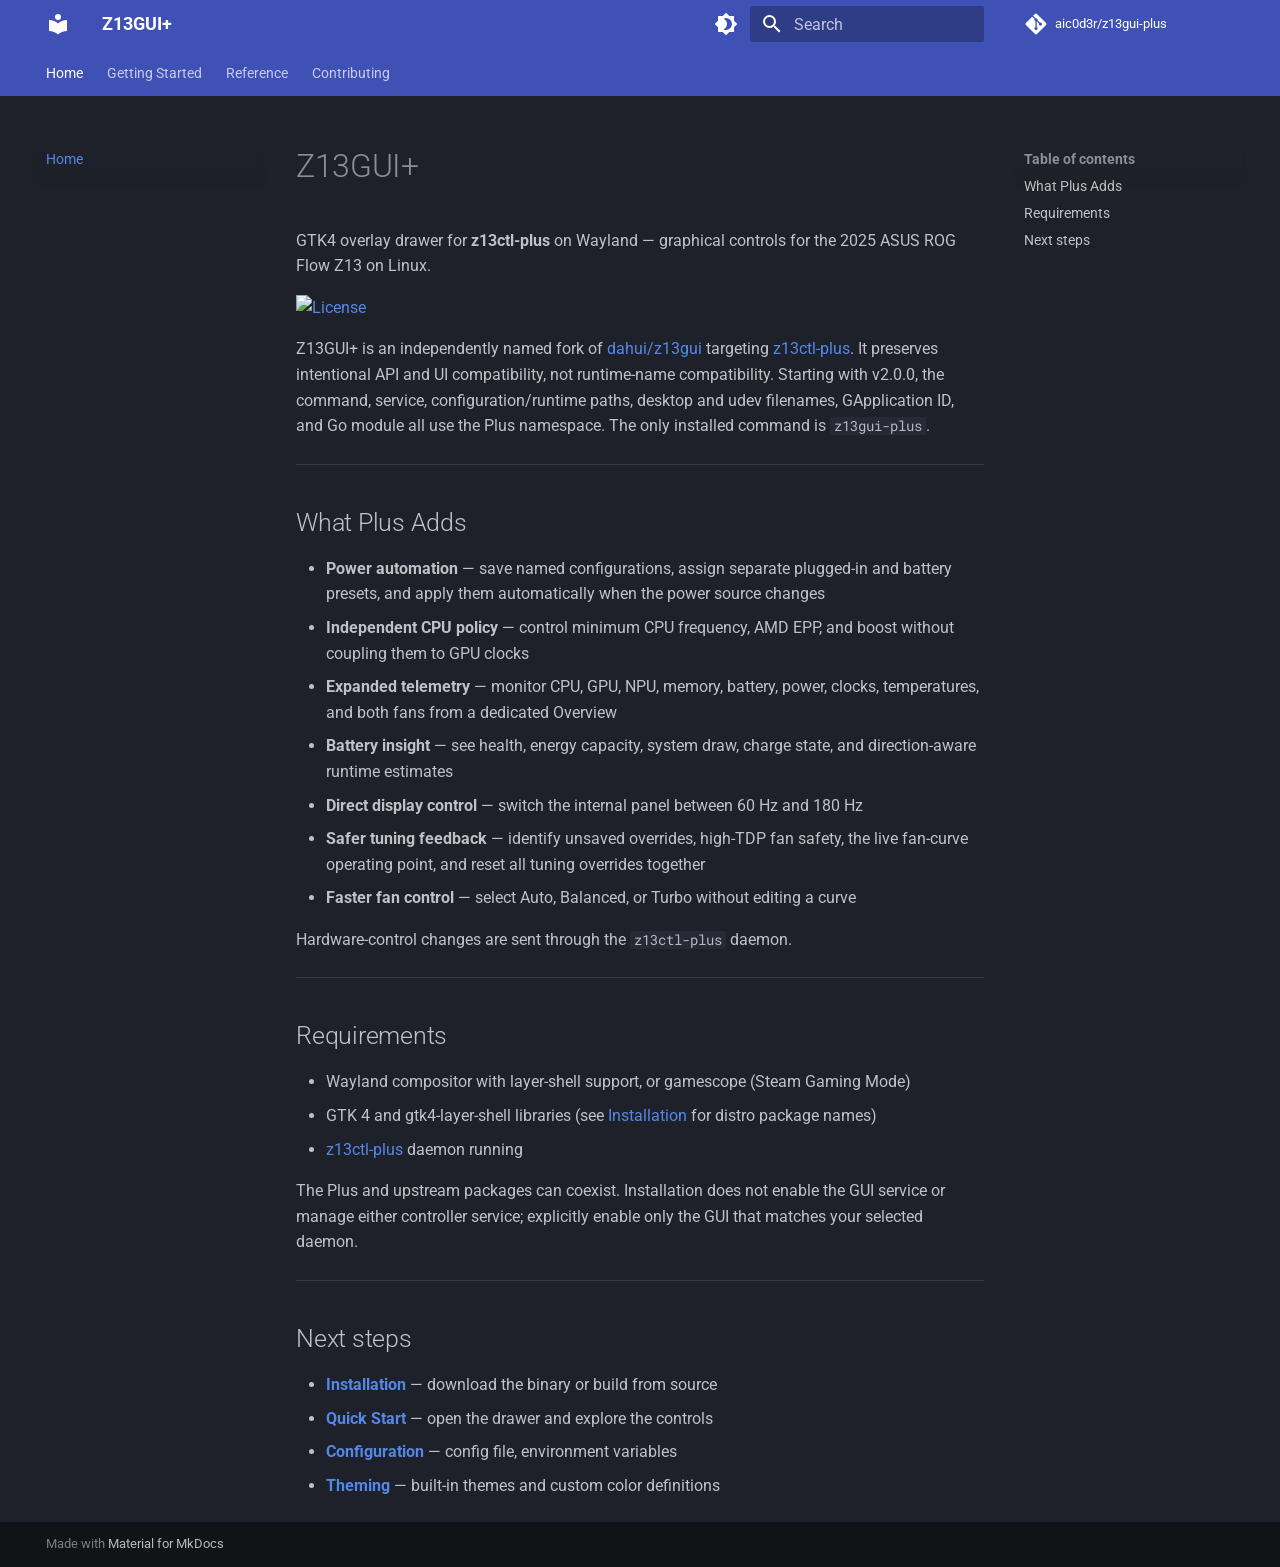
==== index.html @ cbcb17fc "Deployed cebd25e with MkDocs version: 1.6.1" ====
<!doctype html>
<html lang="en" class="no-js">
  <head>
    
      <meta charset="utf-8">
      <meta name="viewport" content="width=device-width,initial-scale=1">
      
        <meta name="description" content="Independently named Z13GUI+ GTK4 overlay for z13ctl-plus on Wayland.">
      
      
      
        <link rel="canonical" href="https://aic0d3r.github.io/z13gui-plus/">
      
      
      
        <link rel="next" href="installation/">
      
      
      <link rel="icon" href="assets/images/favicon.png">
      <meta name="generator" content="mkdocs-1.6.1, mkdocs-material-9.6.3">
    
    
      
        <title>Z13GUI+</title>
      
    
    
      <link rel="stylesheet" href="assets/stylesheets/main.d7758b05.min.css">
      
        
        <link rel="stylesheet" href="assets/stylesheets/palette.06af60db.min.css">
      
      


    
    
      
    
    
      
        
        
        <link rel="preconnect" href="https://fonts.gstatic.com" crossorigin>
        <link rel="stylesheet" href="https://fonts.googleapis.com/css?family=Roboto:300,300i,400,400i,700,700i%7CRoboto+Mono:400,400i,700,700i&display=fallback">
        <style>:root{--md-text-font:"Roboto";--md-code-font:"Roboto Mono"}</style>
      
    
    
    <script>__md_scope=new URL(".",location),__md_hash=e=>[...e].reduce(((e,_)=>(e<<5)-e+_.charCodeAt(0)),0),__md_get=(e,_=localStorage,t=__md_scope)=>JSON.parse(_.getItem(t.pathname+"."+e)),__md_set=(e,_,t=localStorage,a=__md_scope)=>{try{t.setItem(a.pathname+"."+e,JSON.stringify(_))}catch(e){}}</script>
    
      

    
    
    
  </head>
  
  
    
    
      
    
    
    
    
    <body dir="ltr" data-md-color-scheme="slate" data-md-color-primary="indigo" data-md-color-accent="blue">
  
    
    <input class="md-toggle" data-md-toggle="drawer" type="checkbox" id="__drawer" autocomplete="off">
    <input class="md-toggle" data-md-toggle="search" type="checkbox" id="__search" autocomplete="off">
    <label class="md-overlay" for="__drawer"></label>
    <div data-md-component="skip">
      
        
        <a href="#z13gui" class="md-skip">
          Skip to content
        </a>
      
    </div>
    <div data-md-component="announce">
      
    </div>
    
    
      

<header class="md-header" data-md-component="header">
  <nav class="md-header__inner md-grid" aria-label="Header">
    <a href="." title="Z13GUI+" class="md-header__button md-logo" aria-label="Z13GUI+" data-md-component="logo">
      
  
  <svg xmlns="http://www.w3.org/2000/svg" viewBox="0 0 24 24"><path d="M12 8a3 3 0 0 0 3-3 3 3 0 0 0-3-3 3 3 0 0 0-3 3 3 3 0 0 0 3 3m0 3.54C9.64 9.35 6.5 8 3 8v11c3.5 0 6.64 1.35 9 3.54 2.36-2.19 5.5-3.54 9-3.54V8c-3.5 0-6.64 1.35-9 3.54"/></svg>

    </a>
    <label class="md-header__button md-icon" for="__drawer">
      
      <svg xmlns="http://www.w3.org/2000/svg" viewBox="0 0 24 24"><path d="M3 6h18v2H3zm0 5h18v2H3zm0 5h18v2H3z"/></svg>
    </label>
    <div class="md-header__title" data-md-component="header-title">
      <div class="md-header__ellipsis">
        <div class="md-header__topic">
          <span class="md-ellipsis">
            Z13GUI+
          </span>
        </div>
        <div class="md-header__topic" data-md-component="header-topic">
          <span class="md-ellipsis">
            
              Home
            
          </span>
        </div>
      </div>
    </div>
    
      
        <form class="md-header__option" data-md-component="palette">
  
    
    
    
    <input class="md-option" data-md-color-media="" data-md-color-scheme="slate" data-md-color-primary="indigo" data-md-color-accent="blue"  aria-label="Switch to light mode"  type="radio" name="__palette" id="__palette_0">
    
      <label class="md-header__button md-icon" title="Switch to light mode" for="__palette_1" hidden>
        <svg xmlns="http://www.w3.org/2000/svg" viewBox="0 0 24 24"><path d="M12 18c-.89 0-1.74-.2-2.5-.55C11.56 16.5 13 14.42 13 12s-1.44-4.5-3.5-5.45C10.26 6.2 11.11 6 12 6a6 6 0 0 1 6 6 6 6 0 0 1-6 6m8-9.31V4h-4.69L12 .69 8.69 4H4v4.69L.69 12 4 15.31V20h4.69L12 23.31 15.31 20H20v-4.69L23.31 12z"/></svg>
      </label>
    
  
    
    
    
    <input class="md-option" data-md-color-media="" data-md-color-scheme="default" data-md-color-primary="indigo" data-md-color-accent="blue"  aria-label="Switch to dark mode"  type="radio" name="__palette" id="__palette_1">
    
      <label class="md-header__button md-icon" title="Switch to dark mode" for="__palette_0" hidden>
        <svg xmlns="http://www.w3.org/2000/svg" viewBox="0 0 24 24"><path d="M12 8a4 4 0 0 0-4 4 4 4 0 0 0 4 4 4 4 0 0 0 4-4 4 4 0 0 0-4-4m0 10a6 6 0 0 1-6-6 6 6 0 0 1 6-6 6 6 0 0 1 6 6 6 6 0 0 1-6 6m8-9.31V4h-4.69L12 .69 8.69 4H4v4.69L.69 12 4 15.31V20h4.69L12 23.31 15.31 20H20v-4.69L23.31 12z"/></svg>
      </label>
    
  
</form>
      
    
    
      <script>var palette=__md_get("__palette");if(palette&&palette.color){if("(prefers-color-scheme)"===palette.color.media){var media=matchMedia("(prefers-color-scheme: light)"),input=document.querySelector(media.matches?"[data-md-color-media='(prefers-color-scheme: light)']":"[data-md-color-media='(prefers-color-scheme: dark)']");palette.color.media=input.getAttribute("data-md-color-media"),palette.color.scheme=input.getAttribute("data-md-color-scheme"),palette.color.primary=input.getAttribute("data-md-color-primary"),palette.color.accent=input.getAttribute("data-md-color-accent")}for(var[key,value]of Object.entries(palette.color))document.body.setAttribute("data-md-color-"+key,value)}</script>
    
    
    
      <label class="md-header__button md-icon" for="__search">
        
        <svg xmlns="http://www.w3.org/2000/svg" viewBox="0 0 24 24"><path d="M9.5 3A6.5 6.5 0 0 1 16 9.5c0 1.61-.59 3.09-1.56 4.23l.27.27h.79l5 5-1.5 1.5-5-5v-.79l-.27-.27A6.52 6.52 0 0 1 9.5 16 6.5 6.5 0 0 1 3 9.5 6.5 6.5 0 0 1 9.5 3m0 2C7 5 5 7 5 9.5S7 14 9.5 14 14 12 14 9.5 12 5 9.5 5"/></svg>
      </label>
      <div class="md-search" data-md-component="search" role="dialog">
  <label class="md-search__overlay" for="__search"></label>
  <div class="md-search__inner" role="search">
    <form class="md-search__form" name="search">
      <input type="text" class="md-search__input" name="query" aria-label="Search" placeholder="Search" autocapitalize="off" autocorrect="off" autocomplete="off" spellcheck="false" data-md-component="search-query" required>
      <label class="md-search__icon md-icon" for="__search">
        
        <svg xmlns="http://www.w3.org/2000/svg" viewBox="0 0 24 24"><path d="M9.5 3A6.5 6.5 0 0 1 16 9.5c0 1.61-.59 3.09-1.56 4.23l.27.27h.79l5 5-1.5 1.5-5-5v-.79l-.27-.27A6.52 6.52 0 0 1 9.5 16 6.5 6.5 0 0 1 3 9.5 6.5 6.5 0 0 1 9.5 3m0 2C7 5 5 7 5 9.5S7 14 9.5 14 14 12 14 9.5 12 5 9.5 5"/></svg>
        
        <svg xmlns="http://www.w3.org/2000/svg" viewBox="0 0 24 24"><path d="M20 11v2H8l5.5 5.5-1.42 1.42L4.16 12l7.92-7.92L13.5 5.5 8 11z"/></svg>
      </label>
      <nav class="md-search__options" aria-label="Search">
        
        <button type="reset" class="md-search__icon md-icon" title="Clear" aria-label="Clear" tabindex="-1">
          
          <svg xmlns="http://www.w3.org/2000/svg" viewBox="0 0 24 24"><path d="M19 6.41 17.59 5 12 10.59 6.41 5 5 6.41 10.59 12 5 17.59 6.41 19 12 13.41 17.59 19 19 17.59 13.41 12z"/></svg>
        </button>
      </nav>
      
        <div class="md-search__suggest" data-md-component="search-suggest"></div>
      
    </form>
    <div class="md-search__output">
      <div class="md-search__scrollwrap" tabindex="0" data-md-scrollfix>
        <div class="md-search-result" data-md-component="search-result">
          <div class="md-search-result__meta">
            Initializing search
          </div>
          <ol class="md-search-result__list" role="presentation"></ol>
        </div>
      </div>
    </div>
  </div>
</div>
    
    
      <div class="md-header__source">
        <a href="https://github.com/aic0d3r/z13gui-plus" title="Go to repository" class="md-source" data-md-component="source">
  <div class="md-source__icon md-icon">
    
    <svg xmlns="http://www.w3.org/2000/svg" viewBox="0 0 448 512"><!--! Font Awesome Free 6.7.2 by @fontawesome - https://fontawesome.com License - https://fontawesome.com/license/free (Icons: CC BY 4.0, Fonts: SIL OFL 1.1, Code: MIT License) Copyright 2024 Fonticons, Inc.--><path d="M439.55 236.05 244 40.45a28.87 28.87 0 0 0-40.81 0l-40.66 40.63 51.52 51.52c27.06-9.14 52.68 16.77 43.39 43.68l49.66 49.66c34.23-11.8 61.18 31 35.47 56.69-26.49 26.49-70.21-2.87-56-37.34L240.22 199v121.85c25.3 12.54 22.26 41.85 9.08 55a34.34 34.34 0 0 1-48.55 0c-17.57-17.6-11.07-46.91 11.25-56v-123c-20.8-8.51-24.6-30.74-18.64-45L142.57 101 8.45 235.14a28.86 28.86 0 0 0 0 40.81l195.61 195.6a28.86 28.86 0 0 0 40.8 0l194.69-194.69a28.86 28.86 0 0 0 0-40.81"/></svg>
  </div>
  <div class="md-source__repository">
    aic0d3r/z13gui-plus
  </div>
</a>
      </div>
    
  </nav>
  
</header>
    
    <div class="md-container" data-md-component="container">
      
      
        
          
            
<nav class="md-tabs" aria-label="Tabs" data-md-component="tabs">
  <div class="md-grid">
    <ul class="md-tabs__list">
      
        
  
  
    
  
  
    <li class="md-tabs__item md-tabs__item--active">
      <a href="." class="md-tabs__link">
        
  
    
  
  Home

      </a>
    </li>
  

      
        
  
  
  
    
    
      <li class="md-tabs__item">
        <a href="installation/" class="md-tabs__link">
          
  
  Getting Started

        </a>
      </li>
    
  

      
        
  
  
  
    
    
      <li class="md-tabs__item">
        <a href="configuration/" class="md-tabs__link">
          
  
  Reference

        </a>
      </li>
    
  

      
        
  
  
  
    <li class="md-tabs__item">
      <a href="contributing/" class="md-tabs__link">
        
  
    
  
  Contributing

      </a>
    </li>
  

      
    </ul>
  </div>
</nav>
          
        
      
      <main class="md-main" data-md-component="main">
        <div class="md-main__inner md-grid">
          
            
              
              <div class="md-sidebar md-sidebar--primary" data-md-component="sidebar" data-md-type="navigation" >
                <div class="md-sidebar__scrollwrap">
                  <div class="md-sidebar__inner">
                    


  


<nav class="md-nav md-nav--primary md-nav--lifted" aria-label="Navigation" data-md-level="0">
  <label class="md-nav__title" for="__drawer">
    <a href="." title="Z13GUI+" class="md-nav__button md-logo" aria-label="Z13GUI+" data-md-component="logo">
      
  
  <svg xmlns="http://www.w3.org/2000/svg" viewBox="0 0 24 24"><path d="M12 8a3 3 0 0 0 3-3 3 3 0 0 0-3-3 3 3 0 0 0-3 3 3 3 0 0 0 3 3m0 3.54C9.64 9.35 6.5 8 3 8v11c3.5 0 6.64 1.35 9 3.54 2.36-2.19 5.5-3.54 9-3.54V8c-3.5 0-6.64 1.35-9 3.54"/></svg>

    </a>
    Z13GUI+
  </label>
  
    <div class="md-nav__source">
      <a href="https://github.com/aic0d3r/z13gui-plus" title="Go to repository" class="md-source" data-md-component="source">
  <div class="md-source__icon md-icon">
    
    <svg xmlns="http://www.w3.org/2000/svg" viewBox="0 0 448 512"><!--! Font Awesome Free 6.7.2 by @fontawesome - https://fontawesome.com License - https://fontawesome.com/license/free (Icons: CC BY 4.0, Fonts: SIL OFL 1.1, Code: MIT License) Copyright 2024 Fonticons, Inc.--><path d="M439.55 236.05 244 40.45a28.87 28.87 0 0 0-40.81 0l-40.66 40.63 51.52 51.52c27.06-9.14 52.68 16.77 43.39 43.68l49.66 49.66c34.23-11.8 61.18 31 35.47 56.69-26.49 26.49-70.21-2.87-56-37.34L240.22 199v121.85c25.3 12.54 22.26 41.85 9.08 55a34.34 34.34 0 0 1-48.55 0c-17.57-17.6-11.07-46.91 11.25-56v-123c-20.8-8.51-24.6-30.74-18.64-45L142.57 101 8.45 235.14a28.86 28.86 0 0 0 0 40.81l195.61 195.6a28.86 28.86 0 0 0 40.8 0l194.69-194.69a28.86 28.86 0 0 0 0-40.81"/></svg>
  </div>
  <div class="md-source__repository">
    aic0d3r/z13gui-plus
  </div>
</a>
    </div>
  
  <ul class="md-nav__list" data-md-scrollfix>
    
      
      
  
  
    
  
  
  
    <li class="md-nav__item md-nav__item--active">
      
      <input class="md-nav__toggle md-toggle" type="checkbox" id="__toc">
      
      
        
      
      
        <label class="md-nav__link md-nav__link--active" for="__toc">
          
  
  <span class="md-ellipsis">
    Home
    
  </span>
  

          <span class="md-nav__icon md-icon"></span>
        </label>
      
      <a href="." class="md-nav__link md-nav__link--active">
        
  
  <span class="md-ellipsis">
    Home
    
  </span>
  

      </a>
      
        

<nav class="md-nav md-nav--secondary" aria-label="Table of contents">
  
  
  
    
  
  
    <label class="md-nav__title" for="__toc">
      <span class="md-nav__icon md-icon"></span>
      Table of contents
    </label>
    <ul class="md-nav__list" data-md-component="toc" data-md-scrollfix>
      
        <li class="md-nav__item">
  <a href="#what-plus-adds" class="md-nav__link">
    <span class="md-ellipsis">
      What Plus Adds
    </span>
  </a>
  
</li>
      
        <li class="md-nav__item">
  <a href="#requirements" class="md-nav__link">
    <span class="md-ellipsis">
      Requirements
    </span>
  </a>
  
</li>
      
        <li class="md-nav__item">
  <a href="#next-steps" class="md-nav__link">
    <span class="md-ellipsis">
      Next steps
    </span>
  </a>
  
</li>
      
    </ul>
  
</nav>
      
    </li>
  

    
      
      
  
  
  
  
    
    
    
      
      
        
      
    
    
    <li class="md-nav__item md-nav__item--nested">
      
        
        
        <input class="md-nav__toggle md-toggle " type="checkbox" id="__nav_2" >
        
          
          <label class="md-nav__link" for="__nav_2" id="__nav_2_label" tabindex="0">
            
  
  <span class="md-ellipsis">
    Getting Started
    
  </span>
  

            <span class="md-nav__icon md-icon"></span>
          </label>
        
        <nav class="md-nav" data-md-level="1" aria-labelledby="__nav_2_label" aria-expanded="false">
          <label class="md-nav__title" for="__nav_2">
            <span class="md-nav__icon md-icon"></span>
            Getting Started
          </label>
          <ul class="md-nav__list" data-md-scrollfix>
            
              
                
  
  
  
  
    <li class="md-nav__item">
      <a href="installation/" class="md-nav__link">
        
  
  <span class="md-ellipsis">
    Installation
    
  </span>
  

      </a>
    </li>
  

              
            
              
                
  
  
  
  
    <li class="md-nav__item">
      <a href="getting-started/" class="md-nav__link">
        
  
  <span class="md-ellipsis">
    Quick Start
    
  </span>
  

      </a>
    </li>
  

              
            
          </ul>
        </nav>
      
    </li>
  

    
      
      
  
  
  
  
    
    
    
      
      
        
      
    
    
    <li class="md-nav__item md-nav__item--nested">
      
        
        
        <input class="md-nav__toggle md-toggle " type="checkbox" id="__nav_3" >
        
          
          <label class="md-nav__link" for="__nav_3" id="__nav_3_label" tabindex="0">
            
  
  <span class="md-ellipsis">
    Reference
    
  </span>
  

            <span class="md-nav__icon md-icon"></span>
          </label>
        
        <nav class="md-nav" data-md-level="1" aria-labelledby="__nav_3_label" aria-expanded="false">
          <label class="md-nav__title" for="__nav_3">
            <span class="md-nav__icon md-icon"></span>
            Reference
          </label>
          <ul class="md-nav__list" data-md-scrollfix>
            
              
                
  
  
  
  
    <li class="md-nav__item">
      <a href="configuration/" class="md-nav__link">
        
  
  <span class="md-ellipsis">
    Configuration
    
  </span>
  

      </a>
    </li>
  

              
            
              
                
  
  
  
  
    <li class="md-nav__item">
      <a href="theming/" class="md-nav__link">
        
  
  <span class="md-ellipsis">
    Theming
    
  </span>
  

      </a>
    </li>
  

              
            
          </ul>
        </nav>
      
    </li>
  

    
      
      
  
  
  
  
    <li class="md-nav__item">
      <a href="contributing/" class="md-nav__link">
        
  
  <span class="md-ellipsis">
    Contributing
    
  </span>
  

      </a>
    </li>
  

    
  </ul>
</nav>
                  </div>
                </div>
              </div>
            
            
              
              <div class="md-sidebar md-sidebar--secondary" data-md-component="sidebar" data-md-type="toc" >
                <div class="md-sidebar__scrollwrap">
                  <div class="md-sidebar__inner">
                    

<nav class="md-nav md-nav--secondary" aria-label="Table of contents">
  
  
  
    
  
  
    <label class="md-nav__title" for="__toc">
      <span class="md-nav__icon md-icon"></span>
      Table of contents
    </label>
    <ul class="md-nav__list" data-md-component="toc" data-md-scrollfix>
      
        <li class="md-nav__item">
  <a href="#what-plus-adds" class="md-nav__link">
    <span class="md-ellipsis">
      What Plus Adds
    </span>
  </a>
  
</li>
      
        <li class="md-nav__item">
  <a href="#requirements" class="md-nav__link">
    <span class="md-ellipsis">
      Requirements
    </span>
  </a>
  
</li>
      
        <li class="md-nav__item">
  <a href="#next-steps" class="md-nav__link">
    <span class="md-ellipsis">
      Next steps
    </span>
  </a>
  
</li>
      
    </ul>
  
</nav>
                  </div>
                </div>
              </div>
            
          
          
            <div class="md-content" data-md-component="content">
              <article class="md-content__inner md-typeset">
                
                  


  
  


<h1 id="z13gui">Z13GUI+</h1>
<p>GTK4 overlay drawer for <strong>z13ctl-plus</strong> on Wayland — graphical controls for the
2025 ASUS ROG Flow Z13 on Linux.</p>
<p><a href="https://github.com/aic0d3r/z13gui-plus/blob/main/LICENSE"><img alt="License" src="https://img.shields.io/badge/license-Apache%202.0-blue.svg" /></a></p>
<p>Z13GUI+ is an independently named fork of
<a href="https://github.com/dahui/z13gui">dahui/z13gui</a> targeting
<a href="https://github.com/aic0d3r/z13ctl-plus">z13ctl-plus</a>. It preserves intentional
API and UI compatibility, not runtime-name compatibility. Starting with v2.0.0,
the command, service, configuration/runtime paths, desktop and udev filenames,
GApplication ID, and Go module all use the Plus namespace. The only installed
command is <code>z13gui-plus</code>.</p>
<hr />
<h2 id="what-plus-adds">What Plus Adds</h2>
<ul>
<li><strong>Power automation</strong> — save named configurations, assign separate plugged-in
  and battery presets, and apply them automatically when the power source changes</li>
<li><strong>Independent CPU policy</strong> — control minimum CPU frequency, AMD EPP, and boost
  without coupling them to GPU clocks</li>
<li><strong>Expanded telemetry</strong> — monitor CPU, GPU, NPU, memory, battery, power, clocks,
  temperatures, and both fans from a dedicated Overview</li>
<li><strong>Battery insight</strong> — see health, energy capacity, system draw, charge state,
  and direction-aware runtime estimates</li>
<li><strong>Direct display control</strong> — switch the internal panel between 60 Hz and 180 Hz</li>
<li><strong>Safer tuning feedback</strong> — identify unsaved overrides, high-TDP fan safety,
  the live fan-curve operating point, and reset all tuning overrides together</li>
<li><strong>Faster fan control</strong> — select Auto, Balanced, or Turbo without editing a curve</li>
</ul>
<p>Hardware-control changes are sent through the <code>z13ctl-plus</code> daemon.</p>
<hr />
<h2 id="requirements">Requirements</h2>
<ul>
<li>Wayland compositor with layer-shell support, or gamescope (Steam Gaming Mode)</li>
<li>GTK 4 and gtk4-layer-shell libraries (see <a href="installation/#runtime-dependencies">Installation</a> for distro package names)</li>
<li><a href="https://github.com/aic0d3r/z13ctl-plus">z13ctl-plus</a> daemon running</li>
</ul>
<p>The Plus and upstream packages can coexist. Installation does not enable the
GUI service or manage either controller service; explicitly enable only the GUI
that matches your selected daemon.</p>
<hr />
<h2 id="next-steps">Next steps</h2>
<ul>
<li><a href="installation/"><strong>Installation</strong></a> — download the binary or build from source</li>
<li><a href="getting-started/"><strong>Quick Start</strong></a> — open the drawer and explore the controls</li>
<li><a href="configuration/"><strong>Configuration</strong></a> — config file, environment variables</li>
<li><a href="theming/"><strong>Theming</strong></a> — built-in themes and custom color definitions</li>
</ul>












                
              </article>
            </div>
          
          
<script>var target=document.getElementById(location.hash.slice(1));target&&target.name&&(target.checked=target.name.startsWith("__tabbed_"))</script>
        </div>
        
          <button type="button" class="md-top md-icon" data-md-component="top" hidden>
  
  <svg xmlns="http://www.w3.org/2000/svg" viewBox="0 0 24 24"><path d="M13 20h-2V8l-5.5 5.5-1.42-1.42L12 4.16l7.92 7.92-1.42 1.42L13 8z"/></svg>
  Back to top
</button>
        
      </main>
      
        <footer class="md-footer">
  
  <div class="md-footer-meta md-typeset">
    <div class="md-footer-meta__inner md-grid">
      <div class="md-copyright">
  
  
    Made with
    <a href="https://squidfunk.github.io/mkdocs-material/" target="_blank" rel="noopener">
      Material for MkDocs
    </a>
  
</div>
      
    </div>
  </div>
</footer>
      
    </div>
    <div class="md-dialog" data-md-component="dialog">
      <div class="md-dialog__inner md-typeset"></div>
    </div>
    
    
    <script id="__config" type="application/json">{"base": ".", "features": ["navigation.tabs", "navigation.sections", "navigation.top", "search.suggest", "search.highlight", "content.code.copy"], "search": "assets/javascripts/workers/search.f8cc74c7.min.js", "translations": {"clipboard.copied": "Copied to clipboard", "clipboard.copy": "Copy to clipboard", "search.result.more.one": "1 more on this page", "search.result.more.other": "# more on this page", "search.result.none": "No matching documents", "search.result.one": "1 matching document", "search.result.other": "# matching documents", "search.result.placeholder": "Type to start searching", "search.result.term.missing": "Missing", "select.version": "Select version"}}</script>
    
    
      <script src="assets/javascripts/bundle.f1b6f286.min.js"></script>
      
    
  </body>
</html>
---- assets/stylesheets/main.d7758b05.min.css ----
@charset "UTF-8";html{-webkit-text-size-adjust:none;-moz-text-size-adjust:none;text-size-adjust:none;box-sizing:border-box}*,:after,:before{box-sizing:inherit}@media (prefers-reduced-motion){*,:after,:before{transition:none!important}}body{margin:0}a,button,input,label{-webkit-tap-highlight-color:transparent}a{color:inherit;text-decoration:none}hr{border:0;box-sizing:initial;display:block;height:.05rem;overflow:visible;padding:0}small{font-size:80%}sub,sup{line-height:1em}img{border-style:none}table{border-collapse:initial;border-spacing:0}td,th{font-weight:400;vertical-align:top}button{background:#0000;border:0;font-family:inherit;font-size:inherit;margin:0;padding:0}input{border:0;outline:none}:root{--md-primary-fg-color:#4051b5;--md-primary-fg-color--light:#5d6cc0;--md-primary-fg-color--dark:#303fa1;--md-primary-bg-color:#fff;--md-primary-bg-color--light:#ffffffb3;--md-accent-fg-color:#526cfe;--md-accent-fg-color--transparent:#526cfe1a;--md-accent-bg-color:#fff;--md-accent-bg-color--light:#ffffffb3}[data-md-color-scheme=default]{color-scheme:light}[data-md-color-scheme=default] img[src$="#gh-dark-mode-only"],[data-md-color-scheme=default] img[src$="#only-dark"]{display:none}:root,[data-md-color-scheme=default]{--md-hue:225deg;--md-default-fg-color:#000000de;--md-default-fg-color--light:#0000008a;--md-default-fg-color--lighter:#00000052;--md-default-fg-color--lightest:#00000012;--md-default-bg-color:#fff;--md-default-bg-color--light:#ffffffb3;--md-default-bg-color--lighter:#ffffff4d;--md-default-bg-color--lightest:#ffffff1f;--md-code-fg-color:#36464e;--md-code-bg-color:#f5f5f5;--md-code-hl-color:#4287ff;--md-code-hl-color--light:#4287ff1a;--md-code-hl-number-color:#d52a2a;--md-code-hl-special-color:#db1457;--md-code-hl-function-color:#a846b9;--md-code-hl-constant-color:#6e59d9;--md-code-hl-keyword-color:#3f6ec6;--md-code-hl-string-color:#1c7d4d;--md-code-hl-name-color:var(--md-code-fg-color);--md-code-hl-operator-color:var(--md-default-fg-color--light);--md-code-hl-punctuation-color:var(--md-default-fg-color--light);--md-code-hl-comment-color:var(--md-default-fg-color--light);--md-code-hl-generic-color:var(--md-default-fg-color--light);--md-code-hl-variable-color:var(--md-default-fg-color--light);--md-typeset-color:var(--md-default-fg-color);--md-typeset-a-color:var(--md-primary-fg-color);--md-typeset-del-color:#f5503d26;--md-typeset-ins-color:#0bd57026;--md-typeset-kbd-color:#fafafa;--md-typeset-kbd-accent-color:#fff;--md-typeset-kbd-border-color:#b8b8b8;--md-typeset-mark-color:#ffff0080;--md-typeset-table-color:#0000001f;--md-typeset-table-color--light:rgba(0,0,0,.035);--md-admonition-fg-color:var(--md-default-fg-color);--md-admonition-bg-color:var(--md-default-bg-color);--md-warning-fg-color:#000000de;--md-warning-bg-color:#ff9;--md-footer-fg-color:#fff;--md-footer-fg-color--light:#ffffffb3;--md-footer-fg-color--lighter:#ffffff73;--md-footer-bg-color:#000000de;--md-footer-bg-color--dark:#00000052;--md-shadow-z1:0 0.2rem 0.5rem #0000000d,0 0 0.05rem #0000001a;--md-shadow-z2:0 0.2rem 0.5rem #0000001a,0 0 0.05rem #00000040;--md-shadow-z3:0 0.2rem 0.5rem #0003,0 0 0.05rem #00000059}.md-icon svg{fill:currentcolor;display:block;height:1.2rem;width:1.2rem}body{-webkit-font-smoothing:antialiased;-moz-osx-font-smoothing:grayscale;--md-text-font-family:var(--md-text-font,_),-apple-system,BlinkMacSystemFont,Helvetica,Arial,sans-serif;--md-code-font-family:var(--md-code-font,_),SFMono-Regular,Consolas,Menlo,monospace}aside,body,input{font-feature-settings:"kern","liga";color:var(--md-typeset-color);font-family:var(--md-text-font-family)}code,kbd,pre{font-feature-settings:"kern";font-family:var(--md-code-font-family)}:root{--md-typeset-table-sort-icon:url('data:image/svg+xml;charset=utf-8,<svg xmlns="http://www.w3.org/2000/svg" viewBox="0 0 24 24"><path d="m18 21-4-4h3V7h-3l4-4 4 4h-3v10h3M2 19v-2h10v2M2 13v-2h7v2M2 7V5h4v2z"/></svg>');--md-typeset-table-sort-icon--asc:url('data:image/svg+xml;charset=utf-8,<svg xmlns="http://www.w3.org/2000/svg" viewBox="0 0 24 24"><path d="M19 17h3l-4 4-4-4h3V3h2M2 17h10v2H2M6 5v2H2V5m0 6h7v2H2z"/></svg>');--md-typeset-table-sort-icon--desc:url('data:image/svg+xml;charset=utf-8,<svg xmlns="http://www.w3.org/2000/svg" viewBox="0 0 24 24"><path d="M19 7h3l-4-4-4 4h3v14h2M2 17h10v2H2M6 5v2H2V5m0 6h7v2H2z"/></svg>')}.md-typeset{-webkit-print-color-adjust:exact;color-adjust:exact;font-size:.8rem;line-height:1.6;overflow-wrap:break-word}@media print{.md-typeset{font-size:.68rem}}.md-typeset blockquote,.md-typeset dl,.md-typeset figure,.md-typeset ol,.md-typeset pre,.md-typeset ul{margin-bottom:1em;margin-top:1em}.md-typeset h1{color:var(--md-default-fg-color--light);font-size:2em;line-height:1.3;margin:0 0 1.25em}.md-typeset h1,.md-typeset h2{font-weight:300;letter-spacing:-.01em}.md-typeset h2{font-size:1.5625em;line-height:1.4;margin:1.6em 0 .64em}.md-typeset h3{font-size:1.25em;font-weight:400;letter-spacing:-.01em;line-height:1.5;margin:1.6em 0 .8em}.md-typeset h2+h3{margin-top:.8em}.md-typeset h4{font-weight:700;letter-spacing:-.01em;margin:1em 0}.md-typeset h5,.md-typeset h6{color:var(--md-default-fg-color--light);font-size:.8em;font-weight:700;letter-spacing:-.01em;margin:1.25em 0}.md-typeset h5{text-transform:uppercase}.md-typeset h5 code{text-transform:none}.md-typeset hr{border-bottom:.05rem solid var(--md-default-fg-color--lightest);display:flow-root;margin:1.5em 0}.md-typeset a{color:var(--md-typeset-a-color);word-break:break-word}.md-typeset a,.md-typeset a:before{transition:color 125ms}.md-typeset a:focus,.md-typeset a:hover{color:var(--md-accent-fg-color)}.md-typeset a:focus code,.md-typeset a:hover code{background-color:var(--md-accent-fg-color--transparent)}.md-typeset a code{color:currentcolor;transition:background-color 125ms}.md-typeset a.focus-visible{outline-color:var(--md-accent-fg-color);outline-offset:.2rem}.md-typeset code,.md-typeset kbd,.md-typeset pre{color:var(--md-code-fg-color);direction:ltr;font-variant-ligatures:none}@media print{.md-typeset code,.md-typeset kbd,.md-typeset pre{white-space:pre-wrap}}.md-typeset code{background-color:var(--md-code-bg-color);border-radius:.1rem;-webkit-box-decoration-break:clone;box-decoration-break:clone;font-size:.85em;padding:0 .2941176471em;word-break:break-word}.md-typeset code:not(.focus-visible){-webkit-tap-highlight-color:transparent;outline:none}.md-typeset pre{display:flow-root;line-height:1.4;position:relative}.md-typeset pre>code{-webkit-box-decoration-break:slice;box-decoration-break:slice;box-shadow:none;display:block;margin:0;outline-color:var(--md-accent-fg-color);overflow:auto;padding:.7720588235em 1.1764705882em;scrollbar-color:var(--md-default-fg-color--lighter) #0000;scrollbar-width:thin;touch-action:auto;word-break:normal}.md-typeset pre>code:hover{scrollbar-color:var(--md-accent-fg-color) #0000}.md-typeset pre>code::-webkit-scrollbar{height:.2rem;width:.2rem}.md-typeset pre>code::-webkit-scrollbar-thumb{background-color:var(--md-default-fg-color--lighter)}.md-typeset pre>code::-webkit-scrollbar-thumb:hover{background-color:var(--md-accent-fg-color)}.md-typeset kbd{background-color:var(--md-typeset-kbd-color);border-radius:.1rem;box-shadow:0 .1rem 0 .05rem var(--md-typeset-kbd-border-color),0 .1rem 0 var(--md-typeset-kbd-border-color),0 -.1rem .2rem var(--md-typeset-kbd-accent-color) inset;color:var(--md-default-fg-color);display:inline-block;font-size:.75em;padding:0 .6666666667em;vertical-align:text-top;word-break:break-word}.md-typeset mark{background-color:var(--md-typeset-mark-color);-webkit-box-decoration-break:clone;box-decoration-break:clone;color:inherit;word-break:break-word}.md-typeset abbr{border-bottom:.05rem dotted var(--md-default-fg-color--light);cursor:help;text-decoration:none}.md-typeset small{opacity:.75}[dir=ltr] .md-typeset sub,[dir=ltr] .md-typeset sup{margin-left:.078125em}[dir=rtl] .md-typeset sub,[dir=rtl] .md-typeset sup{margin-right:.078125em}[dir=ltr] .md-typeset blockquote{padding-left:.6rem}[dir=rtl] .md-typeset blockquote{padding-right:.6rem}[dir=ltr] .md-typeset blockquote{border-left:.2rem solid var(--md-default-fg-color--lighter)}[dir=rtl] .md-typeset blockquote{border-right:.2rem solid var(--md-default-fg-color--lighter)}.md-typeset blockquote{color:var(--md-default-fg-color--light);margin-left:0;margin-right:0}.md-typeset ul{list-style-type:disc}.md-typeset ul[type]{list-style-type:revert-layer}[dir=ltr] .md-typeset ol,[dir=ltr] .md-typeset ul{margin-left:.625em}[dir=rtl] .md-typeset ol,[dir=rtl] .md-typeset ul{margin-right:.625em}.md-typeset ol,.md-typeset ul{padding:0}.md-typeset ol:not([hidden]),.md-typeset ul:not([hidden]){display:flow-root}.md-typeset ol ol,.md-typeset ul ol{list-style-type:lower-alpha}.md-typeset ol ol ol,.md-typeset ul ol ol{list-style-type:lower-roman}.md-typeset ol ol ol ol,.md-typeset ul ol ol ol{list-style-type:upper-alpha}.md-typeset ol ol ol ol ol,.md-typeset ul ol ol ol ol{list-style-type:upper-roman}.md-typeset ol[type],.md-typeset ul[type]{list-style-type:revert-layer}[dir=ltr] .md-typeset ol li,[dir=ltr] .md-typeset ul li{margin-left:1.25em}[dir=rtl] .md-typeset ol li,[dir=rtl] .md-typeset ul li{margin-right:1.25em}.md-typeset ol li,.md-typeset ul li{margin-bottom:.5em}.md-typeset ol li blockquote,.md-typeset ol li p,.md-typeset ul li blockquote,.md-typeset ul li p{margin:.5em 0}.md-typeset ol li:last-child,.md-typeset ul li:last-child{margin-bottom:0}[dir=ltr] .md-typeset ol li ol,[dir=ltr] .md-typeset ol li ul,[dir=ltr] .md-typeset ul li ol,[dir=ltr] .md-typeset ul li ul{margin-left:.625em}[dir=rtl] .md-typeset ol li ol,[dir=rtl] .md-typeset ol li ul,[dir=rtl] .md-typeset ul li ol,[dir=rtl] .md-typeset ul li ul{margin-right:.625em}.md-typeset ol li ol,.md-typeset ol li ul,.md-typeset ul li ol,.md-typeset ul li ul{margin-bottom:.5em;margin-top:.5em}[dir=ltr] .md-typeset dd{margin-left:1.875em}[dir=rtl] .md-typeset dd{margin-right:1.875em}.md-typeset dd{margin-bottom:1.5em;margin-top:1em}.md-typeset img,.md-typeset svg,.md-typeset video{height:auto;max-width:100%}.md-typeset img[align=left]{margin:1em 1em 1em 0}.md-typeset img[align=right]{margin:1em 0 1em 1em}.md-typeset img[align]:only-child{margin-top:0}.md-typeset figure{display:flow-root;margin:1em auto;max-width:100%;text-align:center;width:-moz-fit-content;width:fit-content}.md-typeset figure img{display:block;margin:0 auto}.md-typeset figcaption{font-style:italic;margin:1em auto;max-width:24rem}.md-typeset iframe{max-width:100%}.md-typeset table:not([class]){background-color:var(--md-default-bg-color);border:.05rem solid var(--md-typeset-table-color);border-radius:.1rem;display:inline-block;font-size:.64rem;max-width:100%;overflow:auto;touch-action:auto}@media print{.md-typeset table:not([class]){display:table}}.md-typeset table:not([class])+*{margin-top:1.5em}.md-typeset table:not([class]) td>:first-child,.md-typeset table:not([class]) th>:first-child{margin-top:0}.md-typeset table:not([class]) td>:last-child,.md-typeset table:not([class]) th>:last-child{margin-bottom:0}.md-typeset table:not([class]) td:not([align]),.md-typeset table:not([class]) th:not([align]){text-align:left}[dir=rtl] .md-typeset table:not([class]) td:not([align]),[dir=rtl] .md-typeset table:not([class]) th:not([align]){text-align:right}.md-typeset table:not([class]) th{font-weight:700;min-width:5rem;padding:.9375em 1.25em;vertical-align:top}.md-typeset table:not([class]) td{border-top:.05rem solid var(--md-typeset-table-color);padding:.9375em 1.25em;vertical-align:top}.md-typeset table:not([class]) tbody tr{transition:background-color 125ms}.md-typeset table:not([class]) tbody tr:hover{background-color:var(--md-typeset-table-color--light);box-shadow:0 .05rem 0 var(--md-default-bg-color) inset}.md-typeset table:not([class]) a{word-break:normal}.md-typeset table th[role=columnheader]{cursor:pointer}[dir=ltr] .md-typeset table th[role=columnheader]:after{margin-left:.5em}[dir=rtl] .md-typeset table th[role=columnheader]:after{margin-right:.5em}.md-typeset table th[role=columnheader]:after{content:"";display:inline-block;height:1.2em;-webkit-mask-image:var(--md-typeset-table-sort-icon);mask-image:var(--md-typeset-table-sort-icon);-webkit-mask-repeat:no-repeat;mask-repeat:no-repeat;-webkit-mask-size:contain;mask-size:contain;transition:background-color 125ms;vertical-align:text-bottom;width:1.2em}.md-typeset table th[role=columnheader]:hover:after{background-color:var(--md-default-fg-color--lighter)}.md-typeset table th[role=columnheader][aria-sort=ascending]:after{background-color:var(--md-default-fg-color--light);-webkit-mask-image:var(--md-typeset-table-sort-icon--asc);mask-image:var(--md-typeset-table-sort-icon--asc)}.md-typeset table th[role=columnheader][aria-sort=descending]:after{background-color:var(--md-default-fg-color--light);-webkit-mask-image:var(--md-typeset-table-sort-icon--desc);mask-image:var(--md-typeset-table-sort-icon--desc)}.md-typeset__scrollwrap{margin:1em -.8rem;overflow-x:auto;touch-action:auto}.md-typeset__table{display:inline-block;margin-bottom:.5em;padding:0 .8rem}@media print{.md-typeset__table{display:block}}html .md-typeset__table table{display:table;margin:0;overflow:hidden;width:100%}@media screen and (max-width:44.984375em){.md-content__inner>pre{margin:1em -.8rem}.md-content__inner>pre code{border-radius:0}}.md-typeset .md-author{border-radius:100%;display:block;flex-shrink:0;height:1.6rem;overflow:hidden;position:relative;transition:color 125ms,transform 125ms;width:1.6rem}.md-typeset .md-author img{display:block}.md-typeset .md-author--more{background:var(--md-default-fg-color--lightest);color:var(--md-default-fg-color--lighter);font-size:.6rem;font-weight:700;line-height:1.6rem;text-align:center}.md-typeset .md-author--long{height:2.4rem;width:2.4rem}.md-typeset a.md-author{transform:scale(1)}.md-typeset a.md-author img{border-radius:100%;filter:grayscale(100%) opacity(75%);transition:filter 125ms}.md-typeset a.md-author:focus,.md-typeset a.md-author:hover{transform:scale(1.1);z-index:1}.md-typeset a.md-author:focus img,.md-typeset a.md-author:hover img{filter:grayscale(0)}.md-banner{background-color:var(--md-footer-bg-color);color:var(--md-footer-fg-color);overflow:auto}@media print{.md-banner{display:none}}.md-banner--warning{background-color:var(--md-warning-bg-color);color:var(--md-warning-fg-color)}.md-banner__inner{font-size:.7rem;margin:.6rem auto;padding:0 .8rem}[dir=ltr] .md-banner__button{float:right}[dir=rtl] .md-banner__button{float:left}.md-banner__button{color:inherit;cursor:pointer;transition:opacity .25s}.no-js .md-banner__button{display:none}.md-banner__button:hover{opacity:.7}html{font-size:125%;height:100%;overflow-x:hidden}@media screen and (min-width:100em){html{font-size:137.5%}}@media screen and (min-width:125em){html{font-size:150%}}body{background-color:var(--md-default-bg-color);display:flex;flex-direction:column;font-size:.5rem;min-height:100%;position:relative;width:100%}@media print{body{display:block}}@media screen and (max-width:59.984375em){body[data-md-scrolllock]{position:fixed}}.md-grid{margin-left:auto;margin-right:auto;max-width:61rem}.md-container{display:flex;flex-direction:column;flex-grow:1}@media print{.md-container{display:block}}.md-main{flex-grow:1}.md-main__inner{display:flex;height:100%;margin-top:1.5rem}.md-ellipsis{overflow:hidden;text-overflow:ellipsis}.md-toggle{display:none}.md-option{height:0;opacity:0;position:absolute;width:0}.md-option:checked+label:not([hidden]){display:block}.md-option.focus-visible+label{outline-color:var(--md-accent-fg-color);outline-style:auto}.md-skip{background-color:var(--md-default-fg-color);border-radius:.1rem;color:var(--md-default-bg-color);font-size:.64rem;margin:.5rem;opacity:0;outline-color:var(--md-accent-fg-color);padding:.3rem .5rem;position:fixed;transform:translateY(.4rem);z-index:-1}.md-skip:focus{opacity:1;transform:translateY(0);transition:transform .25s cubic-bezier(.4,0,.2,1),opacity 175ms 75ms;z-index:10}@page{margin:25mm}:root{--md-clipboard-icon:url('data:image/svg+xml;charset=utf-8,<svg xmlns="http://www.w3.org/2000/svg" viewBox="0 0 24 24"><path d="M19 21H8V7h11m0-2H8a2 2 0 0 0-2 2v14a2 2 0 0 0 2 2h11a2 2 0 0 0 2-2V7a2 2 0 0 0-2-2m-3-4H4a2 2 0 0 0-2 2v14h2V3h12z"/></svg>')}.md-clipboard{border-radius:.1rem;color:var(--md-default-fg-color--lightest);cursor:pointer;height:1.5em;outline-color:var(--md-accent-fg-color);outline-offset:.1rem;position:absolute;right:.5em;top:.5em;transition:color .25s;width:1.5em;z-index:1}@media print{.md-clipboard{display:none}}.md-clipboard:not(.focus-visible){-webkit-tap-highlight-color:transparent;outline:none}:hover>.md-clipboard{color:var(--md-default-fg-color--light)}.md-clipboard:focus,.md-clipboard:hover{color:var(--md-accent-fg-color)}.md-clipboard:after{background-color:currentcolor;content:"";display:block;height:1.125em;margin:0 auto;-webkit-mask-image:var(--md-clipboard-icon);mask-image:var(--md-clipboard-icon);-webkit-mask-position:center;mask-position:center;-webkit-mask-repeat:no-repeat;mask-repeat:no-repeat;-webkit-mask-size:contain;mask-size:contain;width:1.125em}.md-clipboard--inline{cursor:pointer}.md-clipboard--inline code{transition:color .25s,background-color .25s}.md-clipboard--inline:focus code,.md-clipboard--inline:hover code{background-color:var(--md-accent-fg-color--transparent);color:var(--md-accent-fg-color)}.md-typeset .md-code__content{display:grid}@keyframes consent{0%{opacity:0;transform:translateY(100%)}to{opacity:1;transform:translateY(0)}}@keyframes overlay{0%{opacity:0}to{opacity:1}}.md-consent__overlay{animation:overlay .25s both;-webkit-backdrop-filter:blur(.1rem);backdrop-filter:blur(.1rem);background-color:#0000008a;height:100%;opacity:1;position:fixed;top:0;width:100%;z-index:5}.md-consent__inner{animation:consent .5s cubic-bezier(.1,.7,.1,1) both;background-color:var(--md-default-bg-color);border:0;border-radius:.1rem;bottom:0;box-shadow:0 0 .2rem #0000001a,0 .2rem .4rem #0003;max-height:100%;overflow:auto;padding:0;position:fixed;width:100%;z-index:5}.md-consent__form{padding:.8rem}.md-consent__settings{display:none;margin:1em 0}input:checked+.md-consent__settings{display:block}.md-consent__controls{margin-bottom:.8rem}.md-typeset .md-consent__controls .md-button{display:inline}@media screen and (max-width:44.984375em){.md-typeset .md-consent__controls .md-button{display:block;margin-top:.4rem;text-align:center;width:100%}}.md-consent label{cursor:pointer}.md-content{flex-grow:1;min-width:0}.md-content__inner{margin:0 .8rem 1.2rem;padding-top:.6rem}@media screen and (min-width:76.25em){[dir=ltr] .md-sidebar--primary:not([hidden])~.md-content>.md-content__inner{margin-left:1.2rem}[dir=ltr] .md-sidebar--secondary:not([hidden])~.md-content>.md-content__inner,[dir=rtl] .md-sidebar--primary:not([hidden])~.md-content>.md-content__inner{margin-right:1.2rem}[dir=rtl] .md-sidebar--secondary:not([hidden])~.md-content>.md-content__inner{margin-left:1.2rem}}.md-content__inner:before{content:"";display:block;height:.4rem}.md-content__inner>:last-child{margin-bottom:0}[dir=ltr] .md-content__button{float:right}[dir=rtl] .md-content__button{float:left}[dir=ltr] .md-content__button{margin-left:.4rem}[dir=rtl] .md-content__button{margin-right:.4rem}.md-content__button{margin:.4rem 0;padding:0}@media print{.md-content__button{display:none}}.md-typeset .md-content__button{color:var(--md-default-fg-color--lighter)}.md-content__button svg{display:inline;vertical-align:top}[dir=rtl] .md-content__button svg{transform:scaleX(-1)}[dir=ltr] .md-dialog{right:.8rem}[dir=rtl] .md-dialog{left:.8rem}.md-dialog{background-color:var(--md-default-fg-color);border-radius:.1rem;bottom:.8rem;box-shadow:var(--md-shadow-z3);min-width:11.1rem;opacity:0;padding:.4rem .6rem;pointer-events:none;position:fixed;transform:translateY(100%);transition:transform 0ms .4s,opacity .4s;z-index:4}@media print{.md-dialog{display:none}}.md-dialog--active{opacity:1;pointer-events:auto;transform:translateY(0);transition:transform .4s cubic-bezier(.075,.85,.175,1),opacity .4s}.md-dialog__inner{color:var(--md-default-bg-color);font-size:.7rem}.md-feedback{margin:2em 0 1em;text-align:center}.md-feedback fieldset{border:none;margin:0;padding:0}.md-feedback__title{font-weight:700;margin:1em auto}.md-feedback__inner{position:relative}.md-feedback__list{display:flex;flex-wrap:wrap;place-content:baseline center;position:relative}.md-feedback__list:hover .md-icon:not(:disabled){color:var(--md-default-fg-color--lighter)}:disabled .md-feedback__list{min-height:1.8rem}.md-feedback__icon{color:var(--md-default-fg-color--light);cursor:pointer;flex-shrink:0;margin:0 .1rem;transition:color 125ms}.md-feedback__icon:not(:disabled).md-icon:hover{color:var(--md-accent-fg-color)}.md-feedback__icon:disabled{color:var(--md-default-fg-color--lightest);pointer-events:none}.md-feedback__note{opacity:0;position:relative;transform:translateY(.4rem);transition:transform .4s cubic-bezier(.1,.7,.1,1),opacity .15s}.md-feedback__note>*{margin:0 auto;max-width:16rem}:disabled .md-feedback__note{opacity:1;transform:translateY(0)}@media print{.md-feedback{display:none}}.md-footer{background-color:var(--md-footer-bg-color);color:var(--md-footer-fg-color)}@media print{.md-footer{display:none}}.md-footer__inner{justify-content:space-between;overflow:auto;padding:.2rem}.md-footer__inner:not([hidden]){display:flex}.md-footer__link{align-items:end;display:flex;flex-grow:0.01;margin-bottom:.4rem;margin-top:1rem;max-width:100%;outline-color:var(--md-accent-fg-color);overflow:hidden;transition:opacity .25s}.md-footer__link:focus,.md-footer__link:hover{opacity:.7}[dir=rtl] .md-footer__link svg{transform:scaleX(-1)}@media screen and (max-width:44.984375em){.md-footer__link--prev{flex-shrink:0}.md-footer__link--prev .md-footer__title{display:none}}[dir=ltr] .md-footer__link--next{margin-left:auto}[dir=rtl] .md-footer__link--next{margin-right:auto}.md-footer__link--next{text-align:right}[dir=rtl] .md-footer__link--next{text-align:left}.md-footer__title{flex-grow:1;font-size:.9rem;margin-bottom:.7rem;max-width:calc(100% - 2.4rem);padding:0 1rem;white-space:nowrap}.md-footer__button{margin:.2rem;padding:.4rem}.md-footer__direction{font-size:.64rem;opacity:.7}.md-footer-meta{background-color:var(--md-footer-bg-color--dark)}.md-footer-meta__inner{display:flex;flex-wrap:wrap;justify-content:space-between;padding:.2rem}html .md-footer-meta.md-typeset a{color:var(--md-footer-fg-color--light)}html .md-footer-meta.md-typeset a:focus,html .md-footer-meta.md-typeset a:hover{color:var(--md-footer-fg-color)}.md-copyright{color:var(--md-footer-fg-color--lighter);font-size:.64rem;margin:auto .6rem;padding:.4rem 0;width:100%}@media screen and (min-width:45em){.md-copyright{width:auto}}.md-copyright__highlight{color:var(--md-footer-fg-color--light)}.md-social{display:inline-flex;gap:.2rem;margin:0 .4rem;padding:.2rem 0 .6rem}@media screen and (min-width:45em){.md-social{padding:.6rem 0}}.md-social__link{display:inline-block;height:1.6rem;text-align:center;width:1.6rem}.md-social__link:before{line-height:1.9}.md-social__link svg{fill:currentcolor;max-height:.8rem;vertical-align:-25%}.md-typeset .md-button{border:.1rem solid;border-radius:.1rem;color:var(--md-primary-fg-color);cursor:pointer;display:inline-block;font-weight:700;padding:.625em 2em;transition:color 125ms,background-color 125ms,border-color 125ms}.md-typeset .md-button--primary{background-color:var(--md-primary-fg-color);border-color:var(--md-primary-fg-color);color:var(--md-primary-bg-color)}.md-typeset .md-button:focus,.md-typeset .md-button:hover{background-color:var(--md-accent-fg-color);border-color:var(--md-accent-fg-color);color:var(--md-accent-bg-color)}[dir=ltr] .md-typeset .md-input{border-top-left-radius:.1rem}[dir=ltr] .md-typeset .md-input,[dir=rtl] .md-typeset .md-input{border-top-right-radius:.1rem}[dir=rtl] .md-typeset .md-input{border-top-left-radius:.1rem}.md-typeset .md-input{border-bottom:.1rem solid var(--md-default-fg-color--lighter);box-shadow:var(--md-shadow-z1);font-size:.8rem;height:1.8rem;padding:0 .6rem;transition:border .25s,box-shadow .25s}.md-typeset .md-input:focus,.md-typeset .md-input:hover{border-bottom-color:var(--md-accent-fg-color);box-shadow:var(--md-shadow-z2)}.md-typeset .md-input--stretch{width:100%}.md-header{background-color:var(--md-primary-fg-color);box-shadow:0 0 .2rem #0000,0 .2rem .4rem #0000;color:var(--md-primary-bg-color);display:block;left:0;position:sticky;right:0;top:0;z-index:4}@media print{.md-header{display:none}}.md-header[hidden]{transform:translateY(-100%);transition:transform .25s cubic-bezier(.8,0,.6,1),box-shadow .25s}.md-header--shadow{box-shadow:0 0 .2rem #0000001a,0 .2rem .4rem #0003;transition:transform .25s cubic-bezier(.1,.7,.1,1),box-shadow .25s}.md-header__inner{align-items:center;display:flex;padding:0 .2rem}.md-header__button{color:currentcolor;cursor:pointer;margin:.2rem;outline-color:var(--md-accent-fg-color);padding:.4rem;position:relative;transition:opacity .25s;vertical-align:middle;z-index:1}.md-header__button:hover{opacity:.7}.md-header__button:not([hidden]){display:inline-block}.md-header__button:not(.focus-visible){-webkit-tap-highlight-color:transparent;outline:none}.md-header__button.md-logo{margin:.2rem;padding:.4rem}@media screen and (max-width:76.234375em){.md-header__button.md-logo{display:none}}.md-header__button.md-logo img,.md-header__button.md-logo svg{fill:currentcolor;display:block;height:1.2rem;width:auto}@media screen and (min-width:60em){.md-header__button[for=__search]{display:none}}.no-js .md-header__button[for=__search]{display:none}[dir=rtl] .md-header__button[for=__search] svg{transform:scaleX(-1)}@media screen and (min-width:76.25em){.md-header__button[for=__drawer]{display:none}}.md-header__topic{display:flex;max-width:100%;position:absolute;transition:transform .4s cubic-bezier(.1,.7,.1,1),opacity .15s;white-space:nowrap}.md-header__topic+.md-header__topic{opacity:0;pointer-events:none;transform:translateX(1.25rem);transition:transform .4s cubic-bezier(1,.7,.1,.1),opacity .15s;z-index:-1}[dir=rtl] .md-header__topic+.md-header__topic{transform:translateX(-1.25rem)}.md-header__topic:first-child{font-weight:700}[dir=ltr] .md-header__title{margin-left:1rem;margin-right:.4rem}[dir=rtl] .md-header__title{margin-left:.4rem;margin-right:1rem}.md-header__title{flex-grow:1;font-size:.9rem;height:2.4rem;line-height:2.4rem}.md-header__title--active .md-header__topic{opacity:0;pointer-events:none;transform:translateX(-1.25rem);transition:transform .4s cubic-bezier(1,.7,.1,.1),opacity .15s;z-index:-1}[dir=rtl] .md-header__title--active .md-header__topic{transform:translateX(1.25rem)}.md-header__title--active .md-header__topic+.md-header__topic{opacity:1;pointer-events:auto;transform:translateX(0);transition:transform .4s cubic-bezier(.1,.7,.1,1),opacity .15s;z-index:0}.md-header__title>.md-header__ellipsis{height:100%;position:relative;width:100%}.md-header__option{display:flex;flex-shrink:0;max-width:100%;transition:max-width 0ms .25s,opacity .25s .25s;white-space:nowrap}[data-md-toggle=search]:checked~.md-header .md-header__option{max-width:0;opacity:0;transition:max-width 0ms,opacity 0ms}.md-header__option>input{bottom:0}.md-header__source{display:none}@media screen and (min-width:60em){[dir=ltr] .md-header__source{margin-left:1rem}[dir=rtl] .md-header__source{margin-right:1rem}.md-header__source{display:block;max-width:11.7rem;width:11.7rem}}@media screen and (min-width:76.25em){[dir=ltr] .md-header__source{margin-left:1.4rem}[dir=rtl] .md-header__source{margin-right:1.4rem}}.md-meta{color:var(--md-default-fg-color--light);font-size:.7rem;line-height:1.3}.md-meta__list{display:inline-flex;flex-wrap:wrap;list-style:none;margin:0;padding:0}.md-meta__item:not(:last-child):after{content:"·";margin-left:.2rem;margin-right:.2rem}.md-meta__link{color:var(--md-typeset-a-color)}.md-meta__link:focus,.md-meta__link:hover{color:var(--md-accent-fg-color)}.md-draft{background-color:#ff1744;border-radius:.125em;color:#fff;display:inline-block;font-weight:700;padding-left:.5714285714em;padding-right:.5714285714em}:root{--md-nav-icon--prev:url('data:image/svg+xml;charset=utf-8,<svg xmlns="http://www.w3.org/2000/svg" viewBox="0 0 24 24"><path d="M20 11v2H8l5.5 5.5-1.42 1.42L4.16 12l7.92-7.92L13.5 5.5 8 11z"/></svg>');--md-nav-icon--next:url('data:image/svg+xml;charset=utf-8,<svg xmlns="http://www.w3.org/2000/svg" viewBox="0 0 24 24"><path d="M8.59 16.58 13.17 12 8.59 7.41 10 6l6 6-6 6z"/></svg>');--md-toc-icon:url('data:image/svg+xml;charset=utf-8,<svg xmlns="http://www.w3.org/2000/svg" viewBox="0 0 24 24"><path d="M3 9h14V7H3zm0 4h14v-2H3zm0 4h14v-2H3zm16 0h2v-2h-2zm0-10v2h2V7zm0 6h2v-2h-2z"/></svg>')}.md-nav{font-size:.7rem;line-height:1.3}.md-nav__title{color:var(--md-default-fg-color--light);display:block;font-weight:700;overflow:hidden;padding:0 .6rem;text-overflow:ellipsis}.md-nav__title .md-nav__button{display:none}.md-nav__title .md-nav__button img{height:100%;width:auto}.md-nav__title .md-nav__button.md-logo img,.md-nav__title .md-nav__button.md-logo svg{fill:currentcolor;display:block;height:2.4rem;max-width:100%;object-fit:contain;width:auto}.md-nav__list{list-style:none;margin:0;padding:0}.md-nav__link{align-items:flex-start;display:flex;gap:.4rem;margin-top:.625em;scroll-snap-align:start;transition:color 125ms}.md-nav__link--passed{color:var(--md-default-fg-color--light)}.md-nav__item .md-nav__link--active,.md-nav__item .md-nav__link--active code{color:var(--md-typeset-a-color)}.md-nav__link .md-ellipsis{position:relative}[dir=ltr] .md-nav__link .md-icon:last-child{margin-left:auto}[dir=rtl] .md-nav__link .md-icon:last-child{margin-right:auto}.md-nav__link svg{fill:currentcolor;flex-shrink:0;height:1.3em;position:relative}.md-nav__link[for]:focus,.md-nav__link[for]:hover,.md-nav__link[href]:focus,.md-nav__link[href]:hover{color:var(--md-accent-fg-color);cursor:pointer}.md-nav__link.focus-visible{outline-color:var(--md-accent-fg-color);outline-offset:.2rem}.md-nav--primary .md-nav__link[for=__toc]{display:none}.md-nav--primary .md-nav__link[for=__toc] .md-icon:after{background-color:currentcolor;display:block;height:100%;-webkit-mask-image:var(--md-toc-icon);mask-image:var(--md-toc-icon);width:100%}.md-nav--primary .md-nav__link[for=__toc]~.md-nav{display:none}.md-nav__container>.md-nav__link{margin-top:0}.md-nav__container>.md-nav__link:first-child{flex-grow:1;min-width:0}.md-nav__icon{flex-shrink:0}.md-nav__source{display:none}@media screen and (max-width:76.234375em){.md-nav--primary,.md-nav--primary .md-nav{background-color:var(--md-default-bg-color);display:flex;flex-direction:column;height:100%;left:0;position:absolute;right:0;top:0;z-index:1}.md-nav--primary .md-nav__item,.md-nav--primary .md-nav__title{font-size:.8rem;line-height:1.5}.md-nav--primary .md-nav__title{background-color:var(--md-default-fg-color--lightest);color:var(--md-default-fg-color--light);cursor:pointer;height:5.6rem;line-height:2.4rem;padding:3rem .8rem .2rem;position:relative;white-space:nowrap}[dir=ltr] .md-nav--primary .md-nav__title .md-nav__icon{left:.4rem}[dir=rtl] .md-nav--primary .md-nav__title .md-nav__icon{right:.4rem}.md-nav--primary .md-nav__title .md-nav__icon{display:block;height:1.2rem;margin:.2rem;position:absolute;top:.4rem;width:1.2rem}.md-nav--primary .md-nav__title .md-nav__icon:after{background-color:currentcolor;content:"";display:block;height:100%;-webkit-mask-image:var(--md-nav-icon--prev);mask-image:var(--md-nav-icon--prev);-webkit-mask-position:center;mask-position:center;-webkit-mask-repeat:no-repeat;mask-repeat:no-repeat;-webkit-mask-size:contain;mask-size:contain;width:100%}.md-nav--primary .md-nav__title~.md-nav__list{background-color:var(--md-default-bg-color);box-shadow:0 .05rem 0 var(--md-default-fg-color--lightest) inset;overflow-y:auto;scroll-snap-type:y mandatory;touch-action:pan-y}.md-nav--primary .md-nav__title~.md-nav__list>:first-child{border-top:0}.md-nav--primary .md-nav__title[for=__drawer]{background-color:var(--md-primary-fg-color);color:var(--md-primary-bg-color);font-weight:700}.md-nav--primary .md-nav__title .md-logo{display:block;left:.2rem;margin:.2rem;padding:.4rem;position:absolute;right:.2rem;top:.2rem}.md-nav--primary .md-nav__list{flex:1}.md-nav--primary .md-nav__item{border-top:.05rem solid var(--md-default-fg-color--lightest)}.md-nav--primary .md-nav__item--active>.md-nav__link{color:var(--md-typeset-a-color)}.md-nav--primary .md-nav__item--active>.md-nav__link:focus,.md-nav--primary .md-nav__item--active>.md-nav__link:hover{color:var(--md-accent-fg-color)}.md-nav--primary .md-nav__link{margin-top:0;padding:.6rem .8rem}.md-nav--primary .md-nav__link svg{margin-top:.1em}.md-nav--primary .md-nav__link>.md-nav__link{padding:0}[dir=ltr] .md-nav--primary .md-nav__link .md-nav__icon{margin-right:-.2rem}[dir=rtl] .md-nav--primary .md-nav__link .md-nav__icon{margin-left:-.2rem}.md-nav--primary .md-nav__link .md-nav__icon{font-size:1.2rem;height:1.2rem;width:1.2rem}.md-nav--primary .md-nav__link .md-nav__icon:after{background-color:currentcolor;content:"";display:block;height:100%;-webkit-mask-image:var(--md-nav-icon--next);mask-image:var(--md-nav-icon--next);-webkit-mask-position:center;mask-position:center;-webkit-mask-repeat:no-repeat;mask-repeat:no-repeat;-webkit-mask-size:contain;mask-size:contain;width:100%}[dir=rtl] .md-nav--primary .md-nav__icon:after{transform:scale(-1)}.md-nav--primary .md-nav--secondary .md-nav{background-color:initial;position:static}[dir=ltr] .md-nav--primary .md-nav--secondary .md-nav .md-nav__link{padding-left:1.4rem}[dir=rtl] .md-nav--primary .md-nav--secondary .md-nav .md-nav__link{padding-right:1.4rem}[dir=ltr] .md-nav--primary .md-nav--secondary .md-nav .md-nav .md-nav__link{padding-left:2rem}[dir=rtl] .md-nav--primary .md-nav--secondary .md-nav .md-nav .md-nav__link{padding-right:2rem}[dir=ltr] .md-nav--primary .md-nav--secondary .md-nav .md-nav .md-nav .md-nav__link{padding-left:2.6rem}[dir=rtl] .md-nav--primary .md-nav--secondary .md-nav .md-nav .md-nav .md-nav__link{padding-right:2.6rem}[dir=ltr] .md-nav--primary .md-nav--secondary .md-nav .md-nav .md-nav .md-nav .md-nav__link{padding-left:3.2rem}[dir=rtl] .md-nav--primary .md-nav--secondary .md-nav .md-nav .md-nav .md-nav .md-nav__link{padding-right:3.2rem}.md-nav--secondary{background-color:initial}.md-nav__toggle~.md-nav{display:flex;opacity:0;transform:translateX(100%);transition:transform .25s cubic-bezier(.8,0,.6,1),opacity 125ms 50ms}[dir=rtl] .md-nav__toggle~.md-nav{transform:translateX(-100%)}.md-nav__toggle:checked~.md-nav{opacity:1;transform:translateX(0);transition:transform .25s cubic-bezier(.4,0,.2,1),opacity 125ms 125ms}.md-nav__toggle:checked~.md-nav>.md-nav__list{-webkit-backface-visibility:hidden;backface-visibility:hidden}}@media screen and (max-width:59.984375em){.md-nav--primary .md-nav__link[for=__toc]{display:flex}.md-nav--primary .md-nav__link[for=__toc] .md-icon:after{content:""}.md-nav--primary .md-nav__link[for=__toc]+.md-nav__link{display:none}.md-nav--primary .md-nav__link[for=__toc]~.md-nav{display:flex}.md-nav__source{background-color:var(--md-primary-fg-color--dark);color:var(--md-primary-bg-color);display:block;padding:0 .2rem}}@media screen and (min-width:60em) and (max-width:76.234375em){.md-nav--integrated .md-nav__link[for=__toc]{display:flex}.md-nav--integrated .md-nav__link[for=__toc] .md-icon:after{content:""}.md-nav--integrated .md-nav__link[for=__toc]+.md-nav__link{display:none}.md-nav--integrated .md-nav__link[for=__toc]~.md-nav{display:flex}}@media screen and (min-width:60em){.md-nav{margin-bottom:-.4rem}.md-nav--secondary .md-nav__title{background:var(--md-default-bg-color);box-shadow:0 0 .4rem .4rem var(--md-default-bg-color);position:sticky;top:0;z-index:1}.md-nav--secondary .md-nav__title[for=__toc]{scroll-snap-align:start}.md-nav--secondary .md-nav__title .md-nav__icon{display:none}[dir=ltr] .md-nav--secondary .md-nav__list{padding-left:.6rem}[dir=rtl] .md-nav--secondary .md-nav__list{padding-right:.6rem}.md-nav--secondary .md-nav__list{padding-bottom:.4rem}[dir=ltr] .md-nav--secondary .md-nav__item>.md-nav__link{margin-right:.4rem}[dir=rtl] .md-nav--secondary .md-nav__item>.md-nav__link{margin-left:.4rem}}@media screen and (min-width:76.25em){.md-nav{margin-bottom:-.4rem;transition:max-height .25s cubic-bezier(.86,0,.07,1)}.md-nav--primary .md-nav__title{background:var(--md-default-bg-color);box-shadow:0 0 .4rem .4rem var(--md-default-bg-color);position:sticky;top:0;z-index:1}.md-nav--primary .md-nav__title[for=__drawer]{scroll-snap-align:start}.md-nav--primary .md-nav__title .md-nav__icon{display:none}[dir=ltr] .md-nav--primary .md-nav__list{padding-left:.6rem}[dir=rtl] .md-nav--primary .md-nav__list{padding-right:.6rem}.md-nav--primary .md-nav__list{padding-bottom:.4rem}[dir=ltr] .md-nav--primary .md-nav__item>.md-nav__link{margin-right:.4rem}[dir=rtl] .md-nav--primary .md-nav__item>.md-nav__link{margin-left:.4rem}.md-nav__toggle~.md-nav{display:grid;grid-template-rows:0fr;opacity:0;transition:grid-template-rows .25s cubic-bezier(.86,0,.07,1),opacity .25s,visibility 0ms .25s;visibility:collapse}.md-nav__toggle~.md-nav>.md-nav__list{overflow:hidden}.md-nav__toggle.md-toggle--indeterminate~.md-nav,.md-nav__toggle:checked~.md-nav{grid-template-rows:1fr;opacity:1;transition:grid-template-rows .25s cubic-bezier(.86,0,.07,1),opacity .15s .1s,visibility 0ms;visibility:visible}.md-nav__toggle.md-toggle--indeterminate~.md-nav{transition:none}.md-nav__item--nested>.md-nav>.md-nav__title{display:none}.md-nav__item--section{display:block;margin:1.25em 0}.md-nav__item--section:last-child{margin-bottom:0}.md-nav__item--section>.md-nav__link{font-weight:700}.md-nav__item--section>.md-nav__link[for]{color:var(--md-default-fg-color--light)}.md-nav__item--section>.md-nav__link:not(.md-nav__container){pointer-events:none}.md-nav__item--section>.md-nav__link .md-icon,.md-nav__item--section>.md-nav__link>[for]{display:none}[dir=ltr] .md-nav__item--section>.md-nav{margin-left:-.6rem}[dir=rtl] .md-nav__item--section>.md-nav{margin-right:-.6rem}.md-nav__item--section>.md-nav{display:block;opacity:1;visibility:visible}.md-nav__item--section>.md-nav>.md-nav__list>.md-nav__item{padding:0}.md-nav__icon{border-radius:100%;height:.9rem;transition:background-color .25s;width:.9rem}.md-nav__icon:hover{background-color:var(--md-accent-fg-color--transparent)}.md-nav__icon:after{background-color:currentcolor;border-radius:100%;content:"";display:inline-block;height:100%;-webkit-mask-image:var(--md-nav-icon--next);mask-image:var(--md-nav-icon--next);-webkit-mask-position:center;mask-position:center;-webkit-mask-repeat:no-repeat;mask-repeat:no-repeat;-webkit-mask-size:contain;mask-size:contain;transition:transform .25s;vertical-align:-.1rem;width:100%}[dir=rtl] .md-nav__icon:after{transform:rotate(180deg)}.md-nav__item--nested .md-nav__toggle:checked~.md-nav__link .md-nav__icon:after,.md-nav__item--nested .md-toggle--indeterminate~.md-nav__link .md-nav__icon:after{transform:rotate(90deg)}.md-nav--lifted>.md-nav__list>.md-nav__item,.md-nav--lifted>.md-nav__title{display:none}.md-nav--lifted>.md-nav__list>.md-nav__item--active{display:block}.md-nav--lifted>.md-nav__list>.md-nav__item--active>.md-nav__link{background:var(--md-default-bg-color);box-shadow:0 0 .4rem .4rem var(--md-default-bg-color);margin-top:0;position:sticky;top:0;z-index:1}.md-nav--lifted>.md-nav__list>.md-nav__item--active>.md-nav__link:not(.md-nav__container){pointer-events:none}.md-nav--lifted>.md-nav__list>.md-nav__item--active.md-nav__item--section{margin:0}[dir=ltr] .md-nav--lifted>.md-nav__list>.md-nav__item>.md-nav:not(.md-nav--secondary){margin-left:-.6rem}[dir=rtl] .md-nav--lifted>.md-nav__list>.md-nav__item>.md-nav:not(.md-nav--secondary){margin-right:-.6rem}.md-nav--lifted>.md-nav__list>.md-nav__item>[for]{color:var(--md-default-fg-color--light)}.md-nav--lifted .md-nav[data-md-level="1"]{grid-template-rows:1fr;opacity:1;visibility:visible}[dir=ltr] .md-nav--integrated>.md-nav__list>.md-nav__item--active .md-nav--secondary{border-left:.05rem solid var(--md-primary-fg-color)}[dir=rtl] .md-nav--integrated>.md-nav__list>.md-nav__item--active .md-nav--secondary{border-right:.05rem solid var(--md-primary-fg-color)}.md-nav--integrated>.md-nav__list>.md-nav__item--active .md-nav--secondary{display:block;margin-bottom:1.25em;opacity:1;visibility:visible}.md-nav--integrated>.md-nav__list>.md-nav__item--active .md-nav--secondary>.md-nav__list{overflow:visible;padding-bottom:0}.md-nav--integrated>.md-nav__list>.md-nav__item--active .md-nav--secondary>.md-nav__title{display:none}}.md-pagination{font-size:.8rem;font-weight:700;gap:.4rem}.md-pagination,.md-pagination>*{align-items:center;display:flex;justify-content:center}.md-pagination>*{border-radius:.2rem;height:1.8rem;min-width:1.8rem;text-align:center}.md-pagination__current{background-color:var(--md-default-fg-color--lightest);color:var(--md-default-fg-color--light)}.md-pagination__link{transition:color 125ms,background-color 125ms}.md-pagination__link:focus,.md-pagination__link:hover{background-color:var(--md-accent-fg-color--transparent);color:var(--md-accent-fg-color)}.md-pagination__link:focus svg,.md-pagination__link:hover svg{color:var(--md-accent-fg-color)}.md-pagination__link.focus-visible{outline-color:var(--md-accent-fg-color);outline-offset:.2rem}.md-pagination__link svg{fill:currentcolor;color:var(--md-default-fg-color--lighter);display:block;max-height:100%;width:1.2rem}.md-post__back{border-bottom:.05rem solid var(--md-default-fg-color--lightest);margin-bottom:1.2rem;padding-bottom:1.2rem}@media screen and (max-width:76.234375em){.md-post__back{display:none}}[dir=rtl] .md-post__back svg{transform:scaleX(-1)}.md-post__authors{display:flex;flex-direction:column;gap:.6rem;margin:0 .6rem 1.2rem}.md-post .md-post__meta a{transition:color 125ms}.md-post .md-post__meta a:focus,.md-post .md-post__meta a:hover{color:var(--md-accent-fg-color)}.md-post__title{color:var(--md-default-fg-color--light);font-weight:700}.md-post--excerpt{margin-bottom:3.2rem}.md-post--excerpt .md-post__header{align-items:center;display:flex;gap:.6rem;min-height:1.6rem}.md-post--excerpt .md-post__authors{align-items:center;display:inline-flex;flex-direction:row;gap:.2rem;margin:0;min-height:2.4rem}[dir=ltr] .md-post--excerpt .md-post__meta .md-meta__list{margin-right:.4rem}[dir=rtl] .md-post--excerpt .md-post__meta .md-meta__list{margin-left:.4rem}.md-post--excerpt .md-post__content>:first-child{--md-scroll-margin:6rem;margin-top:0}.md-post>.md-nav--secondary{margin:1em 0}.md-profile{align-items:center;display:flex;font-size:.7rem;gap:.6rem;line-height:1.4;width:100%}.md-profile__description{flex-grow:1}.md-content--post{display:flex}@media screen and (max-width:76.234375em){.md-content--post{flex-flow:column-reverse}}.md-content--post>.md-content__inner{min-width:0}@media screen and (min-width:76.25em){[dir=ltr] .md-content--post>.md-content__inner{margin-left:1.2rem}[dir=rtl] .md-content--post>.md-content__inner{margin-right:1.2rem}}@media screen and (max-width:76.234375em){.md-sidebar.md-sidebar--post{padding:0;position:static;width:100%}.md-sidebar.md-sidebar--post .md-sidebar__scrollwrap{overflow:visible}.md-sidebar.md-sidebar--post .md-sidebar__inner{padding:0}.md-sidebar.md-sidebar--post .md-post__meta{margin-left:.6rem;margin-right:.6rem}.md-sidebar.md-sidebar--post .md-nav__item{border:none;display:inline}.md-sidebar.md-sidebar--post .md-nav__list{display:inline-flex;flex-wrap:wrap;gap:.6rem;padding-bottom:.6rem;padding-top:.6rem}.md-sidebar.md-sidebar--post .md-nav__link{padding:0}.md-sidebar.md-sidebar--post .md-nav{height:auto;margin-bottom:0;position:static}}:root{--md-progress-value:0;--md-progress-delay:400ms}.md-progress{background:var(--md-primary-bg-color);height:.075rem;opacity:min(clamp(0,var(--md-progress-value),1),clamp(0,100 - var(--md-progress-value),1));position:fixed;top:0;transform:scaleX(calc(var(--md-progress-value)*1%));transform-origin:left;transition:transform .5s cubic-bezier(.19,1,.22,1),opacity .25s var(--md-progress-delay);width:100%;z-index:4}:root{--md-search-result-icon:url('data:image/svg+xml;charset=utf-8,<svg xmlns="http://www.w3.org/2000/svg" viewBox="0 0 24 24"><path d="M14 2H6a2 2 0 0 0-2 2v16a2 2 0 0 0 2 2h7c-.41-.25-.8-.56-1.14-.9-.33-.33-.61-.7-.86-1.1H6V4h7v5h5v1.18c.71.16 1.39.43 2 .82V8zm6.31 16.9c1.33-2.11.69-4.9-1.4-6.22-2.11-1.33-4.91-.68-6.22 1.4-1.34 2.11-.69 4.89 1.4 6.22 1.46.93 3.32.93 4.79.02L22 23.39 23.39 22zm-3.81.1a2.5 2.5 0 0 1-2.5-2.5 2.5 2.5 0 0 1 2.5-2.5 2.5 2.5 0 0 1 2.5 2.5 2.5 2.5 0 0 1-2.5 2.5"/></svg>')}.md-search{position:relative}@media screen and (min-width:60em){.md-search{padding:.2rem 0}}.no-js .md-search{display:none}.md-search__overlay{opacity:0;z-index:1}@media screen and (max-width:59.984375em){[dir=ltr] .md-search__overlay{left:-2.2rem}[dir=rtl] .md-search__overlay{right:-2.2rem}.md-search__overlay{background-color:var(--md-default-bg-color);border-radius:1rem;height:2rem;overflow:hidden;pointer-events:none;position:absolute;top:-1rem;transform-origin:center;transition:transform .3s .1s,opacity .2s .2s;width:2rem}[data-md-toggle=search]:checked~.md-header .md-search__overlay{opacity:1;transition:transform .4s,opacity .1s}}@media screen and (min-width:60em){[dir=ltr] .md-search__overlay{left:0}[dir=rtl] .md-search__overlay{right:0}.md-search__overlay{background-color:#0000008a;cursor:pointer;height:0;position:fixed;top:0;transition:width 0ms .25s,height 0ms .25s,opacity .25s;width:0}[data-md-toggle=search]:checked~.md-header .md-search__overlay{height:200vh;opacity:1;transition:width 0ms,height 0ms,opacity .25s;width:100%}}@media screen and (max-width:29.984375em){[data-md-toggle=search]:checked~.md-header .md-search__overlay{transform:scale(45)}}@media screen and (min-width:30em) and (max-width:44.984375em){[data-md-toggle=search]:checked~.md-header .md-search__overlay{transform:scale(60)}}@media screen and (min-width:45em) and (max-width:59.984375em){[data-md-toggle=search]:checked~.md-header .md-search__overlay{transform:scale(75)}}.md-search__inner{-webkit-backface-visibility:hidden;backface-visibility:hidden}@media screen and (max-width:59.984375em){[dir=ltr] .md-search__inner{left:0}[dir=rtl] .md-search__inner{right:0}.md-search__inner{height:0;opacity:0;overflow:hidden;position:fixed;top:0;transform:translateX(5%);transition:width 0ms .3s,height 0ms .3s,transform .15s cubic-bezier(.4,0,.2,1) .15s,opacity .15s .15s;width:0;z-index:2}[dir=rtl] .md-search__inner{transform:translateX(-5%)}[data-md-toggle=search]:checked~.md-header .md-search__inner{height:100%;opacity:1;transform:translateX(0);transition:width 0ms 0ms,height 0ms 0ms,transform .15s cubic-bezier(.1,.7,.1,1) .15s,opacity .15s .15s;width:100%}}@media screen and (min-width:60em){[dir=ltr] .md-search__inner{float:right}[dir=rtl] .md-search__inner{float:left}.md-search__inner{padding:.1rem 0;position:relative;transition:width .25s cubic-bezier(.1,.7,.1,1);width:11.7rem}}@media screen and (min-width:60em) and (max-width:76.234375em){[data-md-toggle=search]:checked~.md-header .md-search__inner{width:23.4rem}}@media screen and (min-width:76.25em){[data-md-toggle=search]:checked~.md-header .md-search__inner{width:34.4rem}}.md-search__form{background-color:var(--md-default-bg-color);box-shadow:0 0 .6rem #0000;height:2.4rem;position:relative;transition:color .25s,background-color .25s;z-index:2}@media screen and (min-width:60em){.md-search__form{background-color:#00000042;border-radius:.1rem;height:1.8rem}.md-search__form:hover{background-color:#ffffff1f}}[data-md-toggle=search]:checked~.md-header .md-search__form{background-color:var(--md-default-bg-color);border-radius:.1rem .1rem 0 0;box-shadow:0 0 .6rem #00000012;color:var(--md-default-fg-color)}[dir=ltr] .md-search__input{padding-left:3.6rem;padding-right:2.2rem}[dir=rtl] .md-search__input{padding-left:2.2rem;padding-right:3.6rem}.md-search__input{background:#0000;font-size:.9rem;height:100%;position:relative;text-overflow:ellipsis;width:100%;z-index:2}.md-search__input::placeholder{transition:color .25s}.md-search__input::placeholder,.md-search__input~.md-search__icon{color:var(--md-default-fg-color--light)}.md-search__input::-ms-clear{display:none}@media screen and (max-width:59.984375em){.md-search__input{font-size:.9rem;height:2.4rem;width:100%}}@media screen and (min-width:60em){[dir=ltr] .md-search__input{padding-left:2.2rem}[dir=rtl] .md-search__input{padding-right:2.2rem}.md-search__input{color:inherit;font-size:.8rem}.md-search__input::placeholder{color:var(--md-primary-bg-color--light)}.md-search__input+.md-search__icon{color:var(--md-primary-bg-color)}[data-md-toggle=search]:checked~.md-header .md-search__input{text-overflow:clip}[data-md-toggle=search]:checked~.md-header .md-search__input+.md-search__icon{color:var(--md-default-fg-color--light)}[data-md-toggle=search]:checked~.md-header .md-search__input::placeholder{color:#0000}}.md-search__icon{cursor:pointer;display:inline-block;height:1.2rem;transition:color .25s,opacity .25s;width:1.2rem}.md-search__icon:hover{opacity:.7}[dir=ltr] .md-search__icon[for=__search]{left:.5rem}[dir=rtl] .md-search__icon[for=__search]{right:.5rem}.md-search__icon[for=__search]{position:absolute;top:.3rem;z-index:2}[dir=rtl] .md-search__icon[for=__search] svg{transform:scaleX(-1)}@media screen and (max-width:59.984375em){[dir=ltr] .md-search__icon[for=__search]{left:.8rem}[dir=rtl] .md-search__icon[for=__search]{right:.8rem}.md-search__icon[for=__search]{top:.6rem}.md-search__icon[for=__search] svg:first-child{display:none}}@media screen and (min-width:60em){.md-search__icon[for=__search]{pointer-events:none}.md-search__icon[for=__search] svg:last-child{display:none}}[dir=ltr] .md-search__options{right:.5rem}[dir=rtl] .md-search__options{left:.5rem}.md-search__options{pointer-events:none;position:absolute;top:.3rem;z-index:2}@media screen and (max-width:59.984375em){[dir=ltr] .md-search__options{right:.8rem}[dir=rtl] .md-search__options{left:.8rem}.md-search__options{top:.6rem}}[dir=ltr] .md-search__options>.md-icon{margin-left:.2rem}[dir=rtl] .md-search__options>.md-icon{margin-right:.2rem}.md-search__options>.md-icon{color:var(--md-default-fg-color--light);opacity:0;transform:scale(.75);transition:transform .15s cubic-bezier(.1,.7,.1,1),opacity .15s}.md-search__options>.md-icon:not(.focus-visible){-webkit-tap-highlight-color:transparent;outline:none}[data-md-toggle=search]:checked~.md-header .md-search__input:valid~.md-search__options>.md-icon{opacity:1;pointer-events:auto;transform:scale(1)}[data-md-toggle=search]:checked~.md-header .md-search__input:valid~.md-search__options>.md-icon:hover{opacity:.7}[dir=ltr] .md-search__suggest{padding-left:3.6rem;padding-right:2.2rem}[dir=rtl] .md-search__suggest{padding-left:2.2rem;padding-right:3.6rem}.md-search__suggest{align-items:center;color:var(--md-default-fg-color--lighter);display:flex;font-size:.9rem;height:100%;opacity:0;position:absolute;top:0;transition:opacity 50ms;white-space:nowrap;width:100%}@media screen and (min-width:60em){[dir=ltr] .md-search__suggest{padding-left:2.2rem}[dir=rtl] .md-search__suggest{padding-right:2.2rem}.md-search__suggest{font-size:.8rem}}[data-md-toggle=search]:checked~.md-header .md-search__suggest{opacity:1;transition:opacity .3s .1s}[dir=ltr] .md-search__output{border-bottom-left-radius:.1rem}[dir=ltr] .md-search__output,[dir=rtl] .md-search__output{border-bottom-right-radius:.1rem}[dir=rtl] .md-search__output{border-bottom-left-radius:.1rem}.md-search__output{overflow:hidden;position:absolute;width:100%;z-index:1}@media screen and (max-width:59.984375em){.md-search__output{bottom:0;top:2.4rem}}@media screen and (min-width:60em){.md-search__output{opacity:0;top:1.9rem;transition:opacity .4s}[data-md-toggle=search]:checked~.md-header .md-search__output{box-shadow:var(--md-shadow-z3);opacity:1}}.md-search__scrollwrap{-webkit-backface-visibility:hidden;backface-visibility:hidden;background-color:var(--md-default-bg-color);height:100%;overflow-y:auto;touch-action:pan-y}@media (-webkit-max-device-pixel-ratio:1),(max-resolution:1dppx){.md-search__scrollwrap{transform:translateZ(0)}}@media screen and (min-width:60em) and (max-width:76.234375em){.md-search__scrollwrap{width:23.4rem}}@media screen and (min-width:76.25em){.md-search__scrollwrap{width:34.4rem}}@media screen and (min-width:60em){.md-search__scrollwrap{max-height:0;scrollbar-color:var(--md-default-fg-color--lighter) #0000;scrollbar-width:thin}[data-md-toggle=search]:checked~.md-header .md-search__scrollwrap{max-height:75vh}.md-search__scrollwrap:hover{scrollbar-color:var(--md-accent-fg-color) #0000}.md-search__scrollwrap::-webkit-scrollbar{height:.2rem;width:.2rem}.md-search__scrollwrap::-webkit-scrollbar-thumb{background-color:var(--md-default-fg-color--lighter)}.md-search__scrollwrap::-webkit-scrollbar-thumb:hover{background-color:var(--md-accent-fg-color)}}.md-search-result{color:var(--md-default-fg-color);word-break:break-word}.md-search-result__meta{background-color:var(--md-default-fg-color--lightest);color:var(--md-default-fg-color--light);font-size:.64rem;line-height:1.8rem;padding:0 .8rem;scroll-snap-align:start}@media screen and (min-width:60em){[dir=ltr] .md-search-result__meta{padding-left:2.2rem}[dir=rtl] .md-search-result__meta{padding-right:2.2rem}}.md-search-result__list{list-style:none;margin:0;padding:0;-webkit-user-select:none;user-select:none}.md-search-result__item{box-shadow:0 -.05rem var(--md-default-fg-color--lightest)}.md-search-result__item:first-child{box-shadow:none}.md-search-result__link{display:block;outline:none;scroll-snap-align:start;transition:background-color .25s}.md-search-result__link:focus,.md-search-result__link:hover{background-color:var(--md-accent-fg-color--transparent)}.md-search-result__link:last-child p:last-child{margin-bottom:.6rem}.md-search-result__more>summary{cursor:pointer;display:block;outline:none;position:sticky;scroll-snap-align:start;top:0;z-index:1}.md-search-result__more>summary::marker{display:none}.md-search-result__more>summary::-webkit-details-marker{display:none}.md-search-result__more>summary>div{color:var(--md-typeset-a-color);font-size:.64rem;padding:.75em .8rem;transition:color .25s,background-color .25s}@media screen and (min-width:60em){[dir=ltr] .md-search-result__more>summary>div{padding-left:2.2rem}[dir=rtl] .md-search-result__more>summary>div{padding-right:2.2rem}}.md-search-result__more>summary:focus>div,.md-search-result__more>summary:hover>div{background-color:var(--md-accent-fg-color--transparent);color:var(--md-accent-fg-color)}.md-search-result__more[open]>summary{background-color:var(--md-default-bg-color)}.md-search-result__article{overflow:hidden;padding:0 .8rem;position:relative}@media screen and (min-width:60em){[dir=ltr] .md-search-result__article{padding-left:2.2rem}[dir=rtl] .md-search-result__article{padding-right:2.2rem}}[dir=ltr] .md-search-result__icon{left:0}[dir=rtl] .md-search-result__icon{right:0}.md-search-result__icon{color:var(--md-default-fg-color--light);height:1.2rem;margin:.5rem;position:absolute;width:1.2rem}@media screen and (max-width:59.984375em){.md-search-result__icon{display:none}}.md-search-result__icon:after{background-color:currentcolor;content:"";display:inline-block;height:100%;-webkit-mask-image:var(--md-search-result-icon);mask-image:var(--md-search-result-icon);-webkit-mask-position:center;mask-position:center;-webkit-mask-repeat:no-repeat;mask-repeat:no-repeat;-webkit-mask-size:contain;mask-size:contain;width:100%}[dir=rtl] .md-search-result__icon:after{transform:scaleX(-1)}.md-search-result .md-typeset{color:var(--md-default-fg-color--light);font-size:.64rem;line-height:1.6}.md-search-result .md-typeset h1{color:var(--md-default-fg-color);font-size:.8rem;font-weight:400;line-height:1.4;margin:.55rem 0}.md-search-result .md-typeset h1 mark{text-decoration:none}.md-search-result .md-typeset h2{color:var(--md-default-fg-color);font-size:.64rem;font-weight:700;line-height:1.6;margin:.5em 0}.md-search-result .md-typeset h2 mark{text-decoration:none}.md-search-result__terms{color:var(--md-default-fg-color);display:block;font-size:.64rem;font-style:italic;margin:.5em 0}.md-search-result mark{background-color:initial;color:var(--md-accent-fg-color);text-decoration:underline}.md-select{position:relative;z-index:1}.md-select__inner{background-color:var(--md-default-bg-color);border-radius:.1rem;box-shadow:var(--md-shadow-z2);color:var(--md-default-fg-color);left:50%;margin-top:.2rem;max-height:0;opacity:0;position:absolute;top:calc(100% - .2rem);transform:translate3d(-50%,.3rem,0);transition:transform .25s 375ms,opacity .25s .25s,max-height 0ms .5s}.md-select:focus-within .md-select__inner,.md-select:hover .md-select__inner{max-height:10rem;opacity:1;transform:translate3d(-50%,0,0);transition:transform .25s cubic-bezier(.1,.7,.1,1),opacity .25s,max-height 0ms}.md-select__inner:after{border-bottom:.2rem solid #0000;border-bottom-color:var(--md-default-bg-color);border-left:.2rem solid #0000;border-right:.2rem solid #0000;border-top:0;content:"";height:0;left:50%;margin-left:-.2rem;margin-top:-.2rem;position:absolute;top:0;width:0}.md-select__list{border-radius:.1rem;font-size:.8rem;list-style-type:none;margin:0;max-height:inherit;overflow:auto;padding:0}.md-select__item{line-height:1.8rem}[dir=ltr] .md-select__link{padding-left:.6rem;padding-right:1.2rem}[dir=rtl] .md-select__link{padding-left:1.2rem;padding-right:.6rem}.md-select__link{cursor:pointer;display:block;outline:none;scroll-snap-align:start;transition:background-color .25s,color .25s;width:100%}.md-select__link:focus,.md-select__link:hover{color:var(--md-accent-fg-color)}.md-select__link:focus{background-color:var(--md-default-fg-color--lightest)}.md-sidebar{align-self:flex-start;flex-shrink:0;padding:1.2rem 0;position:sticky;top:2.4rem;width:12.1rem}@media print{.md-sidebar{display:none}}@media screen and (max-width:76.234375em){[dir=ltr] .md-sidebar--primary{left:-12.1rem}[dir=rtl] .md-sidebar--primary{right:-12.1rem}.md-sidebar--primary{background-color:var(--md-default-bg-color);display:block;height:100%;position:fixed;top:0;transform:translateX(0);transition:transform .25s cubic-bezier(.4,0,.2,1),box-shadow .25s;width:12.1rem;z-index:5}[data-md-toggle=drawer]:checked~.md-container .md-sidebar--primary{box-shadow:var(--md-shadow-z3);transform:translateX(12.1rem)}[dir=rtl] [data-md-toggle=drawer]:checked~.md-container .md-sidebar--primary{transform:translateX(-12.1rem)}.md-sidebar--primary .md-sidebar__scrollwrap{bottom:0;left:0;margin:0;overflow:hidden;position:absolute;right:0;scroll-snap-type:none;top:0}}@media screen and (min-width:76.25em){.md-sidebar{height:0}.no-js .md-sidebar{height:auto}.md-header--lifted~.md-container .md-sidebar{top:4.8rem}}.md-sidebar--secondary{display:none;order:2}@media screen and (min-width:60em){.md-sidebar--secondary{height:0}.no-js .md-sidebar--secondary{height:auto}.md-sidebar--secondary:not([hidden]){display:block}.md-sidebar--secondary .md-sidebar__scrollwrap{touch-action:pan-y}}.md-sidebar__scrollwrap{scrollbar-gutter:stable;-webkit-backface-visibility:hidden;backface-visibility:hidden;margin:0 .2rem;overflow-y:auto;scrollbar-color:var(--md-default-fg-color--lighter) #0000;scrollbar-width:thin}.md-sidebar__scrollwrap::-webkit-scrollbar{height:.2rem;width:.2rem}.md-sidebar__scrollwrap:focus-within,.md-sidebar__scrollwrap:hover{scrollbar-color:var(--md-accent-fg-color) #0000}.md-sidebar__scrollwrap:focus-within::-webkit-scrollbar-thumb,.md-sidebar__scrollwrap:hover::-webkit-scrollbar-thumb{background-color:var(--md-default-fg-color--lighter)}.md-sidebar__scrollwrap:focus-within::-webkit-scrollbar-thumb:hover,.md-sidebar__scrollwrap:hover::-webkit-scrollbar-thumb:hover{background-color:var(--md-accent-fg-color)}@supports selector(::-webkit-scrollbar){.md-sidebar__scrollwrap{scrollbar-gutter:auto}[dir=ltr] .md-sidebar__inner{padding-right:calc(100% - 11.5rem)}[dir=rtl] .md-sidebar__inner{padding-left:calc(100% - 11.5rem)}}@media screen and (max-width:76.234375em){.md-overlay{background-color:#0000008a;height:0;opacity:0;position:fixed;top:0;transition:width 0ms .25s,height 0ms .25s,opacity .25s;width:0;z-index:5}[data-md-toggle=drawer]:checked~.md-overlay{height:100%;opacity:1;transition:width 0ms,height 0ms,opacity .25s;width:100%}}@keyframes facts{0%{height:0}to{height:.65rem}}@keyframes fact{0%{opacity:0;transform:translateY(100%)}50%{opacity:0}to{opacity:1;transform:translateY(0)}}:root{--md-source-forks-icon:url('data:image/svg+xml;charset=utf-8,<svg xmlns="http://www.w3.org/2000/svg" viewBox="0 0 16 16"><path d="M5 5.372v.878c0 .414.336.75.75.75h4.5a.75.75 0 0 0 .75-.75v-.878a2.25 2.25 0 1 1 1.5 0v.878a2.25 2.25 0 0 1-2.25 2.25h-1.5v2.128a2.251 2.251 0 1 1-1.5 0V8.5h-1.5A2.25 2.25 0 0 1 3.5 6.25v-.878a2.25 2.25 0 1 1 1.5 0M5 3.25a.75.75 0 1 0-1.5 0 .75.75 0 0 0 1.5 0m6.75.75a.75.75 0 1 0 0-1.5.75.75 0 0 0 0 1.5m-3 8.75a.75.75 0 1 0-1.5 0 .75.75 0 0 0 1.5 0"/></svg>');--md-source-repositories-icon:url('data:image/svg+xml;charset=utf-8,<svg xmlns="http://www.w3.org/2000/svg" viewBox="0 0 16 16"><path d="M2 2.5A2.5 2.5 0 0 1 4.5 0h8.75a.75.75 0 0 1 .75.75v12.5a.75.75 0 0 1-.75.75h-2.5a.75.75 0 0 1 0-1.5h1.75v-2h-8a1 1 0 0 0-.714 1.7.75.75 0 1 1-1.072 1.05A2.5 2.5 0 0 1 2 11.5Zm10.5-1h-8a1 1 0 0 0-1 1v6.708A2.5 2.5 0 0 1 4.5 9h8ZM5 12.25a.25.25 0 0 1 .25-.25h3.5a.25.25 0 0 1 .25.25v3.25a.25.25 0 0 1-.4.2l-1.45-1.087a.25.25 0 0 0-.3 0L5.4 15.7a.25.25 0 0 1-.4-.2Z"/></svg>');--md-source-stars-icon:url('data:image/svg+xml;charset=utf-8,<svg xmlns="http://www.w3.org/2000/svg" viewBox="0 0 16 16"><path d="M8 .25a.75.75 0 0 1 .673.418l1.882 3.815 4.21.612a.75.75 0 0 1 .416 1.279l-3.046 2.97.719 4.192a.751.751 0 0 1-1.088.791L8 12.347l-3.766 1.98a.75.75 0 0 1-1.088-.79l.72-4.194L.818 6.374a.75.75 0 0 1 .416-1.28l4.21-.611L7.327.668A.75.75 0 0 1 8 .25m0 2.445L6.615 5.5a.75.75 0 0 1-.564.41l-3.097.45 2.24 2.184a.75.75 0 0 1 .216.664l-.528 3.084 2.769-1.456a.75.75 0 0 1 .698 0l2.77 1.456-.53-3.084a.75.75 0 0 1 .216-.664l2.24-2.183-3.096-.45a.75.75 0 0 1-.564-.41z"/></svg>');--md-source-version-icon:url('data:image/svg+xml;charset=utf-8,<svg xmlns="http://www.w3.org/2000/svg" viewBox="0 0 16 16"><path d="M1 7.775V2.75C1 1.784 1.784 1 2.75 1h5.025c.464 0 .91.184 1.238.513l6.25 6.25a1.75 1.75 0 0 1 0 2.474l-5.026 5.026a1.75 1.75 0 0 1-2.474 0l-6.25-6.25A1.75 1.75 0 0 1 1 7.775m1.5 0c0 .066.026.13.073.177l6.25 6.25a.25.25 0 0 0 .354 0l5.025-5.025a.25.25 0 0 0 0-.354l-6.25-6.25a.25.25 0 0 0-.177-.073H2.75a.25.25 0 0 0-.25.25ZM6 5a1 1 0 1 1 0 2 1 1 0 0 1 0-2"/></svg>')}.md-source{-webkit-backface-visibility:hidden;backface-visibility:hidden;display:block;font-size:.65rem;line-height:1.2;outline-color:var(--md-accent-fg-color);transition:opacity .25s;white-space:nowrap}.md-source:hover{opacity:.7}.md-source__icon{display:inline-block;height:2.4rem;vertical-align:middle;width:2rem}[dir=ltr] .md-source__icon svg{margin-left:.6rem}[dir=rtl] .md-source__icon svg{margin-right:.6rem}.md-source__icon svg{margin-top:.6rem}[dir=ltr] .md-source__icon+.md-source__repository{padding-left:2rem}[dir=rtl] .md-source__icon+.md-source__repository{padding-right:2rem}[dir=ltr] .md-source__icon+.md-source__repository{margin-left:-2rem}[dir=rtl] .md-source__icon+.md-source__repository{margin-right:-2rem}[dir=ltr] .md-source__repository{margin-left:.6rem}[dir=rtl] .md-source__repository{margin-right:.6rem}.md-source__repository{display:inline-block;max-width:calc(100% - 1.2rem);overflow:hidden;text-overflow:ellipsis;vertical-align:middle}.md-source__facts{display:flex;font-size:.55rem;gap:.4rem;list-style-type:none;margin:.1rem 0 0;opacity:.75;overflow:hidden;padding:0;width:100%}.md-source__repository--active .md-source__facts{animation:facts .25s ease-in}.md-source__fact{overflow:hidden;text-overflow:ellipsis}.md-source__repository--active .md-source__fact{animation:fact .4s ease-out}[dir=ltr] .md-source__fact:before{margin-right:.1rem}[dir=rtl] .md-source__fact:before{margin-left:.1rem}.md-source__fact:before{background-color:currentcolor;content:"";display:inline-block;height:.6rem;-webkit-mask-position:center;mask-position:center;-webkit-mask-repeat:no-repeat;mask-repeat:no-repeat;-webkit-mask-size:contain;mask-size:contain;vertical-align:text-top;width:.6rem}.md-source__fact:nth-child(1n+2){flex-shrink:0}.md-source__fact--version:before{-webkit-mask-image:var(--md-source-version-icon);mask-image:var(--md-source-version-icon)}.md-source__fact--stars:before{-webkit-mask-image:var(--md-source-stars-icon);mask-image:var(--md-source-stars-icon)}.md-source__fact--forks:before{-webkit-mask-image:var(--md-source-forks-icon);mask-image:var(--md-source-forks-icon)}.md-source__fact--repositories:before{-webkit-mask-image:var(--md-source-repositories-icon);mask-image:var(--md-source-repositories-icon)}.md-source-file{margin:1em 0}[dir=ltr] .md-source-file__fact{margin-right:.6rem}[dir=rtl] .md-source-file__fact{margin-left:.6rem}.md-source-file__fact{align-items:center;color:var(--md-default-fg-color--light);display:inline-flex;font-size:.68rem;gap:.3rem}.md-source-file__fact .md-icon{flex-shrink:0;margin-bottom:.05rem}[dir=ltr] .md-source-file__fact .md-author{float:left}[dir=rtl] .md-source-file__fact .md-author{float:right}.md-source-file__fact .md-author{margin-right:.2rem}.md-source-file__fact svg{width:.9rem}:root{--md-status:url('data:image/svg+xml;charset=utf-8,<svg xmlns="http://www.w3.org/2000/svg" viewBox="0 0 24 24"><path d="M11 9h2V7h-2m1 13c-4.41 0-8-3.59-8-8s3.59-8 8-8 8 3.59 8 8-3.59 8-8 8m0-18A10 10 0 0 0 2 12a10 10 0 0 0 10 10 10 10 0 0 0 10-10A10 10 0 0 0 12 2m-1 15h2v-6h-2z"/></svg>');--md-status--new:url('data:image/svg+xml;charset=utf-8,<svg xmlns="http://www.w3.org/2000/svg" viewBox="0 0 24 24"><path d="m23 12-2.44-2.78.34-3.68-3.61-.82-1.89-3.18L12 3 8.6 1.54 6.71 4.72l-3.61.81.34 3.68L1 12l2.44 2.78-.34 3.69 3.61.82 1.89 3.18L12 21l3.4 1.46 1.89-3.18 3.61-.82-.34-3.68zm-10 5h-2v-2h2zm0-4h-2V7h2z"/></svg>');--md-status--deprecated:url('data:image/svg+xml;charset=utf-8,<svg xmlns="http://www.w3.org/2000/svg" viewBox="0 0 24 24"><path d="M9 3v1H4v2h1v13a2 2 0 0 0 2 2h10a2 2 0 0 0 2-2V6h1V4h-5V3zm0 5h2v9H9zm4 0h2v9h-2z"/></svg>');--md-status--encrypted:url('data:image/svg+xml;charset=utf-8,<svg xmlns="http://www.w3.org/2000/svg" viewBox="0 0 24 24"><path d="M12 1 3 5v6c0 5.55 3.84 10.74 9 12 5.16-1.26 9-6.45 9-12V5zm0 6c1.4 0 2.8 1.1 2.8 2.5V11c.6 0 1.2.6 1.2 1.3v3.5c0 .6-.6 1.2-1.3 1.2H9.2c-.6 0-1.2-.6-1.2-1.3v-3.5c0-.6.6-1.2 1.2-1.2V9.5C9.2 8.1 10.6 7 12 7m0 1.2c-.8 0-1.5.5-1.5 1.3V11h3V9.5c0-.8-.7-1.3-1.5-1.3"/></svg>')}.md-status:after{background-color:var(--md-default-fg-color--light);content:"";display:inline-block;height:1.125em;-webkit-mask-image:var(--md-status);mask-image:var(--md-status);-webkit-mask-position:center;mask-position:center;-webkit-mask-repeat:no-repeat;mask-repeat:no-repeat;-webkit-mask-size:contain;mask-size:contain;vertical-align:text-bottom;width:1.125em}.md-status:hover:after{background-color:currentcolor}.md-status--new:after{-webkit-mask-image:var(--md-status--new);mask-image:var(--md-status--new)}.md-status--deprecated:after{-webkit-mask-image:var(--md-status--deprecated);mask-image:var(--md-status--deprecated)}.md-status--encrypted:after{-webkit-mask-image:var(--md-status--encrypted);mask-image:var(--md-status--encrypted)}.md-tabs{background-color:var(--md-primary-fg-color);color:var(--md-primary-bg-color);display:block;line-height:1.3;overflow:auto;width:100%;z-index:3}@media print{.md-tabs{display:none}}@media screen and (max-width:76.234375em){.md-tabs{display:none}}.md-tabs[hidden]{pointer-events:none}[dir=ltr] .md-tabs__list{margin-left:.2rem}[dir=rtl] .md-tabs__list{margin-right:.2rem}.md-tabs__list{contain:content;display:flex;list-style:none;margin:0;overflow:auto;padding:0;scrollbar-width:none;white-space:nowrap}.md-tabs__list::-webkit-scrollbar{display:none}.md-tabs__item{height:2.4rem;padding-left:.6rem;padding-right:.6rem}.md-tabs__item--active .md-tabs__link{color:inherit;opacity:1}.md-tabs__link{-webkit-backface-visibility:hidden;backface-visibility:hidden;display:flex;font-size:.7rem;margin-top:.8rem;opacity:.7;outline-color:var(--md-accent-fg-color);outline-offset:.2rem;transition:transform .4s cubic-bezier(.1,.7,.1,1),opacity .25s}.md-tabs__link:focus,.md-tabs__link:hover{color:inherit;opacity:1}[dir=ltr] .md-tabs__link svg{margin-right:.4rem}[dir=rtl] .md-tabs__link svg{margin-left:.4rem}.md-tabs__link svg{fill:currentcolor;height:1.3em}.md-tabs__item:nth-child(2) .md-tabs__link{transition-delay:20ms}.md-tabs__item:nth-child(3) .md-tabs__link{transition-delay:40ms}.md-tabs__item:nth-child(4) .md-tabs__link{transition-delay:60ms}.md-tabs__item:nth-child(5) .md-tabs__link{transition-delay:80ms}.md-tabs__item:nth-child(6) .md-tabs__link{transition-delay:.1s}.md-tabs__item:nth-child(7) .md-tabs__link{transition-delay:.12s}.md-tabs__item:nth-child(8) .md-tabs__link{transition-delay:.14s}.md-tabs__item:nth-child(9) .md-tabs__link{transition-delay:.16s}.md-tabs__item:nth-child(10) .md-tabs__link{transition-delay:.18s}.md-tabs__item:nth-child(11) .md-tabs__link{transition-delay:.2s}.md-tabs__item:nth-child(12) .md-tabs__link{transition-delay:.22s}.md-tabs__item:nth-child(13) .md-tabs__link{transition-delay:.24s}.md-tabs__item:nth-child(14) .md-tabs__link{transition-delay:.26s}.md-tabs__item:nth-child(15) .md-tabs__link{transition-delay:.28s}.md-tabs__item:nth-child(16) .md-tabs__link{transition-delay:.3s}.md-tabs[hidden] .md-tabs__link{opacity:0;transform:translateY(50%);transition:transform 0ms .1s,opacity .1s}:root{--md-tag-icon:url('data:image/svg+xml;charset=utf-8,<svg xmlns="http://www.w3.org/2000/svg" viewBox="0 0 24 24"><path d="m5.41 21 .71-4h-4l.35-2h4l1.06-6h-4l.35-2h4l.71-4h2l-.71 4h6l.71-4h2l-.71 4h4l-.35 2h-4l-1.06 6h4l-.35 2h-4l-.71 4h-2l.71-4h-6l-.71 4zM9.53 9l-1.06 6h6l1.06-6z"/></svg>')}.md-typeset .md-tags:not([hidden]){display:inline-flex;flex-wrap:wrap;gap:.5em;margin-bottom:.75em;margin-top:-.125em}.md-typeset .md-tag{align-items:center;background:var(--md-default-fg-color--lightest);border-radius:2.4rem;display:inline-flex;font-size:.64rem;font-size:min(.8em,.64rem);font-weight:700;gap:.5em;letter-spacing:normal;line-height:1.6;padding:.3125em .78125em}.md-typeset .md-tag[href]{-webkit-tap-highlight-color:transparent;color:inherit;outline:none;transition:color 125ms,background-color 125ms}.md-typeset .md-tag[href]:focus,.md-typeset .md-tag[href]:hover{background-color:var(--md-accent-fg-color);color:var(--md-accent-bg-color)}[id]>.md-typeset .md-tag{vertical-align:text-top}.md-typeset .md-tag-icon:before{background-color:var(--md-default-fg-color--lighter);content:"";display:inline-block;height:1.2em;-webkit-mask-image:var(--md-tag-icon);mask-image:var(--md-tag-icon);-webkit-mask-position:center;mask-position:center;-webkit-mask-repeat:no-repeat;mask-repeat:no-repeat;-webkit-mask-size:contain;mask-size:contain;transition:background-color 125ms;vertical-align:text-bottom;width:1.2em}.md-typeset .md-tag-icon[href]:focus:before,.md-typeset .md-tag-icon[href]:hover:before{background-color:var(--md-accent-bg-color)}@keyframes pulse{0%{transform:scale(.95)}75%{transform:scale(1)}to{transform:scale(.95)}}:root{--md-annotation-bg-icon:url('data:image/svg+xml;charset=utf-8,<svg xmlns="http://www.w3.org/2000/svg" viewBox="0 0 24 24"><path d="M12 2A10 10 0 0 0 2 12a10 10 0 0 0 10 10 10 10 0 0 0 10-10A10 10 0 0 0 12 2"/></svg>');--md-annotation-icon:url('data:image/svg+xml;charset=utf-8,<svg xmlns="http://www.w3.org/2000/svg" viewBox="0 0 24 24"><path d="M17 13h-4v4h-2v-4H7v-2h4V7h2v4h4m-5-9A10 10 0 0 0 2 12a10 10 0 0 0 10 10 10 10 0 0 0 10-10A10 10 0 0 0 12 2"/></svg>')}.md-tooltip{-webkit-backface-visibility:hidden;backface-visibility:hidden;background-color:var(--md-default-bg-color);border-radius:.1rem;box-shadow:var(--md-shadow-z2);color:var(--md-default-fg-color);font-family:var(--md-text-font-family);left:clamp(var(--md-tooltip-0,0rem) + .8rem,var(--md-tooltip-x),100vw + var(--md-tooltip-0,0rem) + .8rem - var(--md-tooltip-width) - 2 * .8rem);max-width:calc(100vw - 1.6rem);opacity:0;position:absolute;top:var(--md-tooltip-y);transform:translateY(-.4rem);transition:transform 0ms .25s,opacity .25s,z-index .25s;width:var(--md-tooltip-width);z-index:0}.md-tooltip--active{opacity:1;transform:translateY(0);transition:transform .25s cubic-bezier(.1,.7,.1,1),opacity .25s,z-index 0ms;z-index:2}.md-tooltip--inline{font-weight:700;-webkit-user-select:none;user-select:none;width:auto}.md-tooltip--inline:not(.md-tooltip--active){transform:translateY(.2rem) scale(.9)}.md-tooltip--inline .md-tooltip__inner{font-size:.5rem;padding:.2rem .4rem}[hidden]+.md-tooltip--inline{display:none}.focus-visible>.md-tooltip,.md-tooltip:target{outline:var(--md-accent-fg-color) auto}.md-tooltip__inner{font-size:.64rem;padding:.8rem}.md-tooltip__inner.md-typeset>:first-child{margin-top:0}.md-tooltip__inner.md-typeset>:last-child{margin-bottom:0}.md-annotation{font-style:normal;font-weight:400;outline:none;text-align:initial;vertical-align:text-bottom;white-space:normal}[dir=rtl] .md-annotation{direction:rtl}code .md-annotation{font-family:var(--md-code-font-family);font-size:inherit}.md-annotation:not([hidden]){display:inline-block;line-height:1.25}.md-annotation__index{border-radius:.01px;cursor:pointer;display:inline-block;margin-left:.4ch;margin-right:.4ch;outline:none;overflow:hidden;position:relative;-webkit-user-select:none;user-select:none;vertical-align:text-top;z-index:0}.md-annotation .md-annotation__index{transition:z-index .25s}@media screen{.md-annotation__index{width:2.2ch}[data-md-visible]>.md-annotation__index{animation:pulse 2s infinite}.md-annotation__index:before{background:var(--md-default-bg-color);-webkit-mask-image:var(--md-annotation-bg-icon);mask-image:var(--md-annotation-bg-icon)}.md-annotation__index:after,.md-annotation__index:before{content:"";height:2.2ch;-webkit-mask-position:center;mask-position:center;-webkit-mask-repeat:no-repeat;mask-repeat:no-repeat;-webkit-mask-size:contain;mask-size:contain;position:absolute;top:-.1ch;width:2.2ch;z-index:-1}.md-annotation__index:after{background-color:var(--md-default-fg-color--lighter);-webkit-mask-image:var(--md-annotation-icon);mask-image:var(--md-annotation-icon);transform:scale(1.0001);transition:background-color .25s,transform .25s}.md-tooltip--active+.md-annotation__index:after{transform:rotate(45deg)}.md-tooltip--active+.md-annotation__index:after,:hover>.md-annotation__index:after{background-color:var(--md-accent-fg-color)}}.md-tooltip--active+.md-annotation__index{animation-play-state:paused;transition-duration:0ms;z-index:2}.md-annotation__index [data-md-annotation-id]{display:inline-block}@media print{.md-annotation__index [data-md-annotation-id]{background:var(--md-default-fg-color--lighter);border-radius:2ch;color:var(--md-default-bg-color);font-weight:700;padding:0 .6ch;white-space:nowrap}.md-annotation__index [data-md-annotation-id]:after{content:attr(data-md-annotation-id)}}.md-typeset .md-annotation-list{counter-reset:xxx;list-style:none}.md-typeset .md-annotation-list li{position:relative}[dir=ltr] .md-typeset .md-annotation-list li:before{left:-2.125em}[dir=rtl] .md-typeset .md-annotation-list li:before{right:-2.125em}.md-typeset .md-annotation-list li:before{background:var(--md-default-fg-color--lighter);border-radius:2ch;color:var(--md-default-bg-color);content:counter(xxx);counter-increment:xxx;font-size:.8875em;font-weight:700;height:2ch;line-height:1.25;min-width:2ch;padding:0 .6ch;position:absolute;text-align:center;top:.25em}:root{--md-tooltip-width:20rem;--md-tooltip-tail:0.3rem}.md-tooltip2{-webkit-backface-visibility:hidden;backface-visibility:hidden;color:var(--md-default-fg-color);font-family:var(--md-text-font-family);opacity:0;pointer-events:none;position:absolute;top:calc(var(--md-tooltip-host-y) + var(--md-tooltip-y));transform:translateY(-.4rem);transform-origin:calc(var(--md-tooltip-host-x) + var(--md-tooltip-x)) 0;transition:transform 0ms .25s,opacity .25s,z-index .25s;width:100%;z-index:0}.md-tooltip2:before{border-left:var(--md-tooltip-tail) solid #0000;border-right:var(--md-tooltip-tail) solid #0000;content:"";display:block;left:clamp(1.5 * .8rem,var(--md-tooltip-host-x) + var(--md-tooltip-x) - var(--md-tooltip-tail),100vw - 2 * var(--md-tooltip-tail) - 1.5 * .8rem);position:absolute;z-index:1}.md-tooltip2--top:before{border-top:var(--md-tooltip-tail) solid var(--md-default-bg-color);bottom:calc(var(--md-tooltip-tail)*-1 + .025rem);filter:drop-shadow(0 1px 0 hsla(0,0%,0%,.05))}.md-tooltip2--bottom:before{border-bottom:var(--md-tooltip-tail) solid var(--md-default-bg-color);filter:drop-shadow(0 -1px 0 hsla(0,0%,0%,.05));top:calc(var(--md-tooltip-tail)*-1 + .025rem)}.md-tooltip2--active{opacity:1;transform:translateY(0);transition:transform .4s cubic-bezier(0,1,.5,1),opacity .25s,z-index 0ms;z-index:2}.md-tooltip2__inner{scrollbar-gutter:stable;background-color:var(--md-default-bg-color);border-radius:.1rem;box-shadow:var(--md-shadow-z2);left:clamp(.8rem,var(--md-tooltip-host-x) - .8rem,100vw - var(--md-tooltip-width) - .8rem);max-height:40vh;max-width:calc(100vw - 1.6rem);position:relative;scrollbar-width:thin}.md-tooltip2__inner::-webkit-scrollbar{height:.2rem;width:.2rem}.md-tooltip2__inner::-webkit-scrollbar-thumb{background-color:var(--md-default-fg-color--lighter)}.md-tooltip2__inner::-webkit-scrollbar-thumb:hover{background-color:var(--md-accent-fg-color)}[role=tooltip]>.md-tooltip2__inner{font-size:.5rem;font-weight:700;left:clamp(.8rem,var(--md-tooltip-host-x) + var(--md-tooltip-x) - var(--md-tooltip-width)/2,100vw - var(--md-tooltip-width) - .8rem);max-width:min(100vw - 2 * .8rem,400px);padding:.2rem .4rem;-webkit-user-select:none;user-select:none;width:-moz-fit-content;width:fit-content}.md-tooltip2__inner.md-typeset>:first-child{margin-top:0}.md-tooltip2__inner.md-typeset>:last-child{margin-bottom:0}[dir=ltr] .md-top{margin-left:50%}[dir=rtl] .md-top{margin-right:50%}.md-top{background-color:var(--md-default-bg-color);border-radius:1.6rem;box-shadow:var(--md-shadow-z2);color:var(--md-default-fg-color--light);cursor:pointer;display:block;font-size:.7rem;outline:none;padding:.4rem .8rem;position:fixed;top:3.2rem;transform:translate(-50%);transition:color 125ms,background-color 125ms,transform 125ms cubic-bezier(.4,0,.2,1),opacity 125ms;z-index:2}@media print{.md-top{display:none}}[dir=rtl] .md-top{transform:translate(50%)}.md-top[hidden]{opacity:0;pointer-events:none;transform:translate(-50%,.2rem);transition-duration:0ms}[dir=rtl] .md-top[hidden]{transform:translate(50%,.2rem)}.md-top:focus,.md-top:hover{background-color:var(--md-accent-fg-color);color:var(--md-accent-bg-color)}.md-top svg{display:inline-block;vertical-align:-.5em}@keyframes hoverfix{0%{pointer-events:none}}:root{--md-version-icon:url('data:image/svg+xml;charset=utf-8,<svg xmlns="http://www.w3.org/2000/svg" viewBox="0 0 320 512"><!--! Font Awesome Free 6.7.2 by @fontawesome - https://fontawesome.com License - https://fontawesome.com/license/free (Icons: CC BY 4.0, Fonts: SIL OFL 1.1, Code: MIT License) Copyright 2024 Fonticons, Inc.--><path d="M137.4 374.6c12.5 12.5 32.8 12.5 45.3 0l128-128c9.2-9.2 11.9-22.9 6.9-34.9S301 191.9 288 191.9L32 192c-12.9 0-24.6 7.8-29.6 19.8s-2.2 25.7 6.9 34.9l128 128z"/></svg>')}.md-version{flex-shrink:0;font-size:.8rem;height:2.4rem}[dir=ltr] .md-version__current{margin-left:1.4rem;margin-right:.4rem}[dir=rtl] .md-version__current{margin-left:.4rem;margin-right:1.4rem}.md-version__current{color:inherit;cursor:pointer;outline:none;position:relative;top:.05rem}[dir=ltr] .md-version__current:after{margin-left:.4rem}[dir=rtl] .md-version__current:after{margin-right:.4rem}.md-version__current:after{background-color:currentcolor;content:"";display:inline-block;height:.6rem;-webkit-mask-image:var(--md-version-icon);mask-image:var(--md-version-icon);-webkit-mask-position:center;mask-position:center;-webkit-mask-repeat:no-repeat;mask-repeat:no-repeat;-webkit-mask-size:contain;mask-size:contain;width:.4rem}.md-version__alias{margin-left:.3rem;opacity:.7}.md-version__list{background-color:var(--md-default-bg-color);border-radius:.1rem;box-shadow:var(--md-shadow-z2);color:var(--md-default-fg-color);list-style-type:none;margin:.2rem .8rem;max-height:0;opacity:0;overflow:auto;padding:0;position:absolute;scroll-snap-type:y mandatory;top:.15rem;transition:max-height 0ms .5s,opacity .25s .25s;z-index:3}.md-version:focus-within .md-version__list,.md-version:hover .md-version__list{max-height:10rem;opacity:1;transition:max-height 0ms,opacity .25s}@media (hover:none),(pointer:coarse){.md-version:hover .md-version__list{animation:hoverfix .25s forwards}.md-version:focus-within .md-version__list{animation:none}}.md-version__item{line-height:1.8rem}[dir=ltr] .md-version__link{padding-left:.6rem;padding-right:1.2rem}[dir=rtl] .md-version__link{padding-left:1.2rem;padding-right:.6rem}.md-version__link{cursor:pointer;display:block;outline:none;scroll-snap-align:start;transition:color .25s,background-color .25s;white-space:nowrap;width:100%}.md-version__link:focus,.md-version__link:hover{color:var(--md-accent-fg-color)}.md-version__link:focus{background-color:var(--md-default-fg-color--lightest)}:root{--md-admonition-icon--note:url('data:image/svg+xml;charset=utf-8,<svg xmlns="http://www.w3.org/2000/svg" viewBox="0 0 24 24"><path d="M12 2C6.47 2 2 6.47 2 12s4.47 10 10 10 10-4.47 10-10S17.53 2 12 2m3.1 5.07c.14 0 .28.05.4.16l1.27 1.27c.23.22.23.57 0 .78l-1 1-2.05-2.05 1-1c.1-.11.24-.16.38-.16m-1.97 1.74 2.06 2.06-6.06 6.06H7.07v-2.06z"/></svg>');--md-admonition-icon--abstract:url('data:image/svg+xml;charset=utf-8,<svg xmlns="http://www.w3.org/2000/svg" viewBox="0 0 24 24"><path d="M17 9H7V7h10m0 6H7v-2h10m-3 6H7v-2h7M12 3a1 1 0 0 1 1 1 1 1 0 0 1-1 1 1 1 0 0 1-1-1 1 1 0 0 1 1-1m7 0h-4.18C14.4 1.84 13.3 1 12 1s-2.4.84-2.82 2H5a2 2 0 0 0-2 2v14a2 2 0 0 0 2 2h14a2 2 0 0 0 2-2V5a2 2 0 0 0-2-2"/></svg>');--md-admonition-icon--info:url('data:image/svg+xml;charset=utf-8,<svg xmlns="http://www.w3.org/2000/svg" viewBox="0 0 24 24"><path d="M13 9h-2V7h2m0 10h-2v-6h2m-1-9A10 10 0 0 0 2 12a10 10 0 0 0 10 10 10 10 0 0 0 10-10A10 10 0 0 0 12 2"/></svg>');--md-admonition-icon--tip:url('data:image/svg+xml;charset=utf-8,<svg xmlns="http://www.w3.org/2000/svg" viewBox="0 0 24 24"><path d="M17.66 11.2c-.23-.3-.51-.56-.77-.82-.67-.6-1.43-1.03-2.07-1.66C13.33 7.26 13 4.85 13.95 3c-.95.23-1.78.75-2.49 1.32-2.59 2.08-3.61 5.75-2.39 8.9.04.1.08.2.08.33 0 .22-.15.42-.35.5-.23.1-.47.04-.66-.12a.6.6 0 0 1-.14-.17c-1.13-1.43-1.31-3.48-.55-5.12C5.78 10 4.87 12.3 5 14.47c.06.5.12 1 .29 1.5.14.6.41 1.2.71 1.73 1.08 1.73 2.95 2.97 4.96 3.22 2.14.27 4.43-.12 6.07-1.6 1.83-1.66 2.47-4.32 1.53-6.6l-.13-.26c-.21-.46-.77-1.26-.77-1.26m-3.16 6.3c-.28.24-.74.5-1.1.6-1.12.4-2.24-.16-2.9-.82 1.19-.28 1.9-1.16 2.11-2.05.17-.8-.15-1.46-.28-2.23-.12-.74-.1-1.37.17-2.06.19.38.39.76.63 1.06.77 1 1.98 1.44 2.24 2.8.04.14.06.28.06.43.03.82-.33 1.72-.93 2.27"/></svg>');--md-admonition-icon--success:url('data:image/svg+xml;charset=utf-8,<svg xmlns="http://www.w3.org/2000/svg" viewBox="0 0 24 24"><path d="M21 7 9 19l-5.5-5.5 1.41-1.41L9 16.17 19.59 5.59z"/></svg>');--md-admonition-icon--question:url('data:image/svg+xml;charset=utf-8,<svg xmlns="http://www.w3.org/2000/svg" viewBox="0 0 24 24"><path d="m15.07 11.25-.9.92C13.45 12.89 13 13.5 13 15h-2v-.5c0-1.11.45-2.11 1.17-2.83l1.24-1.26c.37-.36.59-.86.59-1.41a2 2 0 0 0-2-2 2 2 0 0 0-2 2H8a4 4 0 0 1 4-4 4 4 0 0 1 4 4 3.2 3.2 0 0 1-.93 2.25M13 19h-2v-2h2M12 2A10 10 0 0 0 2 12a10 10 0 0 0 10 10 10 10 0 0 0 10-10c0-5.53-4.5-10-10-10"/></svg>');--md-admonition-icon--warning:url('data:image/svg+xml;charset=utf-8,<svg xmlns="http://www.w3.org/2000/svg" viewBox="0 0 24 24"><path d="M13 14h-2V9h2m0 9h-2v-2h2M1 21h22L12 2z"/></svg>');--md-admonition-icon--failure:url('data:image/svg+xml;charset=utf-8,<svg xmlns="http://www.w3.org/2000/svg" viewBox="0 0 24 24"><path d="M19 6.41 17.59 5 12 10.59 6.41 5 5 6.41 10.59 12 5 17.59 6.41 19 12 13.41 17.59 19 19 17.59 13.41 12z"/></svg>');--md-admonition-icon--danger:url('data:image/svg+xml;charset=utf-8,<svg xmlns="http://www.w3.org/2000/svg" viewBox="0 0 24 24"><path d="m11.5 20 4.86-9.73H13V4l-5 9.73h3.5zM12 2c2.75 0 5.1 1 7.05 2.95S22 9.25 22 12s-1 5.1-2.95 7.05S14.75 22 12 22s-5.1-1-7.05-2.95S2 14.75 2 12s1-5.1 2.95-7.05S9.25 2 12 2"/></svg>');--md-admonition-icon--bug:url('data:image/svg+xml;charset=utf-8,<svg xmlns="http://www.w3.org/2000/svg" viewBox="0 0 24 24"><path d="M11 13h2v1h-2zm10-8v6c0 5.5-3.8 10.7-9 12-5.2-1.3-9-6.5-9-12V5l9-4zm-4 5h-2.2c-.2-.6-.6-1.1-1.1-1.5l1.2-1.2-.7-.7L12.8 8H12c-.2 0-.5 0-.7.1L9.9 6.6l-.8.8 1.2 1.2c-.5.3-.9.8-1.1 1.4H7v1h2v1H7v1h2v1H7v1h2.2c.4 1.2 1.5 2 2.8 2s2.4-.8 2.8-2H17v-1h-2v-1h2v-1h-2v-1h2zm-6 2h2v-1h-2z"/></svg>');--md-admonition-icon--example:url('data:image/svg+xml;charset=utf-8,<svg xmlns="http://www.w3.org/2000/svg" viewBox="0 0 24 24"><path d="M7 2v2h1v14a4 4 0 0 0 4 4 4 4 0 0 0 4-4V4h1V2zm4 14c-.6 0-1-.4-1-1s.4-1 1-1 1 .4 1 1-.4 1-1 1m2-4c-.6 0-1-.4-1-1s.4-1 1-1 1 .4 1 1-.4 1-1 1m1-5h-4V4h4z"/></svg>');--md-admonition-icon--quote:url('data:image/svg+xml;charset=utf-8,<svg xmlns="http://www.w3.org/2000/svg" viewBox="0 0 24 24"><path d="M14 17h3l2-4V7h-6v6h3M6 17h3l2-4V7H5v6h3z"/></svg>')}.md-typeset .admonition,.md-typeset details{background-color:var(--md-admonition-bg-color);border:.075rem solid #448aff;border-radius:.2rem;box-shadow:var(--md-shadow-z1);color:var(--md-admonition-fg-color);display:flow-root;font-size:.64rem;margin:1.5625em 0;padding:0 .6rem;page-break-inside:avoid;transition:box-shadow 125ms}@media print{.md-typeset .admonition,.md-typeset details{box-shadow:none}}.md-typeset .admonition:focus-within,.md-typeset details:focus-within{box-shadow:0 0 0 .2rem #448aff1a}.md-typeset .admonition>*,.md-typeset details>*{box-sizing:border-box}.md-typeset .admonition .admonition,.md-typeset .admonition details,.md-typeset details .admonition,.md-typeset details details{margin-bottom:1em;margin-top:1em}.md-typeset .admonition .md-typeset__scrollwrap,.md-typeset details .md-typeset__scrollwrap{margin:1em -.6rem}.md-typeset .admonition .md-typeset__table,.md-typeset details .md-typeset__table{padding:0 .6rem}.md-typeset .admonition>.tabbed-set:only-child,.md-typeset details>.tabbed-set:only-child{margin-top:0}html .md-typeset .admonition>:last-child,html .md-typeset details>:last-child{margin-bottom:.6rem}[dir=ltr] .md-typeset .admonition-title,[dir=ltr] .md-typeset summary{padding-left:2rem;padding-right:.6rem}[dir=rtl] .md-typeset .admonition-title,[dir=rtl] .md-typeset summary{padding-left:.6rem;padding-right:2rem}[dir=ltr] .md-typeset .admonition-title,[dir=ltr] .md-typeset summary{border-left-width:.2rem}[dir=rtl] .md-typeset .admonition-title,[dir=rtl] .md-typeset summary{border-right-width:.2rem}[dir=ltr] .md-typeset .admonition-title,[dir=ltr] .md-typeset summary{border-top-left-radius:.1rem}[dir=ltr] .md-typeset .admonition-title,[dir=ltr] .md-typeset summary,[dir=rtl] .md-typeset .admonition-title,[dir=rtl] .md-typeset summary{border-top-right-radius:.1rem}[dir=rtl] .md-typeset .admonition-title,[dir=rtl] .md-typeset summary{border-top-left-radius:.1rem}.md-typeset .admonition-title,.md-typeset summary{background-color:#448aff1a;border:none;font-weight:700;margin:0 -.6rem;padding-bottom:.4rem;padding-top:.4rem;position:relative}html .md-typeset .admonition-title:last-child,html .md-typeset summary:last-child{margin-bottom:0}[dir=ltr] .md-typeset .admonition-title:before,[dir=ltr] .md-typeset summary:before{left:.6rem}[dir=rtl] .md-typeset .admonition-title:before,[dir=rtl] .md-typeset summary:before{right:.6rem}.md-typeset .admonition-title:before,.md-typeset summary:before{background-color:#448aff;content:"";height:1rem;-webkit-mask-image:var(--md-admonition-icon--note);mask-image:var(--md-admonition-icon--note);-webkit-mask-position:center;mask-position:center;-webkit-mask-repeat:no-repeat;mask-repeat:no-repeat;-webkit-mask-size:contain;mask-size:contain;position:absolute;top:.625em;width:1rem}.md-typeset .admonition-title code,.md-typeset summary code{box-shadow:0 0 0 .05rem var(--md-default-fg-color--lightest)}.md-typeset .admonition.note,.md-typeset details.note{border-color:#448aff}.md-typeset .admonition.note:focus-within,.md-typeset details.note:focus-within{box-shadow:0 0 0 .2rem #448aff1a}.md-typeset .note>.admonition-title,.md-typeset .note>summary{background-color:#448aff1a}.md-typeset .note>.admonition-title:before,.md-typeset .note>summary:before{background-color:#448aff;-webkit-mask-image:var(--md-admonition-icon--note);mask-image:var(--md-admonition-icon--note)}.md-typeset .note>.admonition-title:after,.md-typeset .note>summary:after{color:#448aff}.md-typeset .admonition.abstract,.md-typeset details.abstract{border-color:#00b0ff}.md-typeset .admonition.abstract:focus-within,.md-typeset details.abstract:focus-within{box-shadow:0 0 0 .2rem #00b0ff1a}.md-typeset .abstract>.admonition-title,.md-typeset .abstract>summary{background-color:#00b0ff1a}.md-typeset .abstract>.admonition-title:before,.md-typeset .abstract>summary:before{background-color:#00b0ff;-webkit-mask-image:var(--md-admonition-icon--abstract);mask-image:var(--md-admonition-icon--abstract)}.md-typeset .abstract>.admonition-title:after,.md-typeset .abstract>summary:after{color:#00b0ff}.md-typeset .admonition.info,.md-typeset details.info{border-color:#00b8d4}.md-typeset .admonition.info:focus-within,.md-typeset details.info:focus-within{box-shadow:0 0 0 .2rem #00b8d41a}.md-typeset .info>.admonition-title,.md-typeset .info>summary{background-color:#00b8d41a}.md-typeset .info>.admonition-title:before,.md-typeset .info>summary:before{background-color:#00b8d4;-webkit-mask-image:var(--md-admonition-icon--info);mask-image:var(--md-admonition-icon--info)}.md-typeset .info>.admonition-title:after,.md-typeset .info>summary:after{color:#00b8d4}.md-typeset .admonition.tip,.md-typeset details.tip{border-color:#00bfa5}.md-typeset .admonition.tip:focus-within,.md-typeset details.tip:focus-within{box-shadow:0 0 0 .2rem #00bfa51a}.md-typeset .tip>.admonition-title,.md-typeset .tip>summary{background-color:#00bfa51a}.md-typeset .tip>.admonition-title:before,.md-typeset .tip>summary:before{background-color:#00bfa5;-webkit-mask-image:var(--md-admonition-icon--tip);mask-image:var(--md-admonition-icon--tip)}.md-typeset .tip>.admonition-title:after,.md-typeset .tip>summary:after{color:#00bfa5}.md-typeset .admonition.success,.md-typeset details.success{border-color:#00c853}.md-typeset .admonition.success:focus-within,.md-typeset details.success:focus-within{box-shadow:0 0 0 .2rem #00c8531a}.md-typeset .success>.admonition-title,.md-typeset .success>summary{background-color:#00c8531a}.md-typeset .success>.admonition-title:before,.md-typeset .success>summary:before{background-color:#00c853;-webkit-mask-image:var(--md-admonition-icon--success);mask-image:var(--md-admonition-icon--success)}.md-typeset .success>.admonition-title:after,.md-typeset .success>summary:after{color:#00c853}.md-typeset .admonition.question,.md-typeset details.question{border-color:#64dd17}.md-typeset .admonition.question:focus-within,.md-typeset details.question:focus-within{box-shadow:0 0 0 .2rem #64dd171a}.md-typeset .question>.admonition-title,.md-typeset .question>summary{background-color:#64dd171a}.md-typeset .question>.admonition-title:before,.md-typeset .question>summary:before{background-color:#64dd17;-webkit-mask-image:var(--md-admonition-icon--question);mask-image:var(--md-admonition-icon--question)}.md-typeset .question>.admonition-title:after,.md-typeset .question>summary:after{color:#64dd17}.md-typeset .admonition.warning,.md-typeset details.warning{border-color:#ff9100}.md-typeset .admonition.warning:focus-within,.md-typeset details.warning:focus-within{box-shadow:0 0 0 .2rem #ff91001a}.md-typeset .warning>.admonition-title,.md-typeset .warning>summary{background-color:#ff91001a}.md-typeset .warning>.admonition-title:before,.md-typeset .warning>summary:before{background-color:#ff9100;-webkit-mask-image:var(--md-admonition-icon--warning);mask-image:var(--md-admonition-icon--warning)}.md-typeset .warning>.admonition-title:after,.md-typeset .warning>summary:after{color:#ff9100}.md-typeset .admonition.failure,.md-typeset details.failure{border-color:#ff5252}.md-typeset .admonition.failure:focus-within,.md-typeset details.failure:focus-within{box-shadow:0 0 0 .2rem #ff52521a}.md-typeset .failure>.admonition-title,.md-typeset .failure>summary{background-color:#ff52521a}.md-typeset .failure>.admonition-title:before,.md-typeset .failure>summary:before{background-color:#ff5252;-webkit-mask-image:var(--md-admonition-icon--failure);mask-image:var(--md-admonition-icon--failure)}.md-typeset .failure>.admonition-title:after,.md-typeset .failure>summary:after{color:#ff5252}.md-typeset .admonition.danger,.md-typeset details.danger{border-color:#ff1744}.md-typeset .admonition.danger:focus-within,.md-typeset details.danger:focus-within{box-shadow:0 0 0 .2rem #ff17441a}.md-typeset .danger>.admonition-title,.md-typeset .danger>summary{background-color:#ff17441a}.md-typeset .danger>.admonition-title:before,.md-typeset .danger>summary:before{background-color:#ff1744;-webkit-mask-image:var(--md-admonition-icon--danger);mask-image:var(--md-admonition-icon--danger)}.md-typeset .danger>.admonition-title:after,.md-typeset .danger>summary:after{color:#ff1744}.md-typeset .admonition.bug,.md-typeset details.bug{border-color:#f50057}.md-typeset .admonition.bug:focus-within,.md-typeset details.bug:focus-within{box-shadow:0 0 0 .2rem #f500571a}.md-typeset .bug>.admonition-title,.md-typeset .bug>summary{background-color:#f500571a}.md-typeset .bug>.admonition-title:before,.md-typeset .bug>summary:before{background-color:#f50057;-webkit-mask-image:var(--md-admonition-icon--bug);mask-image:var(--md-admonition-icon--bug)}.md-typeset .bug>.admonition-title:after,.md-typeset .bug>summary:after{color:#f50057}.md-typeset .admonition.example,.md-typeset details.example{border-color:#7c4dff}.md-typeset .admonition.example:focus-within,.md-typeset details.example:focus-within{box-shadow:0 0 0 .2rem #7c4dff1a}.md-typeset .example>.admonition-title,.md-typeset .example>summary{background-color:#7c4dff1a}.md-typeset .example>.admonition-title:before,.md-typeset .example>summary:before{background-color:#7c4dff;-webkit-mask-image:var(--md-admonition-icon--example);mask-image:var(--md-admonition-icon--example)}.md-typeset .example>.admonition-title:after,.md-typeset .example>summary:after{color:#7c4dff}.md-typeset .admonition.quote,.md-typeset details.quote{border-color:#9e9e9e}.md-typeset .admonition.quote:focus-within,.md-typeset details.quote:focus-within{box-shadow:0 0 0 .2rem #9e9e9e1a}.md-typeset .quote>.admonition-title,.md-typeset .quote>summary{background-color:#9e9e9e1a}.md-typeset .quote>.admonition-title:before,.md-typeset .quote>summary:before{background-color:#9e9e9e;-webkit-mask-image:var(--md-admonition-icon--quote);mask-image:var(--md-admonition-icon--quote)}.md-typeset .quote>.admonition-title:after,.md-typeset .quote>summary:after{color:#9e9e9e}:root{--md-footnotes-icon:url('data:image/svg+xml;charset=utf-8,<svg xmlns="http://www.w3.org/2000/svg" viewBox="0 0 24 24"><path d="M19 7v4H5.83l3.58-3.59L8 6l-6 6 6 6 1.41-1.42L5.83 13H21V7z"/></svg>')}.md-typeset .footnote{color:var(--md-default-fg-color--light);font-size:.64rem}[dir=ltr] .md-typeset .footnote>ol{margin-left:0}[dir=rtl] .md-typeset .footnote>ol{margin-right:0}.md-typeset .footnote>ol>li{transition:color 125ms}.md-typeset .footnote>ol>li:target{color:var(--md-default-fg-color)}.md-typeset .footnote>ol>li:focus-within .footnote-backref{opacity:1;transform:translateX(0);transition:none}.md-typeset .footnote>ol>li:hover .footnote-backref,.md-typeset .footnote>ol>li:target .footnote-backref{opacity:1;transform:translateX(0)}.md-typeset .footnote>ol>li>:first-child{margin-top:0}.md-typeset .footnote-ref{font-size:.75em;font-weight:700}html .md-typeset .footnote-ref{outline-offset:.1rem}.md-typeset [id^="fnref:"]:target>.footnote-ref{outline:auto}.md-typeset .footnote-backref{color:var(--md-typeset-a-color);display:inline-block;font-size:0;opacity:0;transform:translateX(.25rem);transition:color .25s,transform .25s .25s,opacity 125ms .25s;vertical-align:text-bottom}@media print{.md-typeset .footnote-backref{color:var(--md-typeset-a-color);opacity:1;transform:translateX(0)}}[dir=rtl] .md-typeset .footnote-backref{transform:translateX(-.25rem)}.md-typeset .footnote-backref:hover{color:var(--md-accent-fg-color)}.md-typeset .footnote-backref:before{background-color:currentcolor;content:"";display:inline-block;height:.8rem;-webkit-mask-image:var(--md-footnotes-icon);mask-image:var(--md-footnotes-icon);-webkit-mask-position:center;mask-position:center;-webkit-mask-repeat:no-repeat;mask-repeat:no-repeat;-webkit-mask-size:contain;mask-size:contain;width:.8rem}[dir=rtl] .md-typeset .footnote-backref:before svg{transform:scaleX(-1)}[dir=ltr] .md-typeset .headerlink{margin-left:.5rem}[dir=rtl] .md-typeset .headerlink{margin-right:.5rem}.md-typeset .headerlink{color:var(--md-default-fg-color--lighter);display:inline-block;opacity:0;transition:color .25s,opacity 125ms}@media print{.md-typeset .headerlink{display:none}}.md-typeset .headerlink:focus,.md-typeset :hover>.headerlink,.md-typeset :target>.headerlink{opacity:1;transition:color .25s,opacity 125ms}.md-typeset .headerlink:focus,.md-typeset .headerlink:hover,.md-typeset :target>.headerlink{color:var(--md-accent-fg-color)}.md-typeset :target{--md-scroll-margin:3.6rem;--md-scroll-offset:0rem;scroll-margin-top:calc(var(--md-scroll-margin) - var(--md-scroll-offset))}@media screen and (min-width:76.25em){.md-header--lifted~.md-container .md-typeset :target{--md-scroll-margin:6rem}}.md-typeset h1:target,.md-typeset h2:target,.md-typeset h3:target{--md-scroll-offset:0.2rem}.md-typeset h4:target{--md-scroll-offset:0.15rem}.md-typeset div.arithmatex{overflow:auto}@media screen and (max-width:44.984375em){.md-typeset div.arithmatex{margin:0 -.8rem}.md-typeset div.arithmatex>*{width:min-content}}.md-typeset div.arithmatex>*{margin-left:auto!important;margin-right:auto!important;padding:0 .8rem;touch-action:auto}.md-typeset div.arithmatex>* mjx-container{margin:0!important}.md-typeset div.arithmatex mjx-assistive-mml{height:0}.md-typeset del.critic{background-color:var(--md-typeset-del-color)}.md-typeset del.critic,.md-typeset ins.critic{-webkit-box-decoration-break:clone;box-decoration-break:clone}.md-typeset ins.critic{background-color:var(--md-typeset-ins-color)}.md-typeset .critic.comment{-webkit-box-decoration-break:clone;box-decoration-break:clone;color:var(--md-code-hl-comment-color)}.md-typeset .critic.comment:before{content:"/* "}.md-typeset .critic.comment:after{content:" */"}.md-typeset .critic.block{box-shadow:none;display:block;margin:1em 0;overflow:auto;padding-left:.8rem;padding-right:.8rem}.md-typeset .critic.block>:first-child{margin-top:.5em}.md-typeset .critic.block>:last-child{margin-bottom:.5em}:root{--md-details-icon:url('data:image/svg+xml;charset=utf-8,<svg xmlns="http://www.w3.org/2000/svg" viewBox="0 0 24 24"><path d="M8.59 16.58 13.17 12 8.59 7.41 10 6l6 6-6 6z"/></svg>')}.md-typeset details{display:flow-root;overflow:visible;padding-top:0}.md-typeset details[open]>summary:after{transform:rotate(90deg)}.md-typeset details:not([open]){box-shadow:none;padding-bottom:0}.md-typeset details:not([open])>summary{border-radius:.1rem}[dir=ltr] .md-typeset summary{padding-right:1.8rem}[dir=rtl] .md-typeset summary{padding-left:1.8rem}[dir=ltr] .md-typeset summary{border-top-left-radius:.1rem}[dir=ltr] .md-typeset summary,[dir=rtl] .md-typeset summary{border-top-right-radius:.1rem}[dir=rtl] .md-typeset summary{border-top-left-radius:.1rem}.md-typeset summary{cursor:pointer;display:block;min-height:1rem;overflow:hidden}.md-typeset summary.focus-visible{outline-color:var(--md-accent-fg-color);outline-offset:.2rem}.md-typeset summary:not(.focus-visible){-webkit-tap-highlight-color:transparent;outline:none}[dir=ltr] .md-typeset summary:after{right:.4rem}[dir=rtl] .md-typeset summary:after{left:.4rem}.md-typeset summary:after{background-color:currentcolor;content:"";height:1rem;-webkit-mask-image:var(--md-details-icon);mask-image:var(--md-details-icon);-webkit-mask-position:center;mask-position:center;-webkit-mask-repeat:no-repeat;mask-repeat:no-repeat;-webkit-mask-size:contain;mask-size:contain;position:absolute;top:.625em;transform:rotate(0deg);transition:transform .25s;width:1rem}[dir=rtl] .md-typeset summary:after{transform:rotate(180deg)}.md-typeset summary::marker{display:none}.md-typeset summary::-webkit-details-marker{display:none}.md-typeset .emojione,.md-typeset .gemoji,.md-typeset .twemoji{--md-icon-size:1.125em;display:inline-flex;height:var(--md-icon-size);vertical-align:text-top}.md-typeset .emojione svg,.md-typeset .gemoji svg,.md-typeset .twemoji svg{fill:currentcolor;max-height:100%;width:var(--md-icon-size)}.md-typeset .lg,.md-typeset .xl,.md-typeset .xxl,.md-typeset .xxxl{vertical-align:text-bottom}.md-typeset .middle{vertical-align:middle}.md-typeset .lg{--md-icon-size:1.5em}.md-typeset .xl{--md-icon-size:2.25em}.md-typeset .xxl{--md-icon-size:3em}.md-typeset .xxxl{--md-icon-size:4em}.highlight .o,.highlight .ow{color:var(--md-code-hl-operator-color)}.highlight .p{color:var(--md-code-hl-punctuation-color)}.highlight .cpf,.highlight .l,.highlight .s,.highlight .s1,.highlight .s2,.highlight .sb,.highlight .sc,.highlight .si,.highlight .ss{color:var(--md-code-hl-string-color)}.highlight .cp,.highlight .se,.highlight .sh,.highlight .sr,.highlight .sx{color:var(--md-code-hl-special-color)}.highlight .il,.highlight .m,.highlight .mb,.highlight .mf,.highlight .mh,.highlight .mi,.highlight .mo{color:var(--md-code-hl-number-color)}.highlight .k,.highlight .kd,.highlight .kn,.highlight .kp,.highlight .kr,.highlight .kt{color:var(--md-code-hl-keyword-color)}.highlight .kc,.highlight .n{color:var(--md-code-hl-name-color)}.highlight .bp,.highlight .nb,.highlight .no{color:var(--md-code-hl-constant-color)}.highlight .nc,.highlight .ne,.highlight .nf,.highlight .nn{color:var(--md-code-hl-function-color)}.highlight .nd,.highlight .ni,.highlight .nl,.highlight .nt{color:var(--md-code-hl-keyword-color)}.highlight .c,.highlight .c1,.highlight .ch,.highlight .cm,.highlight .cs,.highlight .sd{color:var(--md-code-hl-comment-color)}.highlight .na,.highlight .nv,.highlight .vc,.highlight .vg,.highlight .vi{color:var(--md-code-hl-variable-color)}.highlight .ge,.highlight .gh,.highlight .go,.highlight .gp,.highlight .gr,.highlight .gs,.highlight .gt,.highlight .gu{color:var(--md-code-hl-generic-color)}.highlight .gd,.highlight .gi{border-radius:.1rem;margin:0 -.125em;padding:0 .125em}.highlight .gd{background-color:var(--md-typeset-del-color)}.highlight .gi{background-color:var(--md-typeset-ins-color)}.highlight .hll{background-color:var(--md-code-hl-color--light);box-shadow:2px 0 0 0 var(--md-code-hl-color) inset;display:block;margin:0 -1.1764705882em;padding:0 1.1764705882em}.highlight span.filename{background-color:var(--md-code-bg-color);border-bottom:.05rem solid var(--md-default-fg-color--lightest);border-top-left-radius:.1rem;border-top-right-radius:.1rem;display:flow-root;font-size:.85em;font-weight:700;margin-top:1em;padding:.6617647059em 1.1764705882em;position:relative}.highlight span.filename+pre{margin-top:0}.highlight span.filename+pre>code{border-top-left-radius:0;border-top-right-radius:0}.highlight [data-linenos]:before{background-color:var(--md-code-bg-color);box-shadow:-.05rem 0 var(--md-default-fg-color--lightest) inset;color:var(--md-default-fg-color--light);content:attr(data-linenos);float:left;left:-1.1764705882em;margin-left:-1.1764705882em;margin-right:1.1764705882em;padding-left:1.1764705882em;position:sticky;-webkit-user-select:none;user-select:none;z-index:3}.highlight code a[id]{position:absolute;visibility:hidden}.highlight code[data-md-copying]{display:initial}.highlight code[data-md-copying] .hll{display:contents}.highlight code[data-md-copying] .md-annotation{display:none}.highlighttable{display:flow-root}.highlighttable tbody,.highlighttable td{display:block;padding:0}.highlighttable tr{display:flex}.highlighttable pre{margin:0}.highlighttable th.filename{flex-grow:1;padding:0;text-align:left}.highlighttable th.filename span.filename{margin-top:0}.highlighttable .linenos{background-color:var(--md-code-bg-color);border-bottom-left-radius:.1rem;border-top-left-radius:.1rem;font-size:.85em;padding:.7720588235em 0 .7720588235em 1.1764705882em;-webkit-user-select:none;user-select:none}.highlighttable .linenodiv{box-shadow:-.05rem 0 var(--md-default-fg-color--lightest) inset;padding-right:.5882352941em}.highlighttable .linenodiv pre{color:var(--md-default-fg-color--light);text-align:right}.highlighttable .code{flex:1;min-width:0}.linenodiv a{color:inherit}.md-typeset .highlighttable{direction:ltr;margin:1em 0}.md-typeset .highlighttable>tbody>tr>.code>div>pre>code{border-bottom-left-radius:0;border-top-left-radius:0}.md-typeset .highlight+.result{border:.05rem solid var(--md-code-bg-color);border-bottom-left-radius:.1rem;border-bottom-right-radius:.1rem;border-top-width:.1rem;margin-top:-1.125em;overflow:visible;padding:0 1em}.md-typeset .highlight+.result:after{clear:both;content:"";display:block}@media screen and (max-width:44.984375em){.md-content__inner>.highlight{margin:1em -.8rem}.md-content__inner>.highlight>.filename,.md-content__inner>.highlight>.highlighttable>tbody>tr>.code>div>pre>code,.md-content__inner>.highlight>.highlighttable>tbody>tr>.filename span.filename,.md-content__inner>.highlight>.highlighttable>tbody>tr>.linenos,.md-content__inner>.highlight>pre>code{border-radius:0}.md-content__inner>.highlight+.result{border-left-width:0;border-radius:0;border-right-width:0;margin-left:-.8rem;margin-right:-.8rem}}.md-typeset .keys kbd:after,.md-typeset .keys kbd:before{-moz-osx-font-smoothing:initial;-webkit-font-smoothing:initial;color:inherit;margin:0;position:relative}.md-typeset .keys span{color:var(--md-default-fg-color--light);padding:0 .2em}.md-typeset .keys .key-alt:before,.md-typeset .keys .key-left-alt:before,.md-typeset .keys .key-right-alt:before{content:"⎇";padding-right:.4em}.md-typeset .keys .key-command:before,.md-typeset .keys .key-left-command:before,.md-typeset .keys .key-right-command:before{content:"⌘";padding-right:.4em}.md-typeset .keys .key-control:before,.md-typeset .keys .key-left-control:before,.md-typeset .keys .key-right-control:before{content:"⌃";padding-right:.4em}.md-typeset .keys .key-left-meta:before,.md-typeset .keys .key-meta:before,.md-typeset .keys .key-right-meta:before{content:"◆";padding-right:.4em}.md-typeset .keys .key-left-option:before,.md-typeset .keys .key-option:before,.md-typeset .keys .key-right-option:before{content:"⌥";padding-right:.4em}.md-typeset .keys .key-left-shift:before,.md-typeset .keys .key-right-shift:before,.md-typeset .keys .key-shift:before{content:"⇧";padding-right:.4em}.md-typeset .keys .key-left-super:before,.md-typeset .keys .key-right-super:before,.md-typeset .keys .key-super:before{content:"❖";padding-right:.4em}.md-typeset .keys .key-left-windows:before,.md-typeset .keys .key-right-windows:before,.md-typeset .keys .key-windows:before{content:"⊞";padding-right:.4em}.md-typeset .keys .key-arrow-down:before{content:"↓";padding-right:.4em}.md-typeset .keys .key-arrow-left:before{content:"←";padding-right:.4em}.md-typeset .keys .key-arrow-right:before{content:"→";padding-right:.4em}.md-typeset .keys .key-arrow-up:before{content:"↑";padding-right:.4em}.md-typeset .keys .key-backspace:before{content:"⌫";padding-right:.4em}.md-typeset .keys .key-backtab:before{content:"⇤";padding-right:.4em}.md-typeset .keys .key-caps-lock:before{content:"⇪";padding-right:.4em}.md-typeset .keys .key-clear:before{content:"⌧";padding-right:.4em}.md-typeset .keys .key-context-menu:before{content:"☰";padding-right:.4em}.md-typeset .keys .key-delete:before{content:"⌦";padding-right:.4em}.md-typeset .keys .key-eject:before{content:"⏏";padding-right:.4em}.md-typeset .keys .key-end:before{content:"⤓";padding-right:.4em}.md-typeset .keys .key-escape:before{content:"⎋";padding-right:.4em}.md-typeset .keys .key-home:before{content:"⤒";padding-right:.4em}.md-typeset .keys .key-insert:before{content:"⎀";padding-right:.4em}.md-typeset .keys .key-page-down:before{content:"⇟";padding-right:.4em}.md-typeset .keys .key-page-up:before{content:"⇞";padding-right:.4em}.md-typeset .keys .key-print-screen:before{content:"⎙";padding-right:.4em}.md-typeset .keys .key-tab:after{content:"⇥";padding-left:.4em}.md-typeset .keys .key-num-enter:after{content:"⌤";padding-left:.4em}.md-typeset .keys .key-enter:after{content:"⏎";padding-left:.4em}:root{--md-tabbed-icon--prev:url('data:image/svg+xml;charset=utf-8,<svg xmlns="http://www.w3.org/2000/svg" viewBox="0 0 24 24"><path d="M15.41 16.58 10.83 12l4.58-4.59L14 6l-6 6 6 6z"/></svg>');--md-tabbed-icon--next:url('data:image/svg+xml;charset=utf-8,<svg xmlns="http://www.w3.org/2000/svg" viewBox="0 0 24 24"><path d="M8.59 16.58 13.17 12 8.59 7.41 10 6l6 6-6 6z"/></svg>')}.md-typeset .tabbed-set{border-radius:.1rem;display:flex;flex-flow:column wrap;margin:1em 0;position:relative}.md-typeset .tabbed-set>input{height:0;opacity:0;position:absolute;width:0}.md-typeset .tabbed-set>input:target{--md-scroll-offset:0.625em}.md-typeset .tabbed-set>input.focus-visible~.tabbed-labels:before{background-color:var(--md-accent-fg-color)}.md-typeset .tabbed-labels{-ms-overflow-style:none;box-shadow:0 -.05rem var(--md-default-fg-color--lightest) inset;display:flex;max-width:100%;overflow:auto;scrollbar-width:none}@media print{.md-typeset .tabbed-labels{display:contents}}@media screen{.js .md-typeset .tabbed-labels{position:relative}.js .md-typeset .tabbed-labels:before{background:var(--md-default-fg-color);bottom:0;content:"";display:block;height:2px;left:0;position:absolute;transform:translateX(var(--md-indicator-x));transition:width 225ms,background-color .25s,transform .25s;transition-timing-function:cubic-bezier(.4,0,.2,1);width:var(--md-indicator-width)}}.md-typeset .tabbed-labels::-webkit-scrollbar{display:none}.md-typeset .tabbed-labels>label{border-bottom:.1rem solid #0000;border-radius:.1rem .1rem 0 0;color:var(--md-default-fg-color--light);cursor:pointer;flex-shrink:0;font-size:.64rem;font-weight:700;padding:.78125em 1.25em .625em;scroll-margin-inline-start:1rem;transition:background-color .25s,color .25s;white-space:nowrap;width:auto}@media print{.md-typeset .tabbed-labels>label:first-child{order:1}.md-typeset .tabbed-labels>label:nth-child(2){order:2}.md-typeset .tabbed-labels>label:nth-child(3){order:3}.md-typeset .tabbed-labels>label:nth-child(4){order:4}.md-typeset .tabbed-labels>label:nth-child(5){order:5}.md-typeset .tabbed-labels>label:nth-child(6){order:6}.md-typeset .tabbed-labels>label:nth-child(7){order:7}.md-typeset .tabbed-labels>label:nth-child(8){order:8}.md-typeset .tabbed-labels>label:nth-child(9){order:9}.md-typeset .tabbed-labels>label:nth-child(10){order:10}.md-typeset .tabbed-labels>label:nth-child(11){order:11}.md-typeset .tabbed-labels>label:nth-child(12){order:12}.md-typeset .tabbed-labels>label:nth-child(13){order:13}.md-typeset .tabbed-labels>label:nth-child(14){order:14}.md-typeset .tabbed-labels>label:nth-child(15){order:15}.md-typeset .tabbed-labels>label:nth-child(16){order:16}.md-typeset .tabbed-labels>label:nth-child(17){order:17}.md-typeset .tabbed-labels>label:nth-child(18){order:18}.md-typeset .tabbed-labels>label:nth-child(19){order:19}.md-typeset .tabbed-labels>label:nth-child(20){order:20}}.md-typeset .tabbed-labels>label:hover{color:var(--md-default-fg-color)}.md-typeset .tabbed-labels>label>[href]:first-child{color:inherit}.md-typeset .tabbed-labels--linked>label{padding:0}.md-typeset .tabbed-labels--linked>label>a{display:block;padding:.78125em 1.25em .625em}.md-typeset .tabbed-content{width:100%}@media print{.md-typeset .tabbed-content{display:contents}}.md-typeset .tabbed-block{display:none}@media print{.md-typeset .tabbed-block{display:block}.md-typeset .tabbed-block:first-child{order:1}.md-typeset .tabbed-block:nth-child(2){order:2}.md-typeset .tabbed-block:nth-child(3){order:3}.md-typeset .tabbed-block:nth-child(4){order:4}.md-typeset .tabbed-block:nth-child(5){order:5}.md-typeset .tabbed-block:nth-child(6){order:6}.md-typeset .tabbed-block:nth-child(7){order:7}.md-typeset .tabbed-block:nth-child(8){order:8}.md-typeset .tabbed-block:nth-child(9){order:9}.md-typeset .tabbed-block:nth-child(10){order:10}.md-typeset .tabbed-block:nth-child(11){order:11}.md-typeset .tabbed-block:nth-child(12){order:12}.md-typeset .tabbed-block:nth-child(13){order:13}.md-typeset .tabbed-block:nth-child(14){order:14}.md-typeset .tabbed-block:nth-child(15){order:15}.md-typeset .tabbed-block:nth-child(16){order:16}.md-typeset .tabbed-block:nth-child(17){order:17}.md-typeset .tabbed-block:nth-child(18){order:18}.md-typeset .tabbed-block:nth-child(19){order:19}.md-typeset .tabbed-block:nth-child(20){order:20}}.md-typeset .tabbed-block>.highlight:first-child>pre,.md-typeset .tabbed-block>pre:first-child{margin:0}.md-typeset .tabbed-block>.highlight:first-child>pre>code,.md-typeset .tabbed-block>pre:first-child>code{border-top-left-radius:0;border-top-right-radius:0}.md-typeset .tabbed-block>.highlight:first-child>.filename{border-top-left-radius:0;border-top-right-radius:0;margin:0}.md-typeset .tabbed-block>.highlight:first-child>.highlighttable{margin:0}.md-typeset .tabbed-block>.highlight:first-child>.highlighttable>tbody>tr>.filename span.filename,.md-typeset .tabbed-block>.highlight:first-child>.highlighttable>tbody>tr>.linenos{border-top-left-radius:0;border-top-right-radius:0;margin:0}.md-typeset .tabbed-block>.highlight:first-child>.highlighttable>tbody>tr>.code>div>pre>code{border-top-left-radius:0;border-top-right-radius:0}.md-typeset .tabbed-block>.highlight:first-child+.result{margin-top:-.125em}.md-typeset .tabbed-block>.tabbed-set{margin:0}.md-typeset .tabbed-button{align-self:center;border-radius:100%;color:var(--md-default-fg-color--light);cursor:pointer;display:block;height:.9rem;margin-top:.1rem;pointer-events:auto;transition:background-color .25s;width:.9rem}.md-typeset .tabbed-button:hover{background-color:var(--md-accent-fg-color--transparent);color:var(--md-accent-fg-color)}.md-typeset .tabbed-button:after{background-color:currentcolor;content:"";display:block;height:100%;-webkit-mask-image:var(--md-tabbed-icon--prev);mask-image:var(--md-tabbed-icon--prev);-webkit-mask-position:center;mask-position:center;-webkit-mask-repeat:no-repeat;mask-repeat:no-repeat;-webkit-mask-size:contain;mask-size:contain;transition:background-color .25s,transform .25s;width:100%}.md-typeset .tabbed-control{background:linear-gradient(to right,var(--md-default-bg-color) 60%,#0000);display:flex;height:1.9rem;justify-content:start;pointer-events:none;position:absolute;transition:opacity 125ms;width:1.2rem}[dir=rtl] .md-typeset .tabbed-control{transform:rotate(180deg)}.md-typeset .tabbed-control[hidden]{opacity:0}.md-typeset .tabbed-control--next{background:linear-gradient(to left,var(--md-default-bg-color) 60%,#0000);justify-content:end;right:0}.md-typeset .tabbed-control--next .tabbed-button:after{-webkit-mask-image:var(--md-tabbed-icon--next);mask-image:var(--md-tabbed-icon--next)}@media screen and (max-width:44.984375em){[dir=ltr] .md-content__inner>.tabbed-set .tabbed-labels{padding-left:.8rem}[dir=rtl] .md-content__inner>.tabbed-set .tabbed-labels{padding-right:.8rem}.md-content__inner>.tabbed-set .tabbed-labels{margin:0 -.8rem;max-width:100vw;scroll-padding-inline-start:.8rem}[dir=ltr] .md-content__inner>.tabbed-set .tabbed-labels:after{padding-right:.8rem}[dir=rtl] .md-content__inner>.tabbed-set .tabbed-labels:after{padding-left:.8rem}.md-content__inner>.tabbed-set .tabbed-labels:after{content:""}[dir=ltr] .md-content__inner>.tabbed-set .tabbed-labels~.tabbed-control--prev{padding-left:.8rem}[dir=rtl] .md-content__inner>.tabbed-set .tabbed-labels~.tabbed-control--prev{padding-right:.8rem}[dir=ltr] .md-content__inner>.tabbed-set .tabbed-labels~.tabbed-control--prev{margin-left:-.8rem}[dir=rtl] .md-content__inner>.tabbed-set .tabbed-labels~.tabbed-control--prev{margin-right:-.8rem}.md-content__inner>.tabbed-set .tabbed-labels~.tabbed-control--prev{width:2rem}[dir=ltr] .md-content__inner>.tabbed-set .tabbed-labels~.tabbed-control--next{padding-right:.8rem}[dir=rtl] .md-content__inner>.tabbed-set .tabbed-labels~.tabbed-control--next{padding-left:.8rem}[dir=ltr] .md-content__inner>.tabbed-set .tabbed-labels~.tabbed-control--next{margin-right:-.8rem}[dir=rtl] .md-content__inner>.tabbed-set .tabbed-labels~.tabbed-control--next{margin-left:-.8rem}.md-content__inner>.tabbed-set .tabbed-labels~.tabbed-control--next{width:2rem}}@media screen{.md-typeset .tabbed-set>input:first-child:checked~.tabbed-labels>:first-child,.md-typeset .tabbed-set>input:nth-child(10):checked~.tabbed-labels>:nth-child(10),.md-typeset .tabbed-set>input:nth-child(11):checked~.tabbed-labels>:nth-child(11),.md-typeset .tabbed-set>input:nth-child(12):checked~.tabbed-labels>:nth-child(12),.md-typeset .tabbed-set>input:nth-child(13):checked~.tabbed-labels>:nth-child(13),.md-typeset .tabbed-set>input:nth-child(14):checked~.tabbed-labels>:nth-child(14),.md-typeset .tabbed-set>input:nth-child(15):checked~.tabbed-labels>:nth-child(15),.md-typeset .tabbed-set>input:nth-child(16):checked~.tabbed-labels>:nth-child(16),.md-typeset .tabbed-set>input:nth-child(17):checked~.tabbed-labels>:nth-child(17),.md-typeset .tabbed-set>input:nth-child(18):checked~.tabbed-labels>:nth-child(18),.md-typeset .tabbed-set>input:nth-child(19):checked~.tabbed-labels>:nth-child(19),.md-typeset .tabbed-set>input:nth-child(2):checked~.tabbed-labels>:nth-child(2),.md-typeset .tabbed-set>input:nth-child(20):checked~.tabbed-labels>:nth-child(20),.md-typeset .tabbed-set>input:nth-child(3):checked~.tabbed-labels>:nth-child(3),.md-typeset .tabbed-set>input:nth-child(4):checked~.tabbed-labels>:nth-child(4),.md-typeset .tabbed-set>input:nth-child(5):checked~.tabbed-labels>:nth-child(5),.md-typeset .tabbed-set>input:nth-child(6):checked~.tabbed-labels>:nth-child(6),.md-typeset .tabbed-set>input:nth-child(7):checked~.tabbed-labels>:nth-child(7),.md-typeset .tabbed-set>input:nth-child(8):checked~.tabbed-labels>:nth-child(8),.md-typeset .tabbed-set>input:nth-child(9):checked~.tabbed-labels>:nth-child(9){color:var(--md-default-fg-color)}.md-typeset .no-js .tabbed-set>input:first-child:checked~.tabbed-labels>:first-child,.md-typeset .no-js .tabbed-set>input:nth-child(10):checked~.tabbed-labels>:nth-child(10),.md-typeset .no-js .tabbed-set>input:nth-child(11):checked~.tabbed-labels>:nth-child(11),.md-typeset .no-js .tabbed-set>input:nth-child(12):checked~.tabbed-labels>:nth-child(12),.md-typeset .no-js .tabbed-set>input:nth-child(13):checked~.tabbed-labels>:nth-child(13),.md-typeset .no-js .tabbed-set>input:nth-child(14):checked~.tabbed-labels>:nth-child(14),.md-typeset .no-js .tabbed-set>input:nth-child(15):checked~.tabbed-labels>:nth-child(15),.md-typeset .no-js .tabbed-set>input:nth-child(16):checked~.tabbed-labels>:nth-child(16),.md-typeset .no-js .tabbed-set>input:nth-child(17):checked~.tabbed-labels>:nth-child(17),.md-typeset .no-js .tabbed-set>input:nth-child(18):checked~.tabbed-labels>:nth-child(18),.md-typeset .no-js .tabbed-set>input:nth-child(19):checked~.tabbed-labels>:nth-child(19),.md-typeset .no-js .tabbed-set>input:nth-child(2):checked~.tabbed-labels>:nth-child(2),.md-typeset .no-js .tabbed-set>input:nth-child(20):checked~.tabbed-labels>:nth-child(20),.md-typeset .no-js .tabbed-set>input:nth-child(3):checked~.tabbed-labels>:nth-child(3),.md-typeset .no-js .tabbed-set>input:nth-child(4):checked~.tabbed-labels>:nth-child(4),.md-typeset .no-js .tabbed-set>input:nth-child(5):checked~.tabbed-labels>:nth-child(5),.md-typeset .no-js .tabbed-set>input:nth-child(6):checked~.tabbed-labels>:nth-child(6),.md-typeset .no-js .tabbed-set>input:nth-child(7):checked~.tabbed-labels>:nth-child(7),.md-typeset .no-js .tabbed-set>input:nth-child(8):checked~.tabbed-labels>:nth-child(8),.md-typeset .no-js .tabbed-set>input:nth-child(9):checked~.tabbed-labels>:nth-child(9),.no-js .md-typeset .tabbed-set>input:first-child:checked~.tabbed-labels>:first-child,.no-js .md-typeset .tabbed-set>input:nth-child(10):checked~.tabbed-labels>:nth-child(10),.no-js .md-typeset .tabbed-set>input:nth-child(11):checked~.tabbed-labels>:nth-child(11),.no-js .md-typeset .tabbed-set>input:nth-child(12):checked~.tabbed-labels>:nth-child(12),.no-js .md-typeset .tabbed-set>input:nth-child(13):checked~.tabbed-labels>:nth-child(13),.no-js .md-typeset .tabbed-set>input:nth-child(14):checked~.tabbed-labels>:nth-child(14),.no-js .md-typeset .tabbed-set>input:nth-child(15):checked~.tabbed-labels>:nth-child(15),.no-js .md-typeset .tabbed-set>input:nth-child(16):checked~.tabbed-labels>:nth-child(16),.no-js .md-typeset .tabbed-set>input:nth-child(17):checked~.tabbed-labels>:nth-child(17),.no-js .md-typeset .tabbed-set>input:nth-child(18):checked~.tabbed-labels>:nth-child(18),.no-js .md-typeset .tabbed-set>input:nth-child(19):checked~.tabbed-labels>:nth-child(19),.no-js .md-typeset .tabbed-set>input:nth-child(2):checked~.tabbed-labels>:nth-child(2),.no-js .md-typeset .tabbed-set>input:nth-child(20):checked~.tabbed-labels>:nth-child(20),.no-js .md-typeset .tabbed-set>input:nth-child(3):checked~.tabbed-labels>:nth-child(3),.no-js .md-typeset .tabbed-set>input:nth-child(4):checked~.tabbed-labels>:nth-child(4),.no-js .md-typeset .tabbed-set>input:nth-child(5):checked~.tabbed-labels>:nth-child(5),.no-js .md-typeset .tabbed-set>input:nth-child(6):checked~.tabbed-labels>:nth-child(6),.no-js .md-typeset .tabbed-set>input:nth-child(7):checked~.tabbed-labels>:nth-child(7),.no-js .md-typeset .tabbed-set>input:nth-child(8):checked~.tabbed-labels>:nth-child(8),.no-js .md-typeset .tabbed-set>input:nth-child(9):checked~.tabbed-labels>:nth-child(9){border-color:var(--md-default-fg-color)}}.md-typeset .tabbed-set>input:first-child.focus-visible~.tabbed-labels>:first-child,.md-typeset .tabbed-set>input:nth-child(10).focus-visible~.tabbed-labels>:nth-child(10),.md-typeset .tabbed-set>input:nth-child(11).focus-visible~.tabbed-labels>:nth-child(11),.md-typeset .tabbed-set>input:nth-child(12).focus-visible~.tabbed-labels>:nth-child(12),.md-typeset .tabbed-set>input:nth-child(13).focus-visible~.tabbed-labels>:nth-child(13),.md-typeset .tabbed-set>input:nth-child(14).focus-visible~.tabbed-labels>:nth-child(14),.md-typeset .tabbed-set>input:nth-child(15).focus-visible~.tabbed-labels>:nth-child(15),.md-typeset .tabbed-set>input:nth-child(16).focus-visible~.tabbed-labels>:nth-child(16),.md-typeset .tabbed-set>input:nth-child(17).focus-visible~.tabbed-labels>:nth-child(17),.md-typeset .tabbed-set>input:nth-child(18).focus-visible~.tabbed-labels>:nth-child(18),.md-typeset .tabbed-set>input:nth-child(19).focus-visible~.tabbed-labels>:nth-child(19),.md-typeset .tabbed-set>input:nth-child(2).focus-visible~.tabbed-labels>:nth-child(2),.md-typeset .tabbed-set>input:nth-child(20).focus-visible~.tabbed-labels>:nth-child(20),.md-typeset .tabbed-set>input:nth-child(3).focus-visible~.tabbed-labels>:nth-child(3),.md-typeset .tabbed-set>input:nth-child(4).focus-visible~.tabbed-labels>:nth-child(4),.md-typeset .tabbed-set>input:nth-child(5).focus-visible~.tabbed-labels>:nth-child(5),.md-typeset .tabbed-set>input:nth-child(6).focus-visible~.tabbed-labels>:nth-child(6),.md-typeset .tabbed-set>input:nth-child(7).focus-visible~.tabbed-labels>:nth-child(7),.md-typeset .tabbed-set>input:nth-child(8).focus-visible~.tabbed-labels>:nth-child(8),.md-typeset .tabbed-set>input:nth-child(9).focus-visible~.tabbed-labels>:nth-child(9){color:var(--md-accent-fg-color)}.md-typeset .tabbed-set>input:first-child:checked~.tabbed-content>:first-child,.md-typeset .tabbed-set>input:nth-child(10):checked~.tabbed-content>:nth-child(10),.md-typeset .tabbed-set>input:nth-child(11):checked~.tabbed-content>:nth-child(11),.md-typeset .tabbed-set>input:nth-child(12):checked~.tabbed-content>:nth-child(12),.md-typeset .tabbed-set>input:nth-child(13):checked~.tabbed-content>:nth-child(13),.md-typeset .tabbed-set>input:nth-child(14):checked~.tabbed-content>:nth-child(14),.md-typeset .tabbed-set>input:nth-child(15):checked~.tabbed-content>:nth-child(15),.md-typeset .tabbed-set>input:nth-child(16):checked~.tabbed-content>:nth-child(16),.md-typeset .tabbed-set>input:nth-child(17):checked~.tabbed-content>:nth-child(17),.md-typeset .tabbed-set>input:nth-child(18):checked~.tabbed-content>:nth-child(18),.md-typeset .tabbed-set>input:nth-child(19):checked~.tabbed-content>:nth-child(19),.md-typeset .tabbed-set>input:nth-child(2):checked~.tabbed-content>:nth-child(2),.md-typeset .tabbed-set>input:nth-child(20):checked~.tabbed-content>:nth-child(20),.md-typeset .tabbed-set>input:nth-child(3):checked~.tabbed-content>:nth-child(3),.md-typeset .tabbed-set>input:nth-child(4):checked~.tabbed-content>:nth-child(4),.md-typeset .tabbed-set>input:nth-child(5):checked~.tabbed-content>:nth-child(5),.md-typeset .tabbed-set>input:nth-child(6):checked~.tabbed-content>:nth-child(6),.md-typeset .tabbed-set>input:nth-child(7):checked~.tabbed-content>:nth-child(7),.md-typeset .tabbed-set>input:nth-child(8):checked~.tabbed-content>:nth-child(8),.md-typeset .tabbed-set>input:nth-child(9):checked~.tabbed-content>:nth-child(9){display:block}:root{--md-tasklist-icon:url('data:image/svg+xml;charset=utf-8,<svg xmlns="http://www.w3.org/2000/svg" viewBox="0 0 24 24"><path d="M1 12C1 5.925 5.925 1 12 1s11 4.925 11 11-4.925 11-11 11S1 18.075 1 12m16.28-2.72a.75.75 0 0 0-.018-1.042.75.75 0 0 0-1.042-.018l-5.97 5.97-2.47-2.47a.75.75 0 0 0-1.042.018.75.75 0 0 0-.018 1.042l3 3a.75.75 0 0 0 1.06 0Z"/></svg>');--md-tasklist-icon--checked:url('data:image/svg+xml;charset=utf-8,<svg xmlns="http://www.w3.org/2000/svg" viewBox="0 0 24 24"><path d="M1 12C1 5.925 5.925 1 12 1s11 4.925 11 11-4.925 11-11 11S1 18.075 1 12m16.28-2.72a.75.75 0 0 0-.018-1.042.75.75 0 0 0-1.042-.018l-5.97 5.97-2.47-2.47a.75.75 0 0 0-1.042.018.75.75 0 0 0-.018 1.042l3 3a.75.75 0 0 0 1.06 0Z"/></svg>')}.md-typeset .task-list-item{list-style-type:none;position:relative}[dir=ltr] .md-typeset .task-list-item [type=checkbox]{left:-2em}[dir=rtl] .md-typeset .task-list-item [type=checkbox]{right:-2em}.md-typeset .task-list-item [type=checkbox]{position:absolute;top:.45em}.md-typeset .task-list-control [type=checkbox]{opacity:0;z-index:-1}[dir=ltr] .md-typeset .task-list-indicator:before{left:-1.5em}[dir=rtl] .md-typeset .task-list-indicator:before{right:-1.5em}.md-typeset .task-list-indicator:before{background-color:var(--md-default-fg-color--lightest);content:"";height:1.25em;-webkit-mask-image:var(--md-tasklist-icon);mask-image:var(--md-tasklist-icon);-webkit-mask-position:center;mask-position:center;-webkit-mask-repeat:no-repeat;mask-repeat:no-repeat;-webkit-mask-size:contain;mask-size:contain;position:absolute;top:.15em;width:1.25em}.md-typeset [type=checkbox]:checked+.task-list-indicator:before{background-color:#00e676;-webkit-mask-image:var(--md-tasklist-icon--checked);mask-image:var(--md-tasklist-icon--checked)}@media print{.giscus,[id=__comments]{display:none}}:root>*{--md-mermaid-font-family:var(--md-text-font-family),sans-serif;--md-mermaid-edge-color:var(--md-code-fg-color);--md-mermaid-node-bg-color:var(--md-accent-fg-color--transparent);--md-mermaid-node-fg-color:var(--md-accent-fg-color);--md-mermaid-label-bg-color:var(--md-default-bg-color);--md-mermaid-label-fg-color:var(--md-code-fg-color);--md-mermaid-sequence-actor-bg-color:var(--md-mermaid-label-bg-color);--md-mermaid-sequence-actor-fg-color:var(--md-mermaid-label-fg-color);--md-mermaid-sequence-actor-border-color:var(--md-mermaid-node-fg-color);--md-mermaid-sequence-actor-line-color:var(--md-default-fg-color--lighter);--md-mermaid-sequence-actorman-bg-color:var(--md-mermaid-label-bg-color);--md-mermaid-sequence-actorman-line-color:var(--md-mermaid-node-fg-color);--md-mermaid-sequence-box-bg-color:var(--md-mermaid-node-bg-color);--md-mermaid-sequence-box-fg-color:var(--md-mermaid-edge-color);--md-mermaid-sequence-label-bg-color:var(--md-mermaid-node-bg-color);--md-mermaid-sequence-label-fg-color:var(--md-mermaid-node-fg-color);--md-mermaid-sequence-loop-bg-color:var(--md-mermaid-node-bg-color);--md-mermaid-sequence-loop-fg-color:var(--md-mermaid-edge-color);--md-mermaid-sequence-loop-border-color:var(--md-mermaid-node-fg-color);--md-mermaid-sequence-message-fg-color:var(--md-mermaid-edge-color);--md-mermaid-sequence-message-line-color:var(--md-mermaid-edge-color);--md-mermaid-sequence-note-bg-color:var(--md-mermaid-label-bg-color);--md-mermaid-sequence-note-fg-color:var(--md-mermaid-edge-color);--md-mermaid-sequence-note-border-color:var(--md-mermaid-label-fg-color);--md-mermaid-sequence-number-bg-color:var(--md-mermaid-node-fg-color);--md-mermaid-sequence-number-fg-color:var(--md-accent-bg-color)}.mermaid{line-height:normal;margin:1em 0}.md-typeset .grid{grid-gap:.4rem;display:grid;grid-template-columns:repeat(auto-fit,minmax(min(100%,16rem),1fr));margin:1em 0}.md-typeset .grid.cards>ol,.md-typeset .grid.cards>ul{display:contents}.md-typeset .grid.cards>ol>li,.md-typeset .grid.cards>ul>li,.md-typeset .grid>.card{border:.05rem solid var(--md-default-fg-color--lightest);border-radius:.1rem;display:block;margin:0;padding:.8rem;transition:border .25s,box-shadow .25s}.md-typeset .grid.cards>ol>li:focus-within,.md-typeset .grid.cards>ol>li:hover,.md-typeset .grid.cards>ul>li:focus-within,.md-typeset .grid.cards>ul>li:hover,.md-typeset .grid>.card:focus-within,.md-typeset .grid>.card:hover{border-color:#0000;box-shadow:var(--md-shadow-z2)}.md-typeset .grid.cards>ol>li>hr,.md-typeset .grid.cards>ul>li>hr,.md-typeset .grid>.card>hr{margin-bottom:1em;margin-top:1em}.md-typeset .grid.cards>ol>li>:first-child,.md-typeset .grid.cards>ul>li>:first-child,.md-typeset .grid>.card>:first-child{margin-top:0}.md-typeset .grid.cards>ol>li>:last-child,.md-typeset .grid.cards>ul>li>:last-child,.md-typeset .grid>.card>:last-child{margin-bottom:0}.md-typeset .grid>*,.md-typeset .grid>.admonition,.md-typeset .grid>.highlight>*,.md-typeset .grid>.highlighttable,.md-typeset .grid>.md-typeset details,.md-typeset .grid>details,.md-typeset .grid>pre{margin-bottom:0;margin-top:0}.md-typeset .grid>.highlight>pre:only-child,.md-typeset .grid>.highlight>pre>code,.md-typeset .grid>.highlighttable,.md-typeset .grid>.highlighttable>tbody,.md-typeset .grid>.highlighttable>tbody>tr,.md-typeset .grid>.highlighttable>tbody>tr>.code,.md-typeset .grid>.highlighttable>tbody>tr>.code>.highlight,.md-typeset .grid>.highlighttable>tbody>tr>.code>.highlight>pre,.md-typeset .grid>.highlighttable>tbody>tr>.code>.highlight>pre>code{height:100%}.md-typeset .grid>.tabbed-set{margin-bottom:0;margin-top:0}@media screen and (min-width:45em){[dir=ltr] .md-typeset .inline{float:left}[dir=rtl] .md-typeset .inline{float:right}[dir=ltr] .md-typeset .inline{margin-right:.8rem}[dir=rtl] .md-typeset .inline{margin-left:.8rem}.md-typeset .inline{margin-bottom:.8rem;margin-top:0;width:11.7rem}[dir=ltr] .md-typeset .inline.end{float:right}[dir=rtl] .md-typeset .inline.end{float:left}[dir=ltr] .md-typeset .inline.end{margin-left:.8rem;margin-right:0}[dir=rtl] .md-typeset .inline.end{margin-left:0;margin-right:.8rem}}
---- assets/stylesheets/palette.06af60db.min.css ----
@media screen{[data-md-color-scheme=slate]{--md-default-fg-color:hsla(var(--md-hue),15%,90%,0.82);--md-default-fg-color--light:hsla(var(--md-hue),15%,90%,0.56);--md-default-fg-color--lighter:hsla(var(--md-hue),15%,90%,0.32);--md-default-fg-color--lightest:hsla(var(--md-hue),15%,90%,0.12);--md-default-bg-color:hsla(var(--md-hue),15%,14%,1);--md-default-bg-color--light:hsla(var(--md-hue),15%,14%,0.54);--md-default-bg-color--lighter:hsla(var(--md-hue),15%,14%,0.26);--md-default-bg-color--lightest:hsla(var(--md-hue),15%,14%,0.07);--md-code-fg-color:hsla(var(--md-hue),18%,86%,0.82);--md-code-bg-color:hsla(var(--md-hue),15%,18%,1);--md-code-hl-color:#2977ff;--md-code-hl-color--light:#2977ff1a;--md-code-hl-number-color:#e6695b;--md-code-hl-special-color:#f06090;--md-code-hl-function-color:#c973d9;--md-code-hl-constant-color:#9383e2;--md-code-hl-keyword-color:#6791e0;--md-code-hl-string-color:#2fb170;--md-code-hl-name-color:var(--md-code-fg-color);--md-code-hl-operator-color:var(--md-default-fg-color--light);--md-code-hl-punctuation-color:var(--md-default-fg-color--light);--md-code-hl-comment-color:var(--md-default-fg-color--light);--md-code-hl-generic-color:var(--md-default-fg-color--light);--md-code-hl-variable-color:var(--md-default-fg-color--light);--md-typeset-color:var(--md-default-fg-color);--md-typeset-a-color:var(--md-primary-fg-color);--md-typeset-kbd-color:hsla(var(--md-hue),15%,90%,0.12);--md-typeset-kbd-accent-color:hsla(var(--md-hue),15%,90%,0.2);--md-typeset-kbd-border-color:hsla(var(--md-hue),15%,14%,1);--md-typeset-mark-color:#4287ff4d;--md-typeset-table-color:hsla(var(--md-hue),15%,95%,0.12);--md-typeset-table-color--light:hsla(var(--md-hue),15%,95%,0.035);--md-admonition-fg-color:var(--md-default-fg-color);--md-admonition-bg-color:var(--md-default-bg-color);--md-footer-bg-color:hsla(var(--md-hue),15%,10%,0.87);--md-footer-bg-color--dark:hsla(var(--md-hue),15%,8%,1);--md-shadow-z1:0 0.2rem 0.5rem #0000000d,0 0 0.05rem #0000001a;--md-shadow-z2:0 0.2rem 0.5rem #00000040,0 0 0.05rem #00000040;--md-shadow-z3:0 0.2rem 0.5rem #0006,0 0 0.05rem #00000059;color-scheme:dark}[data-md-color-scheme=slate] img[src$="#gh-light-mode-only"],[data-md-color-scheme=slate] img[src$="#only-light"]{display:none}[data-md-color-scheme=slate][data-md-color-primary=pink]{--md-typeset-a-color:#ed5487}[data-md-color-scheme=slate][data-md-color-primary=purple]{--md-typeset-a-color:#c46fd3}[data-md-color-scheme=slate][data-md-color-primary=deep-purple]{--md-typeset-a-color:#a47bea}[data-md-color-scheme=slate][data-md-color-primary=indigo]{--md-typeset-a-color:#5488e8}[data-md-color-scheme=slate][data-md-color-primary=teal]{--md-typeset-a-color:#00ccb8}[data-md-color-scheme=slate][data-md-color-primary=green]{--md-typeset-a-color:#71c174}[data-md-color-scheme=slate][data-md-color-primary=deep-orange]{--md-typeset-a-color:#ff764d}[data-md-color-scheme=slate][data-md-color-primary=brown]{--md-typeset-a-color:#c1775c}[data-md-color-scheme=slate][data-md-color-primary=black],[data-md-color-scheme=slate][data-md-color-primary=blue-grey],[data-md-color-scheme=slate][data-md-color-primary=grey],[data-md-color-scheme=slate][data-md-color-primary=white]{--md-typeset-a-color:#5e8bde}[data-md-color-switching] *,[data-md-color-switching] :after,[data-md-color-switching] :before{transition-duration:0ms!important}}[data-md-color-accent=red]{--md-accent-fg-color:#ff1947;--md-accent-fg-color--transparent:#ff19471a;--md-accent-bg-color:#fff;--md-accent-bg-color--light:#ffffffb3}[data-md-color-accent=pink]{--md-accent-fg-color:#f50056;--md-accent-fg-color--transparent:#f500561a;--md-accent-bg-color:#fff;--md-accent-bg-color--light:#ffffffb3}[data-md-color-accent=purple]{--md-accent-fg-color:#df41fb;--md-accent-fg-color--transparent:#df41fb1a;--md-accent-bg-color:#fff;--md-accent-bg-color--light:#ffffffb3}[data-md-color-accent=deep-purple]{--md-accent-fg-color:#7c4dff;--md-accent-fg-color--transparent:#7c4dff1a;--md-accent-bg-color:#fff;--md-accent-bg-color--light:#ffffffb3}[data-md-color-accent=indigo]{--md-accent-fg-color:#526cfe;--md-accent-fg-color--transparent:#526cfe1a;--md-accent-bg-color:#fff;--md-accent-bg-color--light:#ffffffb3}[data-md-color-accent=blue]{--md-accent-fg-color:#4287ff;--md-accent-fg-color--transparent:#4287ff1a;--md-accent-bg-color:#fff;--md-accent-bg-color--light:#ffffffb3}[data-md-color-accent=light-blue]{--md-accent-fg-color:#0091eb;--md-accent-fg-color--transparent:#0091eb1a;--md-accent-bg-color:#fff;--md-accent-bg-color--light:#ffffffb3}[data-md-color-accent=cyan]{--md-accent-fg-color:#00bad6;--md-accent-fg-color--transparent:#00bad61a;--md-accent-bg-color:#fff;--md-accent-bg-color--light:#ffffffb3}[data-md-color-accent=teal]{--md-accent-fg-color:#00bda4;--md-accent-fg-color--transparent:#00bda41a;--md-accent-bg-color:#fff;--md-accent-bg-color--light:#ffffffb3}[data-md-color-accent=green]{--md-accent-fg-color:#00c753;--md-accent-fg-color--transparent:#00c7531a;--md-accent-bg-color:#fff;--md-accent-bg-color--light:#ffffffb3}[data-md-color-accent=light-green]{--md-accent-fg-color:#63de17;--md-accent-fg-color--transparent:#63de171a;--md-accent-bg-color:#fff;--md-accent-bg-color--light:#ffffffb3}[data-md-color-accent=lime]{--md-accent-fg-color:#b0eb00;--md-accent-fg-color--transparent:#b0eb001a;--md-accent-bg-color:#000000de;--md-accent-bg-color--light:#0000008a}[data-md-color-accent=yellow]{--md-accent-fg-color:#ffd500;--md-accent-fg-color--transparent:#ffd5001a;--md-accent-bg-color:#000000de;--md-accent-bg-color--light:#0000008a}[data-md-color-accent=amber]{--md-accent-fg-color:#fa0;--md-accent-fg-color--transparent:#ffaa001a;--md-accent-bg-color:#000000de;--md-accent-bg-color--light:#0000008a}[data-md-color-accent=orange]{--md-accent-fg-color:#ff9100;--md-accent-fg-color--transparent:#ff91001a;--md-accent-bg-color:#000000de;--md-accent-bg-color--light:#0000008a}[data-md-color-accent=deep-orange]{--md-accent-fg-color:#ff6e42;--md-accent-fg-color--transparent:#ff6e421a;--md-accent-bg-color:#fff;--md-accent-bg-color--light:#ffffffb3}[data-md-color-primary=red]{--md-primary-fg-color:#ef5552;--md-primary-fg-color--light:#e57171;--md-primary-fg-color--dark:#e53734;--md-primary-bg-color:#fff;--md-primary-bg-color--light:#ffffffb3}[data-md-color-primary=pink]{--md-primary-fg-color:#e92063;--md-primary-fg-color--light:#ec417a;--md-primary-fg-color--dark:#c3185d;--md-primary-bg-color:#fff;--md-primary-bg-color--light:#ffffffb3}[data-md-color-primary=purple]{--md-primary-fg-color:#ab47bd;--md-primary-fg-color--light:#bb69c9;--md-primary-fg-color--dark:#8c24a8;--md-primary-bg-color:#fff;--md-primary-bg-color--light:#ffffffb3}[data-md-color-primary=deep-purple]{--md-primary-fg-color:#7e56c2;--md-primary-fg-color--light:#9574cd;--md-primary-fg-color--dark:#673ab6;--md-primary-bg-color:#fff;--md-primary-bg-color--light:#ffffffb3}[data-md-color-primary=indigo]{--md-primary-fg-color:#4051b5;--md-primary-fg-color--light:#5d6cc0;--md-primary-fg-color--dark:#303fa1;--md-primary-bg-color:#fff;--md-primary-bg-color--light:#ffffffb3}[data-md-color-primary=blue]{--md-primary-fg-color:#2094f3;--md-primary-fg-color--light:#42a5f5;--md-primary-fg-color--dark:#1975d2;--md-primary-bg-color:#fff;--md-primary-bg-color--light:#ffffffb3}[data-md-color-primary=light-blue]{--md-primary-fg-color:#02a6f2;--md-primary-fg-color--light:#28b5f6;--md-primary-fg-color--dark:#0287cf;--md-primary-bg-color:#fff;--md-primary-bg-color--light:#ffffffb3}[data-md-color-primary=cyan]{--md-primary-fg-color:#00bdd6;--md-primary-fg-color--light:#25c5da;--md-primary-fg-color--dark:#0097a8;--md-primary-bg-color:#fff;--md-primary-bg-color--light:#ffffffb3}[data-md-color-primary=teal]{--md-primary-fg-color:#009485;--md-primary-fg-color--light:#26a699;--md-primary-fg-color--dark:#007a6c;--md-primary-bg-color:#fff;--md-primary-bg-color--light:#ffffffb3}[data-md-color-primary=green]{--md-primary-fg-color:#4cae4f;--md-primary-fg-color--light:#68bb6c;--md-primary-fg-color--dark:#398e3d;--md-primary-bg-color:#fff;--md-primary-bg-color--light:#ffffffb3}[data-md-color-primary=light-green]{--md-primary-fg-color:#8bc34b;--md-primary-fg-color--light:#9ccc66;--md-primary-fg-color--dark:#689f38;--md-primary-bg-color:#fff;--md-primary-bg-color--light:#ffffffb3}[data-md-color-primary=lime]{--md-primary-fg-color:#cbdc38;--md-primary-fg-color--light:#d3e156;--md-primary-fg-color--dark:#b0b52c;--md-primary-bg-color:#000000de;--md-primary-bg-color--light:#0000008a}[data-md-color-primary=yellow]{--md-primary-fg-color:#ffec3d;--md-primary-fg-color--light:#ffee57;--md-primary-fg-color--dark:#fbc02d;--md-primary-bg-color:#000000de;--md-primary-bg-color--light:#0000008a}[data-md-color-primary=amber]{--md-primary-fg-color:#ffc105;--md-primary-fg-color--light:#ffc929;--md-primary-fg-color--dark:#ffa200;--md-primary-bg-color:#000000de;--md-primary-bg-color--light:#0000008a}[data-md-color-primary=orange]{--md-primary-fg-color:#ffa724;--md-primary-fg-color--light:#ffa724;--md-primary-fg-color--dark:#fa8900;--md-primary-bg-color:#000000de;--md-primary-bg-color--light:#0000008a}[data-md-color-primary=deep-orange]{--md-primary-fg-color:#ff6e42;--md-primary-fg-color--light:#ff8a66;--md-primary-fg-color--dark:#f4511f;--md-primary-bg-color:#fff;--md-primary-bg-color--light:#ffffffb3}[data-md-color-primary=brown]{--md-primary-fg-color:#795649;--md-primary-fg-color--light:#8d6e62;--md-primary-fg-color--dark:#5d4037;--md-primary-bg-color:#fff;--md-primary-bg-color--light:#ffffffb3}[data-md-color-primary=grey]{--md-primary-fg-color:#757575;--md-primary-fg-color--light:#9e9e9e;--md-primary-fg-color--dark:#616161;--md-primary-bg-color:#fff;--md-primary-bg-color--light:#ffffffb3;--md-typeset-a-color:#4051b5}[data-md-color-primary=blue-grey]{--md-primary-fg-color:#546d78;--md-primary-fg-color--light:#607c8a;--md-primary-fg-color--dark:#455a63;--md-primary-bg-color:#fff;--md-primary-bg-color--light:#ffffffb3;--md-typeset-a-color:#4051b5}[data-md-color-primary=light-green]:not([data-md-color-scheme=slate]){--md-typeset-a-color:#72ad2e}[data-md-color-primary=lime]:not([data-md-color-scheme=slate]){--md-typeset-a-color:#8b990a}[data-md-color-primary=yellow]:not([data-md-color-scheme=slate]){--md-typeset-a-color:#b8a500}[data-md-color-primary=amber]:not([data-md-color-scheme=slate]){--md-typeset-a-color:#d19d00}[data-md-color-primary=orange]:not([data-md-color-scheme=slate]){--md-typeset-a-color:#e68a00}[data-md-color-primary=white]{--md-primary-fg-color:hsla(var(--md-hue),0%,100%,1);--md-primary-fg-color--light:hsla(var(--md-hue),0%,100%,0.7);--md-primary-fg-color--dark:hsla(var(--md-hue),0%,0%,0.07);--md-primary-bg-color:hsla(var(--md-hue),0%,0%,0.87);--md-primary-bg-color--light:hsla(var(--md-hue),0%,0%,0.54);--md-typeset-a-color:#4051b5}[data-md-color-primary=white] .md-button{color:var(--md-typeset-a-color)}[data-md-color-primary=white] .md-button--primary{background-color:var(--md-typeset-a-color);border-color:var(--md-typeset-a-color);color:hsla(var(--md-hue),0%,100%,1)}@media screen and (min-width:60em){[data-md-color-primary=white] .md-search__form{background-color:hsla(var(--md-hue),0%,0%,.07)}[data-md-color-primary=white] .md-search__form:hover{background-color:hsla(var(--md-hue),0%,0%,.32)}[data-md-color-primary=white] .md-search__input+.md-search__icon{color:hsla(var(--md-hue),0%,0%,.87)}}@media screen and (min-width:76.25em){[data-md-color-primary=white] .md-tabs{border-bottom:.05rem solid #00000012}}[data-md-color-primary=black]{--md-primary-fg-color:hsla(var(--md-hue),15%,9%,1);--md-primary-fg-color--light:hsla(var(--md-hue),15%,9%,0.54);--md-primary-fg-color--dark:hsla(var(--md-hue),15%,9%,1);--md-primary-bg-color:hsla(var(--md-hue),15%,100%,1);--md-primary-bg-color--light:hsla(var(--md-hue),15%,100%,0.7);--md-typeset-a-color:#4051b5}[data-md-color-primary=black] .md-button{color:var(--md-typeset-a-color)}[data-md-color-primary=black] .md-button--primary{background-color:var(--md-typeset-a-color);border-color:var(--md-typeset-a-color);color:hsla(var(--md-hue),0%,100%,1)}[data-md-color-primary=black] .md-header{background-color:hsla(var(--md-hue),15%,9%,1)}@media screen and (max-width:59.984375em){[data-md-color-primary=black] .md-nav__source{background-color:hsla(var(--md-hue),15%,11%,.87)}}@media screen and (max-width:76.234375em){html [data-md-color-primary=black] .md-nav--primary .md-nav__title[for=__drawer]{background-color:hsla(var(--md-hue),15%,9%,1)}}@media screen and (min-width:76.25em){[data-md-color-primary=black] .md-tabs{background-color:hsla(var(--md-hue),15%,9%,1)}}
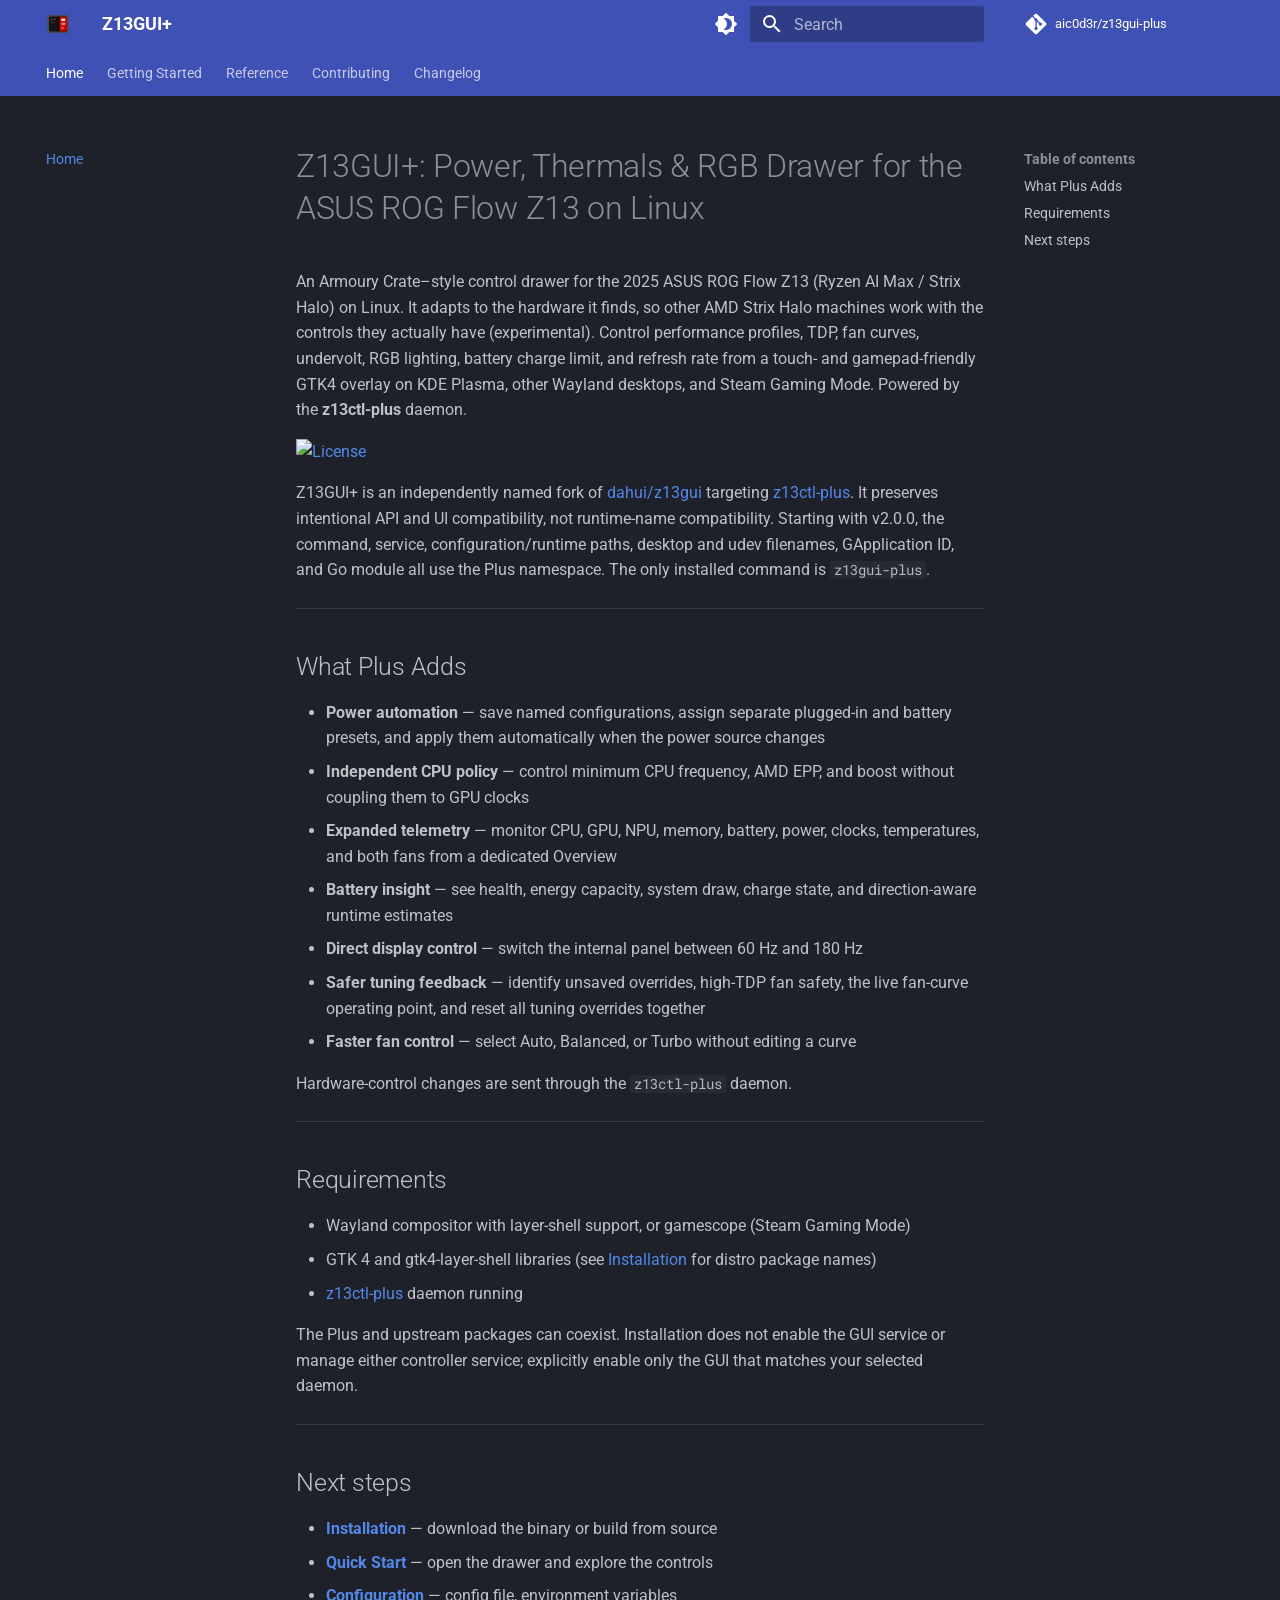
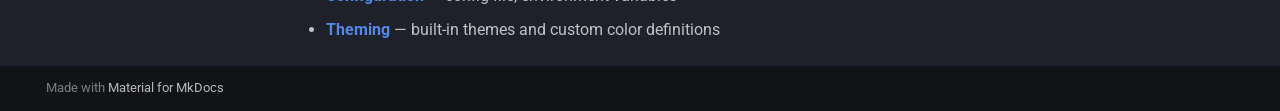
==== commit 1cd156ae: "Deployed 1027b13 with MkDocs version: 1.6.1" ====
--- a/index.html
+++ b/index.html
@@ -1,3 +1,4 @@
+
 
 <!doctype html>
 <html lang="en" class="no-js">
@@ -6,8 +7,10 @@
       <meta charset="utf-8">
       <meta name="viewport" content="width=device-width,initial-scale=1">
       
-        <meta name="description" content="Independently named Z13GUI+ GTK4 overlay for z13ctl-plus on Wayland.">
-      
+        <meta name="description" content="GUI control for the 2025 ASUS ROG Flow Z13 on Linux: power profiles, TDP and fan-curve tuning, CPU undervolt, RGB lighting, battery charge limit, refresh rate, and live telemetry in a GTK4 overlay — KDE Plasma, Wayland, and Steam Gaming Mode. Compatible fork of dahui/z13gui.">
+      
+      
+        <meta name="author" content="aic0d3r">
       
       
         <link rel="canonical" href="https://aic0d3r.github.io/z13gui-plus/">
@@ -17,14 +20,14 @@
         <link rel="next" href="installation/">
       
       
-      <link rel="icon" href="assets/images/favicon.png">
+      <link rel="icon" href="assets/icon.svg">
       <meta name="generator" content="mkdocs-1.6.1, mkdocs-material-9.6.3">
     
     
-      
-        <title>Z13GUI+</title>
-      
-    
+  
+    <title>Z13GUI+ — ASUS ROG Flow Z13 Linux control panel: profiles, TDP, fans, RGB</title>
+  
+
     
       <link rel="stylesheet" href="assets/stylesheets/main.d7758b05.min.css">
       
@@ -55,6 +58,11 @@
     
     
     
+  
+  <meta property="og:image" content="https://aic0d3r.github.io/z13gui-plus/assets/og.png">
+  <meta property="og:image:alt" content="Z13GUI+ logo: the control drawer slid in from the right edge of the Z13 display">
+  <meta name="twitter:card" content="summary_large_image">
+
   </head>
   
   
@@ -74,7 +82,7 @@
     <div data-md-component="skip">
       
         
-        <a href="#z13gui" class="md-skip">
+        <a href="#z13gui-power-thermals-rgb-drawer-for-the-asus-rog-flow-z13-on-linux" class="md-skip">
           Skip to content
         </a>
       
@@ -90,8 +98,7 @@
   <nav class="md-header__inner md-grid" aria-label="Header">
     <a href="." title="Z13GUI+" class="md-header__button md-logo" aria-label="Z13GUI+" data-md-component="logo">
       
-  
-  <svg xmlns="http://www.w3.org/2000/svg" viewBox="0 0 24 24"><path d="M12 8a3 3 0 0 0 3-3 3 3 0 0 0-3-3 3 3 0 0 0-3 3 3 3 0 0 0 3 3m0 3.54C9.64 9.35 6.5 8 3 8v11c3.5 0 6.64 1.35 9 3.54 2.36-2.19 5.5-3.54 9-3.54V8c-3.5 0-6.64 1.35-9 3.54"/></svg>
+  <img src="assets/icon.svg" alt="logo">
 
     </a>
     <label class="md-header__button md-icon" for="__drawer">
@@ -284,6 +291,23 @@
   
 
       
+        
+  
+  
+  
+    <li class="md-tabs__item">
+      <a href="changelog/" class="md-tabs__link">
+        
+  
+    
+  
+  Changelog
+
+      </a>
+    </li>
+  
+
+      
     </ul>
   </div>
 </nav>
@@ -308,8 +332,7 @@
   <label class="md-nav__title" for="__drawer">
     <a href="." title="Z13GUI+" class="md-nav__button md-logo" aria-label="Z13GUI+" data-md-component="logo">
       
-  
-  <svg xmlns="http://www.w3.org/2000/svg" viewBox="0 0 24 24"><path d="M12 8a3 3 0 0 0 3-3 3 3 0 0 0-3-3 3 3 0 0 0-3 3 3 3 0 0 0 3 3m0 3.54C9.64 9.35 6.5 8 3 8v11c3.5 0 6.64 1.35 9 3.54 2.36-2.19 5.5-3.54 9-3.54V8c-3.5 0-6.64 1.35-9 3.54"/></svg>
+  <img src="assets/icon.svg" alt="logo">
 
     </a>
     Z13GUI+
@@ -623,6 +646,27 @@
   
 
     
+      
+      
+  
+  
+  
+  
+    <li class="md-nav__item">
+      <a href="changelog/" class="md-nav__link">
+        
+  
+  <span class="md-ellipsis">
+    Changelog
+    
+  </span>
+  
+
+      </a>
+    </li>
+  
+
+    
   </ul>
 </nav>
                   </div>
@@ -695,9 +739,13 @@
   
 
 
-<h1 id="z13gui">Z13GUI+</h1>
-<p>GTK4 overlay drawer for <strong>z13ctl-plus</strong> on Wayland — graphical controls for the
-2025 ASUS ROG Flow Z13 on Linux.</p>
+<h1 id="z13gui-power-thermals-rgb-drawer-for-the-asus-rog-flow-z13-on-linux">Z13GUI+: Power, Thermals &amp; RGB Drawer for the ASUS ROG Flow Z13 on Linux</h1>
+<p>An Armoury Crate–style control drawer for the 2025 ASUS ROG Flow Z13 (Ryzen AI Max /
+Strix Halo) on Linux. It adapts to the hardware it finds, so other AMD Strix Halo
+machines work with the controls they actually have (experimental). Control performance profiles, TDP, fan curves, undervolt, RGB
+lighting, battery charge limit, and refresh rate from a touch- and gamepad-friendly
+GTK4 overlay on KDE Plasma, other Wayland desktops, and Steam Gaming Mode. Powered by
+the <strong>z13ctl-plus</strong> daemon.</p>
 <p><a href="https://github.com/aic0d3r/z13gui-plus/blob/main/LICENSE"><img alt="License" src="https://img.shields.io/badge/license-Apache%202.0-blue.svg" /></a></p>
 <p>Z13GUI+ is an independently named fork of
 <a href="https://github.com/dahui/z13gui">dahui/z13gui</a> targeting
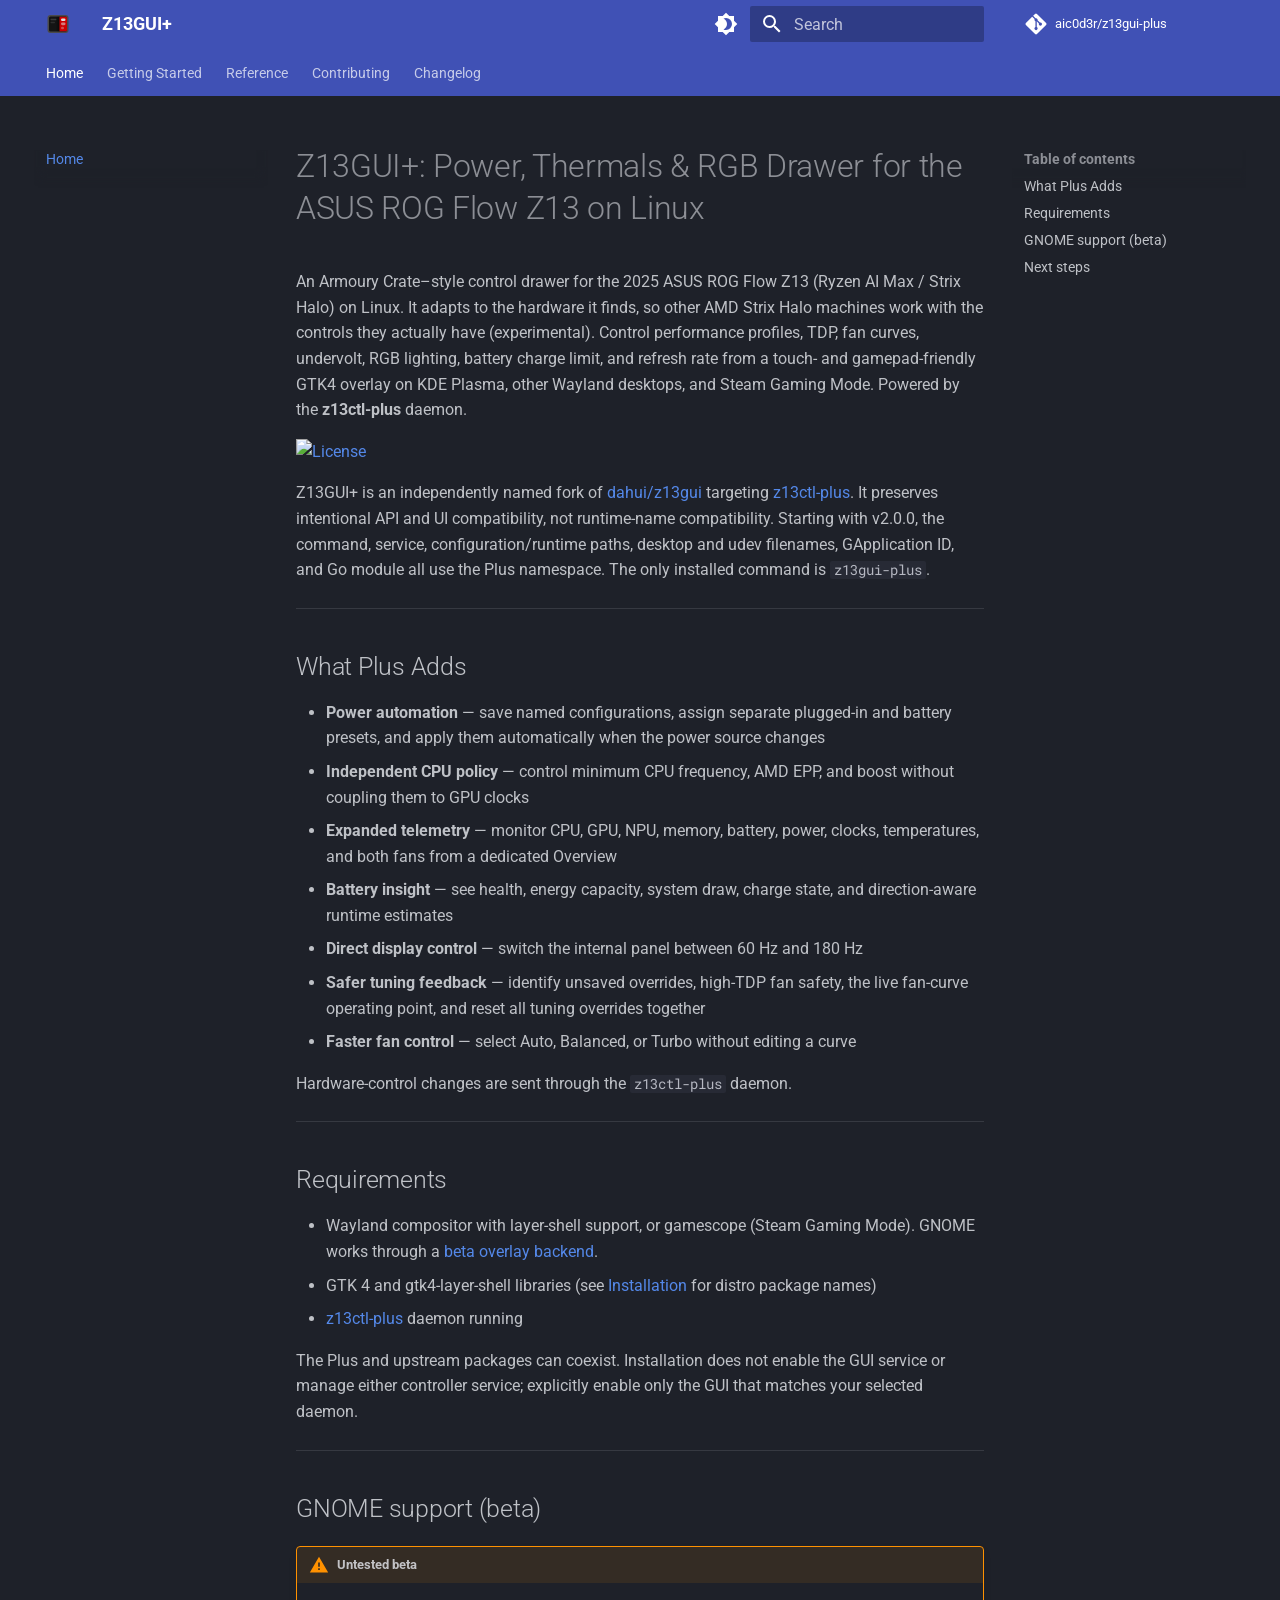
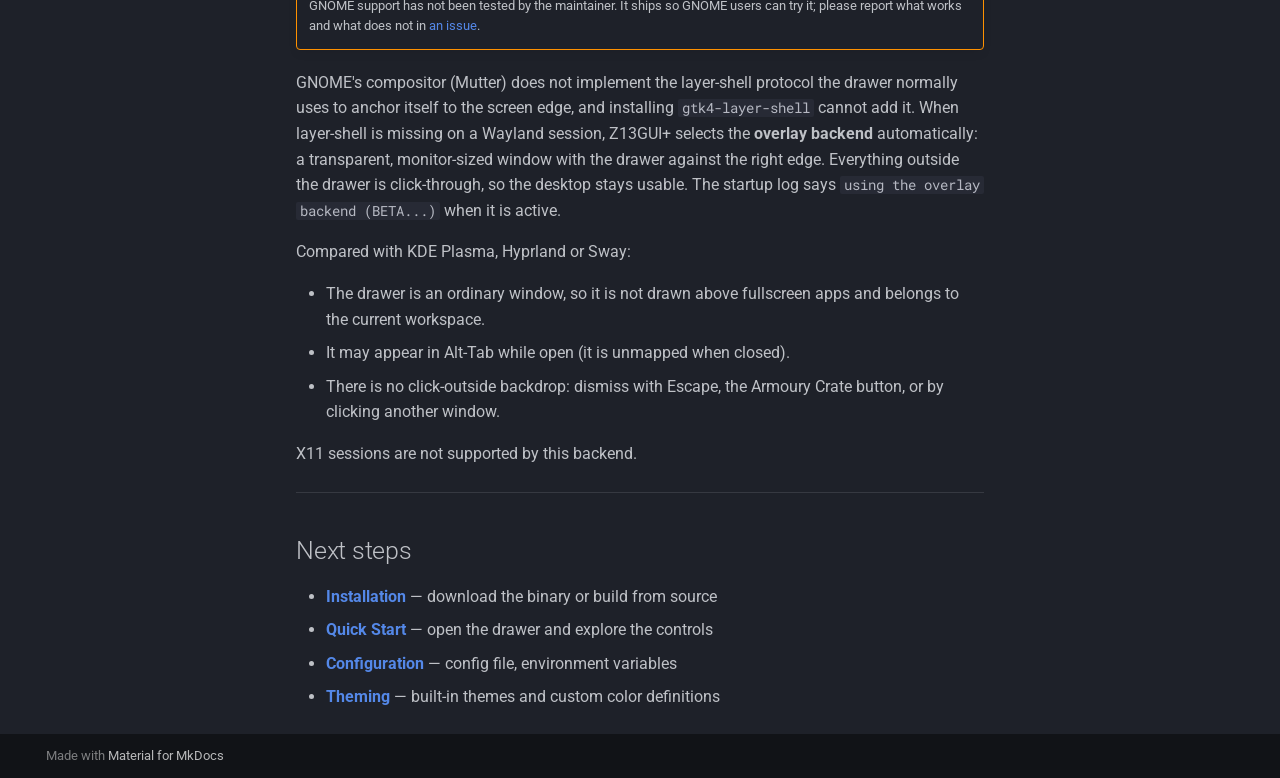
==== commit 41b1256e: "Deployed 7a5928c with MkDocs version: 1.6.1" ====
--- a/index.html
+++ b/index.html
@@ -425,6 +425,15 @@
 </li>
       
         <li class="md-nav__item">
+  <a href="#gnome-support-beta" class="md-nav__link">
+    <span class="md-ellipsis">
+      GNOME support (beta)
+    </span>
+  </a>
+  
+</li>
+      
+        <li class="md-nav__item">
   <a href="#next-steps" class="md-nav__link">
     <span class="md-ellipsis">
       Next steps
@@ -706,6 +715,15 @@
   <a href="#requirements" class="md-nav__link">
     <span class="md-ellipsis">
       Requirements
+    </span>
+  </a>
+  
+</li>
+      
+        <li class="md-nav__item">
+  <a href="#gnome-support-beta" class="md-nav__link">
+    <span class="md-ellipsis">
+      GNOME support (beta)
     </span>
   </a>
   
@@ -774,13 +792,38 @@
 <hr />
 <h2 id="requirements">Requirements</h2>
 <ul>
-<li>Wayland compositor with layer-shell support, or gamescope (Steam Gaming Mode)</li>
+<li>Wayland compositor with layer-shell support, or gamescope (Steam Gaming Mode).
+  GNOME works through a <a href="#gnome-support-beta">beta overlay backend</a>.</li>
 <li>GTK 4 and gtk4-layer-shell libraries (see <a href="installation/#runtime-dependencies">Installation</a> for distro package names)</li>
 <li><a href="https://github.com/aic0d3r/z13ctl-plus">z13ctl-plus</a> daemon running</li>
 </ul>
 <p>The Plus and upstream packages can coexist. Installation does not enable the
 GUI service or manage either controller service; explicitly enable only the GUI
 that matches your selected daemon.</p>
+<hr />
+<h2 id="gnome-support-beta">GNOME support (beta)</h2>
+<div class="admonition warning">
+<p class="admonition-title">Untested beta</p>
+<p>GNOME support has not been tested by the maintainer. It ships so GNOME
+users can try it; please report what works and what does not in
+<a href="https://github.com/aic0d3r/z13gui-plus/issues">an issue</a>.</p>
+</div>
+<p>GNOME's compositor (Mutter) does not implement the layer-shell protocol the
+drawer normally uses to anchor itself to the screen edge, and installing
+<code>gtk4-layer-shell</code> cannot add it. When layer-shell is missing on a Wayland
+session, Z13GUI+ selects the <strong>overlay backend</strong> automatically: a transparent,
+monitor-sized window with the drawer against the right edge. Everything outside
+the drawer is click-through, so the desktop stays usable. The startup log says
+<code>using the overlay backend (BETA...)</code> when it is active.</p>
+<p>Compared with KDE Plasma, Hyprland or Sway:</p>
+<ul>
+<li>The drawer is an ordinary window, so it is not drawn above fullscreen apps and
+  belongs to the current workspace.</li>
+<li>It may appear in Alt-Tab while open (it is unmapped when closed).</li>
+<li>There is no click-outside backdrop: dismiss with Escape, the Armoury Crate
+  button, or by clicking another window.</li>
+</ul>
+<p>X11 sessions are not supported by this backend.</p>
 <hr />
 <h2 id="next-steps">Next steps</h2>
 <ul>
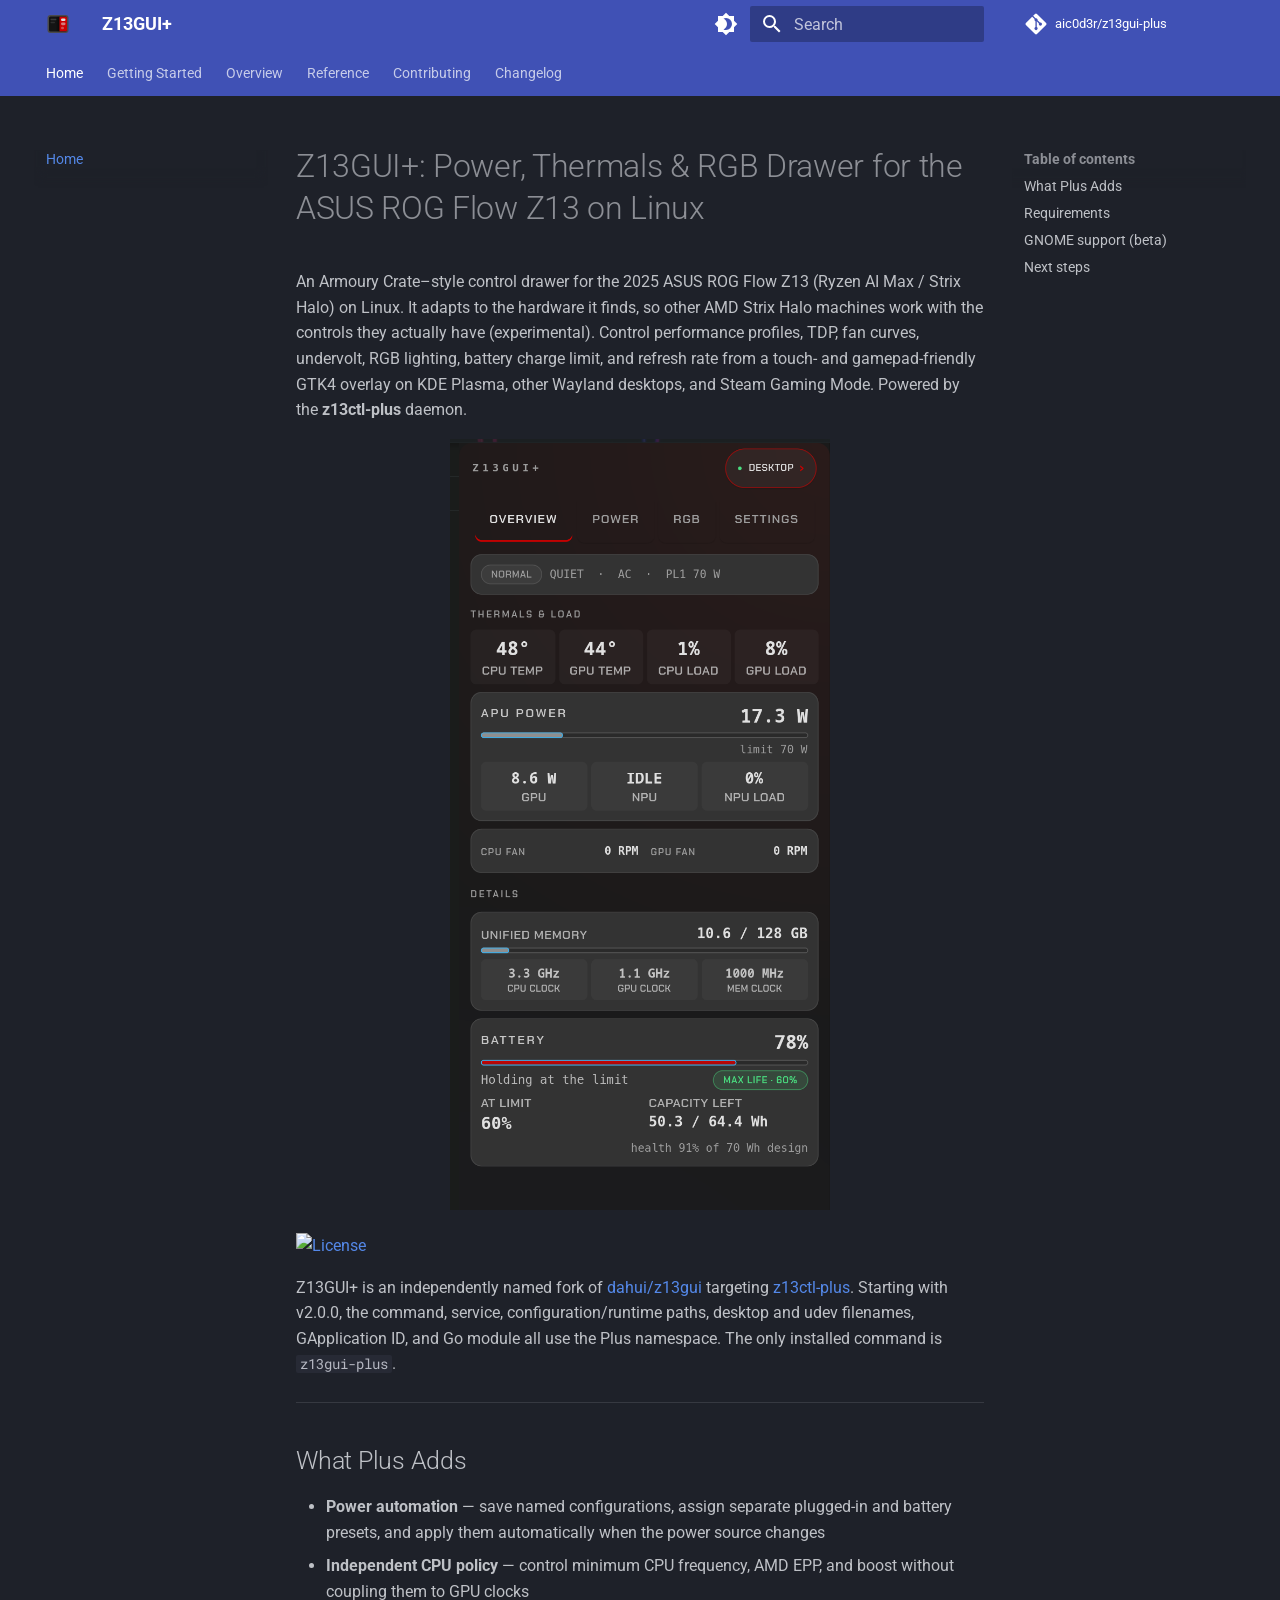
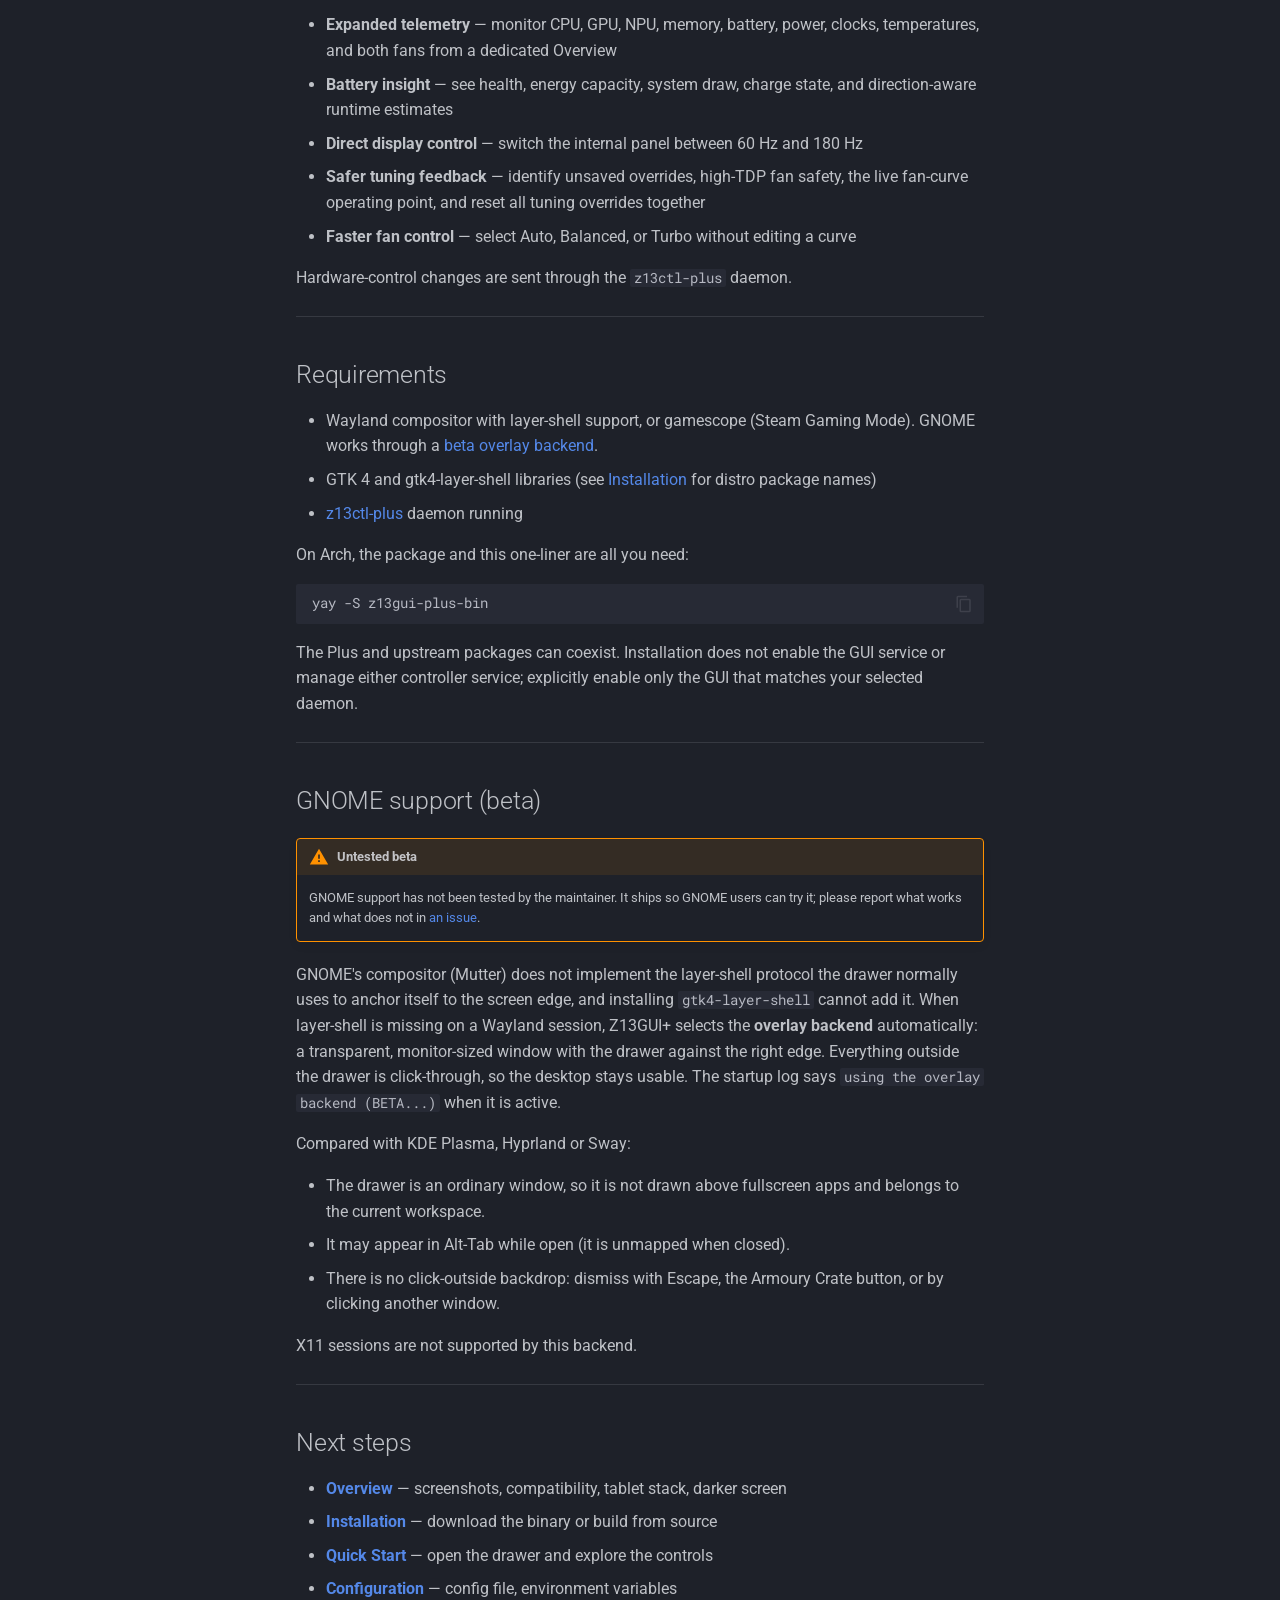
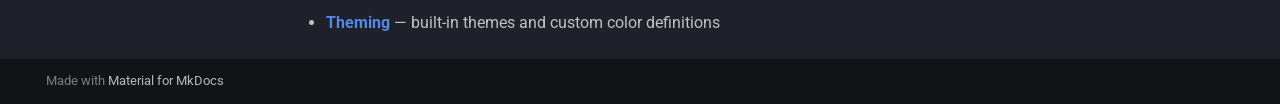
==== commit 88221108: "Deployed 0163766 with MkDocs version: 1.6.1" ====
--- a/index.html
+++ b/index.html
@@ -59,9 +59,16 @@
     
     
   
+  <meta property="og:type" content="website">
+  <meta property="og:site_name" content="Z13GUI+">
+  <meta property="og:title" content="Z13GUI+">
+  <meta property="og:description" content="GUI control for the 2025 ASUS ROG Flow Z13 on Linux: power profiles, TDP and fan-curve tuning, CPU undervolt, RGB lighting, battery charge limit, refresh rate, and live telemetry in a GTK4 overlay — KDE Plasma, Wayland, and Steam Gaming Mode. Compatible fork of dahui/z13gui.">
+  <meta property="og:url" content="https://aic0d3r.github.io/z13gui-plus/">
   <meta property="og:image" content="https://aic0d3r.github.io/z13gui-plus/assets/og.png">
   <meta property="og:image:alt" content="Z13GUI+ logo: the control drawer slid in from the right edge of the Z13 display">
   <meta name="twitter:card" content="summary_large_image">
+  <meta name="twitter:title" content="Z13GUI+">
+  <meta name="twitter:description" content="GUI control for the 2025 ASUS ROG Flow Z13 on Linux: power profiles, TDP and fan-curve tuning, CPU undervolt, RGB lighting, battery charge limit, refresh rate, and live telemetry in a GTK4 overlay — KDE Plasma, Wayland, and Steam Gaming Mode. Compatible fork of dahui/z13gui.">
 
   </head>
   
@@ -260,6 +267,23 @@
   
   
   
+    <li class="md-tabs__item">
+      <a href="overview/" class="md-tabs__link">
+        
+  
+    
+  
+  Overview
+
+      </a>
+    </li>
+  
+
+      
+        
+  
+  
+  
     
     
       <li class="md-tabs__item">
@@ -548,6 +572,27 @@
   
   
   
+    <li class="md-nav__item">
+      <a href="overview/" class="md-nav__link">
+        
+  
+  <span class="md-ellipsis">
+    Overview
+    
+  </span>
+  
+
+      </a>
+    </li>
+  
+
+    
+      
+      
+  
+  
+  
+  
     
     
     
@@ -561,10 +606,10 @@
       
         
         
-        <input class="md-nav__toggle md-toggle " type="checkbox" id="__nav_3" >
-        
-          
-          <label class="md-nav__link" for="__nav_3" id="__nav_3_label" tabindex="0">
+        <input class="md-nav__toggle md-toggle " type="checkbox" id="__nav_4" >
+        
+          
+          <label class="md-nav__link" for="__nav_4" id="__nav_4_label" tabindex="0">
             
   
   <span class="md-ellipsis">
@@ -576,8 +621,8 @@
             <span class="md-nav__icon md-icon"></span>
           </label>
         
-        <nav class="md-nav" data-md-level="1" aria-labelledby="__nav_3_label" aria-expanded="false">
-          <label class="md-nav__title" for="__nav_3">
+        <nav class="md-nav" data-md-level="1" aria-labelledby="__nav_4_label" aria-expanded="false">
+          <label class="md-nav__title" for="__nav_4">
             <span class="md-nav__icon md-icon"></span>
             Reference
           </label>
@@ -764,11 +809,14 @@
 lighting, battery charge limit, and refresh rate from a touch- and gamepad-friendly
 GTK4 overlay on KDE Plasma, other Wayland desktops, and Steam Gaming Mode. Powered by
 the <strong>z13ctl-plus</strong> daemon.</p>
+<p align="center">
+  <img src="assets/z13gui-plus.avif" width="380" alt="The Z13GUI+ drawer slid in over the desktop, Overview tab with temperatures, power, memory, and battery">
+</p>
+
 <p><a href="https://github.com/aic0d3r/z13gui-plus/blob/main/LICENSE"><img alt="License" src="https://img.shields.io/badge/license-Apache%202.0-blue.svg" /></a></p>
 <p>Z13GUI+ is an independently named fork of
 <a href="https://github.com/dahui/z13gui">dahui/z13gui</a> targeting
-<a href="https://github.com/aic0d3r/z13ctl-plus">z13ctl-plus</a>. It preserves intentional
-API and UI compatibility, not runtime-name compatibility. Starting with v2.0.0,
+<a href="https://github.com/aic0d3r/z13ctl-plus">z13ctl-plus</a>. Starting with v2.0.0,
 the command, service, configuration/runtime paths, desktop and udev filenames,
 GApplication ID, and Go module all use the Plus namespace. The only installed
 command is <code>z13gui-plus</code>.</p>
@@ -797,6 +845,9 @@
 <li>GTK 4 and gtk4-layer-shell libraries (see <a href="installation/#runtime-dependencies">Installation</a> for distro package names)</li>
 <li><a href="https://github.com/aic0d3r/z13ctl-plus">z13ctl-plus</a> daemon running</li>
 </ul>
+<p>On Arch, the package and this one-liner are all you need:</p>
+<div class="highlight"><pre><span></span><code><a id="__codelineno-0-1" name="__codelineno-0-1" href="#__codelineno-0-1"></a>yay<span class="w"> </span>-S<span class="w"> </span>z13gui-plus-bin
+</code></pre></div>
 <p>The Plus and upstream packages can coexist. Installation does not enable the
 GUI service or manage either controller service; explicitly enable only the GUI
 that matches your selected daemon.</p>
@@ -827,6 +878,7 @@
 <hr />
 <h2 id="next-steps">Next steps</h2>
 <ul>
+<li><a href="overview/"><strong>Overview</strong></a> — screenshots, compatibility, tablet stack, darker screen</li>
 <li><a href="installation/"><strong>Installation</strong></a> — download the binary or build from source</li>
 <li><a href="getting-started/"><strong>Quick Start</strong></a> — open the drawer and explore the controls</li>
 <li><a href="configuration/"><strong>Configuration</strong></a> — config file, environment variables</li>
